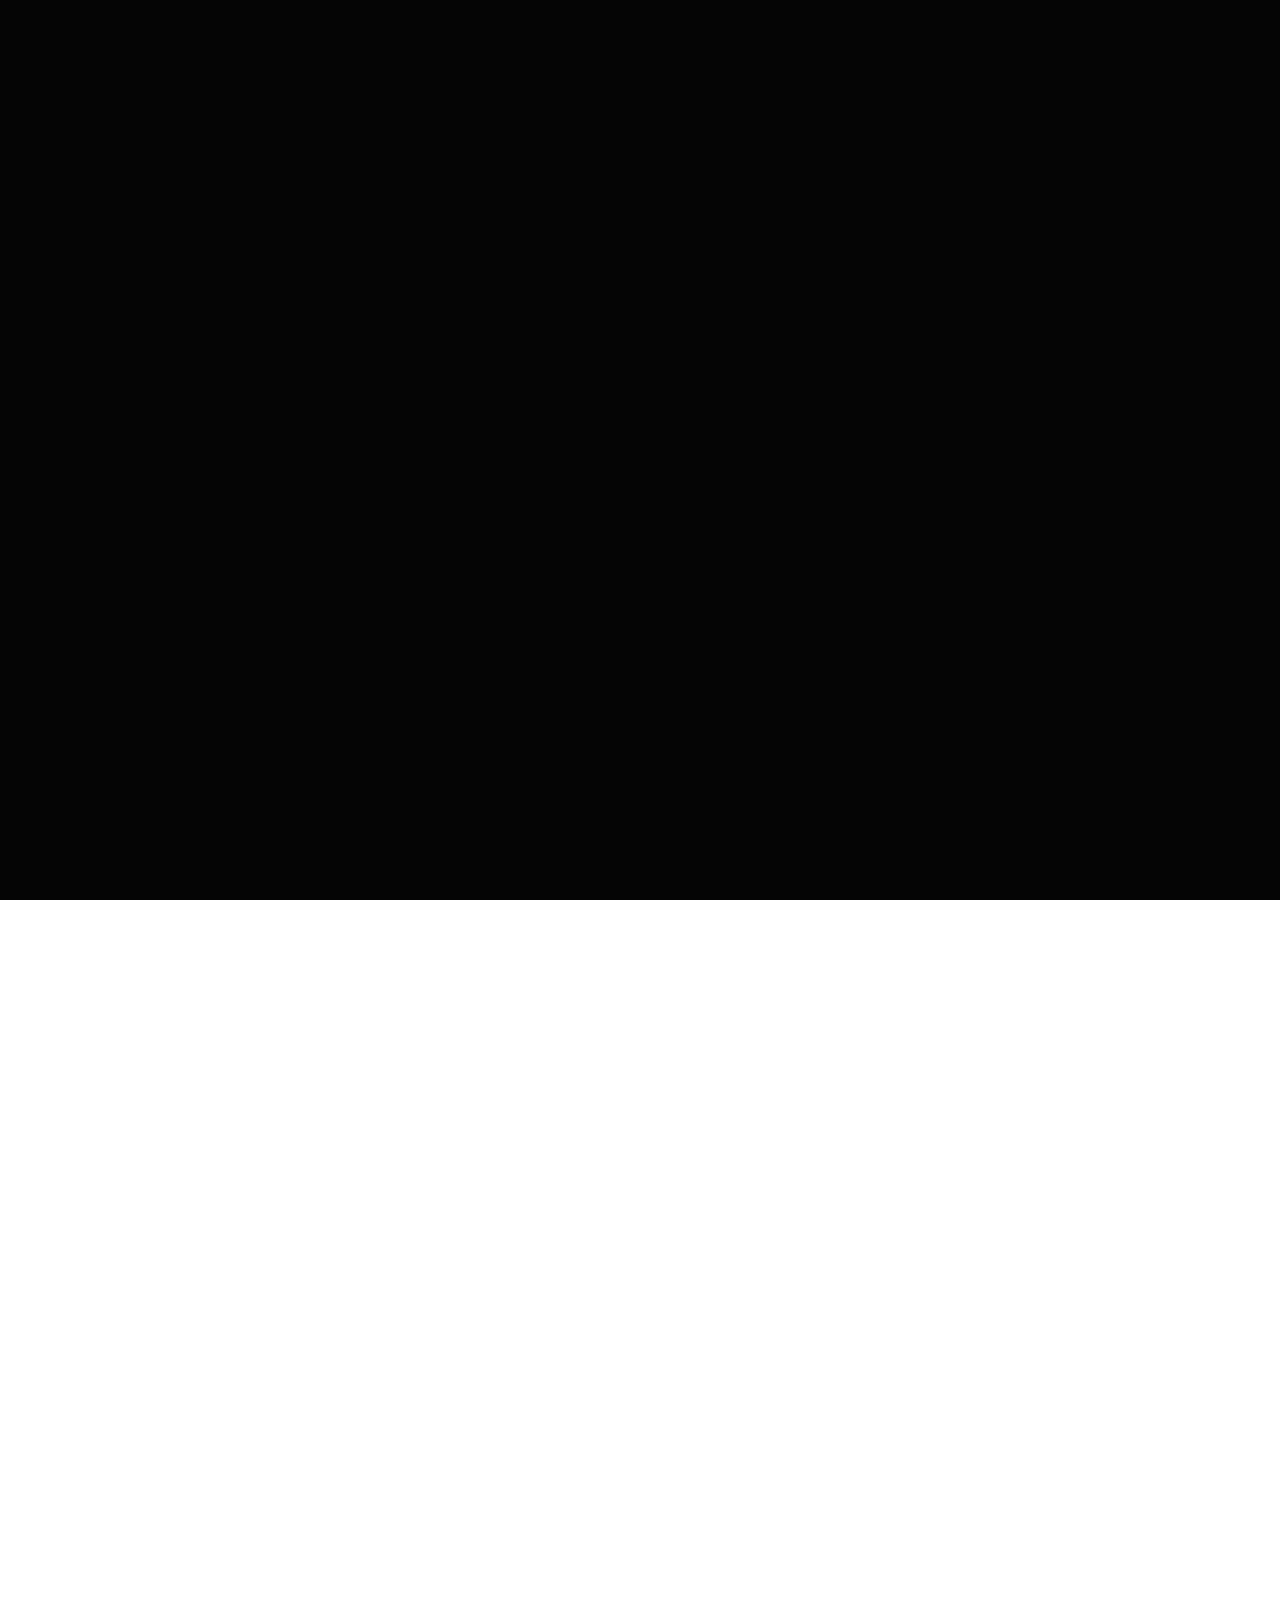
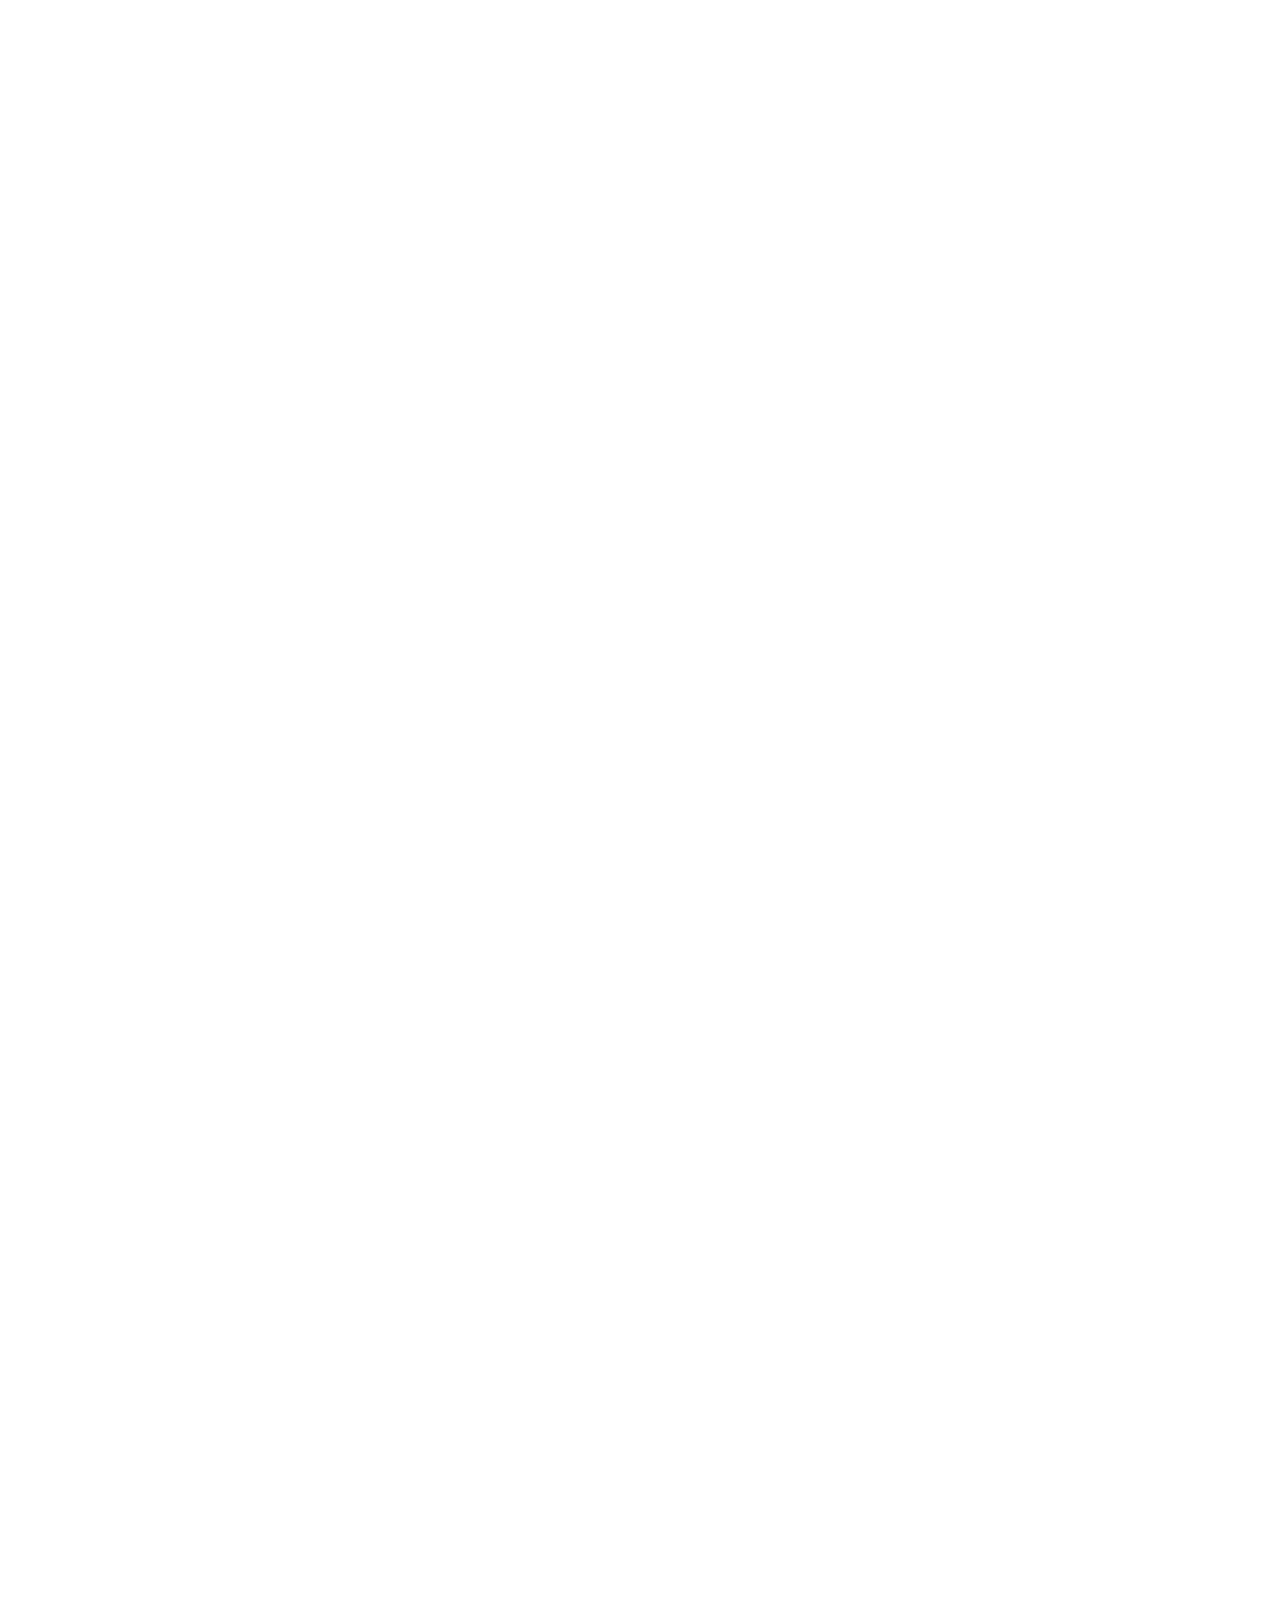
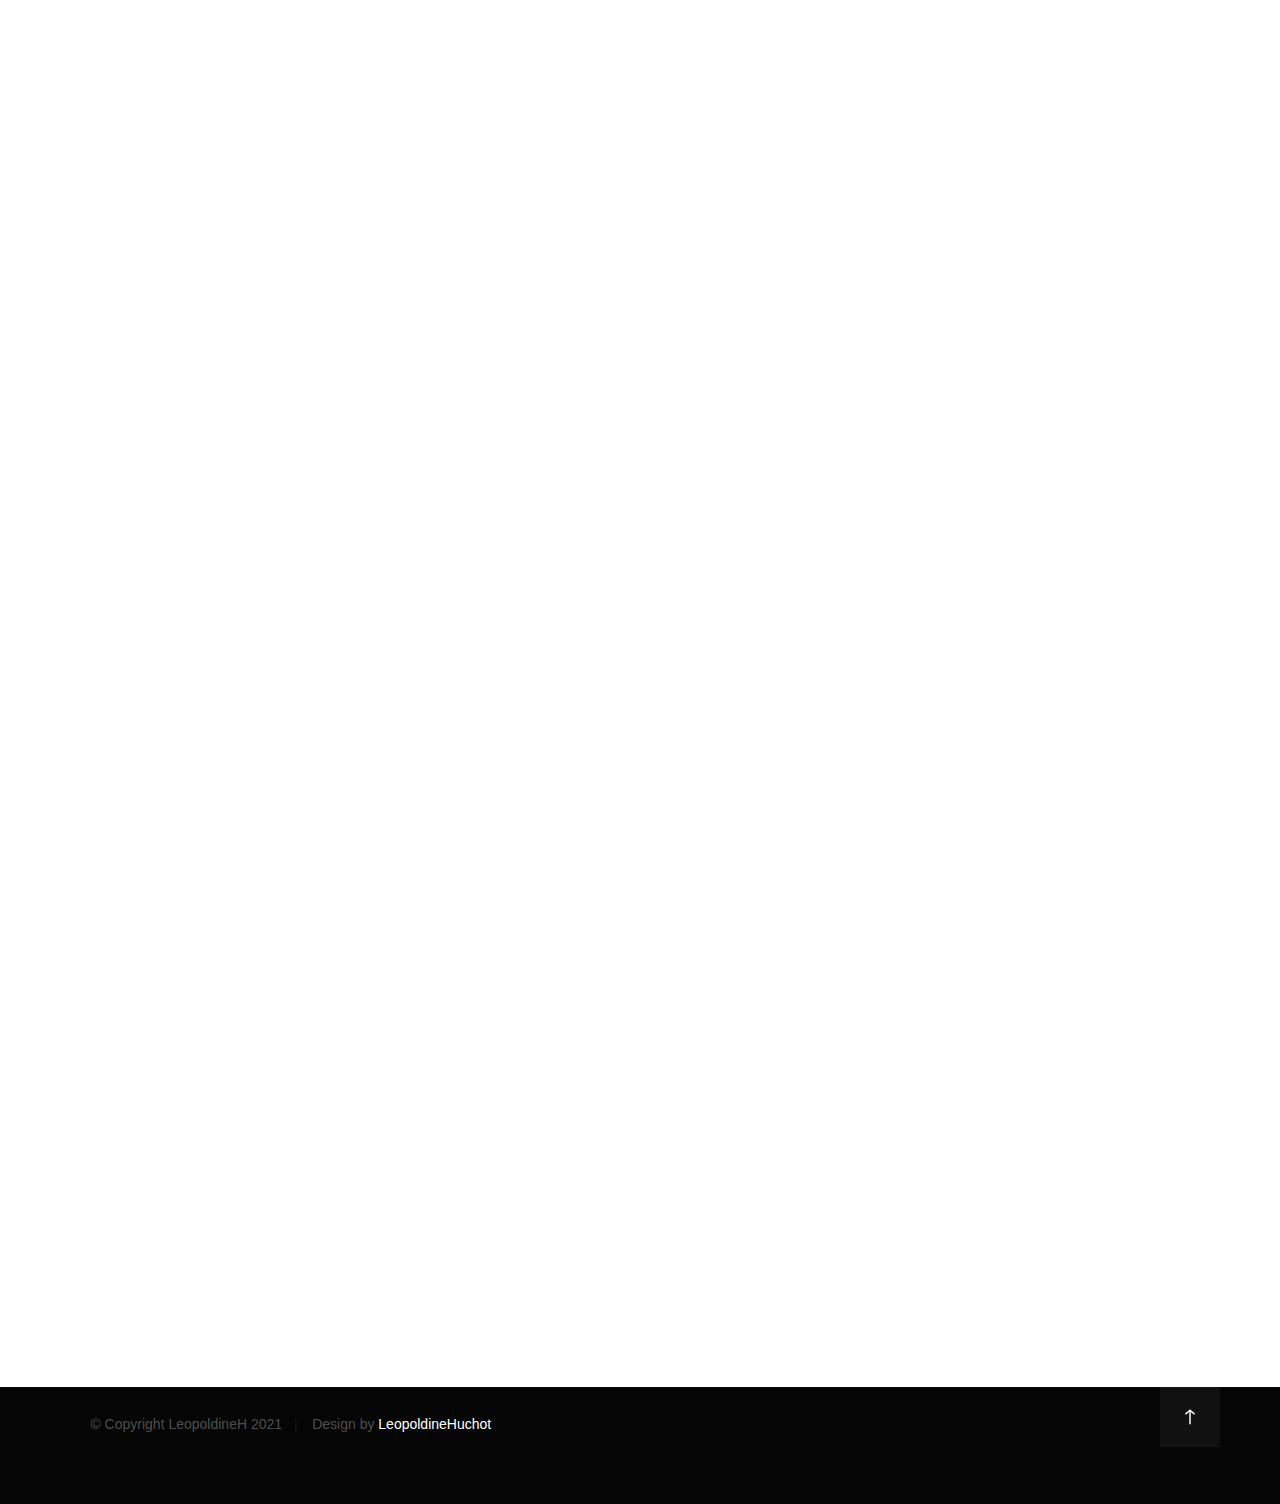
==== drawings.html @ d2690a74 "init" ====
<!DOCTYPE html>
<html class="no-js" lang="en">
<head>

    <!--- basic page needs
    ================================================== -->
    <meta charset="utf-8">
    <title>Drawings</title>
    <meta name="portfolio" content="">
    <meta name="L.H" content="">

    <!-- mobile specific metas
    ================================================== -->
    <meta name="viewport" content="width=device-width, initial-scale=1">

    <!-- CSS
    ================================================== -->
    <link rel="stylesheet" href="css/base.css">
    <link rel="stylesheet" href="css/vendor.css">
    <link rel="stylesheet" href="css/main.css">

    <!-- script
    ================================================== -->
    <script src="js/modernizr.js"></script>
    <script src="js/pace.min.js"></script>

    <!-- favicons
    ================================================== -->
    <link rel="apple-touch-icon" sizes="180x180" href="apple-touch-icon.png">
    <link rel="icon" type="image/png" sizes="32x32" href="images/Monster-Yellow-plein.png">
    <link rel="icon" type="image/png" sizes="16x16" href="images/Monster-Yellow-plein.png">
    <link rel="manifest" href="site.webmanifest">

</head>

<body id="top">

    <div id="preloader">
        <div id="loader"></div>
    </div>

    <!-- site header
    ================================================== -->
    <header class="s-header">

        <div class="header-logo">
            <a class="site-logo" href="index.html">
                <img src="images/LLogo.svg" alt="Homepage">
            </a>
        </div>

        <nav class="header-nav-wrap">
            <ul class="header-main-nav">
                <li class="current"><a class="smoothscroll" href="#intro" title="intro">Drawings</a></li>
                
                <li><a class="smoothscroll" href="#works" title="works">Creations</a></li>
                	
            </ul>

            <ul class="header-social">
                <li><a href="#0"><i class="fab fa-linkedin" aria-hidden="true"></i></a></li>
                
            </ul>
        </nav>

        <a class="header-menu-toggle" href="#"><span>Menu</span></a>

    </header> <!-- end s-header -->


    <!-- intro
    ================================================== -->
    <section id="intro" class="s-intro target-section">

        <div class="row intro-content">

            <div class="column large-9 mob-full intro-text">
                <h3>Digital draw</h3>
                <h1>
                    People mostly<br>
                    but also everything else
                   
                </h1>
            </div>

            <div class="intro-scroll">
                <a href="#about" class="intro-scroll-link smoothscroll">
                    Scroll For More
                </a>
            </div>

            <div class="intro-grid"></div>
            <div class="draw-pic"></div>

        </div> <!-- end row -->

    </section> <!-- end intro -->


    <!-- works
    ================================================== -->
    <section id="works" class="s-works target-section">

        <div class="row heading-block heading-block--center" data-aos="fade-up">
            <div class="column large-full">
                <h2 class="section-heading section-heading--centerbottom">CREATIONS</h2>
                <p class="section-desc">
                    Here some of my work
                </p>
            </div>
        </div> <!-- end heading-block -->

        <div class="masonry-wrap">

            <div class="masonry">
                <div class="grid-sizer"></div>
    
                <div class="masonry__brick" data-aos="fade-up">
                    <div class="item-folio">
                        <div class="item-folio__thumb">
                            <a href="images/Mouvements-6.png" class="thumb-link" title="mouvement" data-size="1050x700">
                                <img src="images/Mouvements-6.png" 
                                     srcset="images/Mouvements-6.png 1x, images/Mouvements-6.png 2x" alt="">
                            </a>    
                            
                        </div>
    
                        <div class="item-folio__text">
                            <h4 class="item-folio__title">
                                Moove
                            </h4> <br>
                            <p class="item-folio__cat">
                                Mouvements-6
                            </p>
                        </div>
    
                        <div class="item-folio__caption">
                            <p>Vero molestiae sed aut natus excepturi. Et tempora numquam. Temporibus iusto quo.Unde dolorem corrupti neque nisi.</p>
                        </div>
                    </div>
                </div> <!-- end masonry__brick -->
    
                <div class="masonry__brick" data-aos="fade-up">
                    <div class="item-folio">
                        <div class="item-folio__thumb">
                            <a href="images/Mouvement-1.png" class="thumb-link" title="mouvement" data-size="1050x700">
                                <img src="images/Mouvement-1.png" 
                                     srcset="images/Mouvement-1.png 1x, images/Mouvement-1.png 2x" alt="">
                            </a>
                            
                        </div>
                        <div class="item-folio__text">
                            <h4 class="item-folio__title">
                                Here with you
                            </h4> <br>
                            <p class="item-folio__cat">
                                Mouvement-1
                            </p>
                        </div>
                        <div class="item-folio__caption">
                            <p>Vero molestiae sed aut natus excepturi. Et tempora numquam. Temporibus iusto quo.Unde dolorem corrupti neque nisi.</p>
                        </div>
                    </div>
                </div> <!-- end masonry__brick -->

                <div class="masonry__brick" data-aos="fade-up">
                    <div class="item-folio">
                            
                        <div class="item-folio__thumb">
                            <a href="images/Glassmorphism.png" class="thumb-link" title="glassmorphism" data-size="1050x700">
                                <img src="images/Glassmorphism.png"
                                     srcset="images/Glassmorphism.png 1x, images/Glassmorphism.png 2x" alt="">
                            </a>
                            
                        </div>
                        <div class="item-folio__text">
                            <h4 class="item-folio__title">
                                Glassmorphism 
                            </h4>
                            <br>
                            <p class="item-folio__cat">
                                Apparently THE 2021 design, so I decided to make a glassmorphism designed app
                            </p>
                        </div>
                        <div class="item-folio__caption">
                            <p>Vero molestiae sed aut natus excepturi. Et tempora numquam. Temporibus iusto quo.Unde dolorem corrupti neque nisi.</p>
                        </div>
                    </div>
                </div> <!-- end masonry__brick -->

                <div class="masonry__brick" data-aos="fade-up">
                    <div class="item-folio">
                            
                        <div class="item-folio__thumb">
                            <a href="images/Cacatoes-Library.png" class="thumb-link" title="cacatoes" data-size="1050x700">
                                <img src="images/Cacatoes-Library.png"
                                     srcset="images/Cacatoes-Library.png 1x, images/Cacatoes-Library.png 2x" alt="">
                            </a>
                            
                        </div>
                        <div class="item-folio__text">
                            <h4 class="item-folio__title">
                                #CacatoesChallenge
                            </h4>
                            <br>
                            <p class="item-folio__cat">
                                The Slack of the agency Cacatoes Design Studio let UX/UI Designers do challenges every 2 weeks
                            </p>
                        </div>
                        <div class="item-folio__caption">
                            <p>Vero molestiae sed aut natus excepturi. Et tempora numquam. Temporibus iusto quo.Unde dolorem corrupti neque nisi.</p>
                        </div>
                    </div>
                </div> <!-- end masonry__brick -->

                <div class="masonry__brick" data-aos="fade-up">
                    <div class="item-folio">
                            
                        <div class="item-folio__thumb">
                            <a href="images/Mouvements-Chute.png" class="thumb-link" title="Fall" data-size="1050x700">
                                <img src="images/Mouvements-Chute.png"
                                     srcset="images/Mouvements-Chute.png 1x, images/Mouvements-Chute.png 2x" alt="">
                            </a>
                            
                        </div>
                        <div class="item-folio__text">
                            <h4 class="item-folio__title">
                                Fall 
                            </h4> <br>
                            <p class="item-folio__cat">
                               Did he jump ? or was he pushed ? 
                            </p>
                        </div>
                        <div class="item-folio__caption">
                            <p>Vero molestiae sed aut natus excepturi. Et tempora numquam. Temporibus iusto quo.Unde dolorem corrupti neque nisi.</p>
                        </div>
                    </div>
                </div> <!-- end masonry__brick -->

                <div class="masonry__brick" data-aos="fade-up">
                    <div class="item-folio">
                        <div class="item-folio__thumb">
                            <a href="images/Penseuse.png" class="thumb-link" title="Think" data-size="1050x700">
                                <img src="images/Penseuse.png" 
                                     srcset="images/Penseuse.png 1x, images/Penseuse.png 2x" alt="">
                            </a>
                           
                        </div>
                        <div class="item-folio__text">
                            <h4 class="item-folio__title">
                                Think
                            </h4>
                            <br>
                            <p class="item-folio__cat">
                                Penseuse
                            </p>
                        </div>
                        <div class="item-folio__caption">
                            <p>Vero molestiae sed aut natus excepturi. Et tempora numquam. Temporibus iusto quo.Unde dolorem corrupti neque nisi.</p>
                        </div>
                    </div>
                </div> <!-- end masonry__brick -->

                <div class="masonry__brick" data-aos="fade-up">
                    <div class="item-folio">
                            
                        <div class="item-folio__thumb">
                            <a href="images/Penseuse-2 2.png" class="thumb-link" title="think" data-size="1050x700">
                                <img src="images/Penseuse-2 2.png" 
                                     srcset="images/Penseuse-2 2.png 1x, images/Penseuse-2 2.png 2x" alt="">
                            </a>
                           
                        </div>
                        <div class="item-folio__text">
                            <h4 class="item-folio__title">
                                Lost in her mind
                            </h4>
                            <br>
                            <p class="item-folio__cat">
                                Penseuse-2
                            </p>
                        </div>
                        <div class="item-folio__caption">
                            <p>Vero molestiae sed aut natus excepturi. Et tempora numquam. Temporibus iusto quo.Unde dolorem corrupti neque nisi.</p>
                        </div>
                    </div>
                </div> <!-- end masonry__brick -->
        
                <div class="masonry__brick" data-aos="fade-up">
                    <div class="item-folio">
                            
                        <div class="item-folio__thumb">
                            <a href="images/Inherhead-2.png" class="thumb-link" title="herhead" data-size="1050x700">
                                <img src="images/Inherhead-2.png"
                                     srcset="images/Inherhead-2.png 1x, images/Inherhead-2.png 2x" alt="">
                            </a>
                            
                        </div>
                        <div class="item-folio__text">
                            <h4 class="item-folio__title">
                                What's on her head ? 
                            </h4>
                            <br>
                            <p class="item-folio__cat">
                                Inherhead-2
                            </p>
                        </div>
                        <div class="item-folio__caption">
                            <p>Vero molestiae sed aut natus excepturi. Et tempora numquam. Temporibus iusto quo.Unde dolorem corrupti neque nisi.</p>
                        </div>
                    </div>
                </div> <!-- end masonry__brick -->


            </div> <!-- end masonry -->

        </div> <!-- end masonry-wrap -->

    </section> <!-- end s-work -->


   



    <!-- footer
    ================================================== -->
    <footer>
        <div class="row">
            <div class="column large-full ss-copyright">
                <span>© Copyright LeopoldineH 2021</span> 
                <span>Design by <a>LeopoldineHuchot</a></span>
            </div>            

            <div class="ss-go-top">
                <a class="smoothscroll" title="Back to Top" href="#top"></a>
            </div>
        </div>
    </footer>


    <!-- photoswipe background
    ================================================== -->
    <div aria-hidden="true" class="pswp" role="dialog" tabindex="-1">

        <div class="pswp__bg"></div>
        <div class="pswp__scroll-wrap">

            <div class="pswp__container">
                <div class="pswp__item"></div>
                <div class="pswp__item"></div>
                <div class="pswp__item"></div>
            </div>

            <div class="pswp__ui pswp__ui--hidden">
                <div class="pswp__top-bar">
                    <div class="pswp__counter"></div><button class="pswp__button pswp__button--close" title="Close (Esc)"></button> <button class="pswp__button pswp__button--share" title=
                    "Share"></button> <button class="pswp__button pswp__button--fs" title="Toggle fullscreen"></button> <button class="pswp__button pswp__button--zoom" title=
                    "Zoom in/out"></button>
                    <div class="pswp__preloader">
                        <div class="pswp__preloader__icn">
                            <div class="pswp__preloader__cut">
                                <div class="pswp__preloader__donut"></div>
                            </div>
                        </div>
                    </div>
                </div>
                <div class="pswp__share-modal pswp__share-modal--hidden pswp__single-tap">
                    <div class="pswp__share-tooltip"></div>
                </div><button class="pswp__button pswp__button--arrow--left" title="Previous (arrow left)"></button> <button class="pswp__button pswp__button--arrow--right" title=
                "Next (arrow right)"></button>
                <div class="pswp__caption">
                    <div class="pswp__caption__center"></div>
                </div>
            </div>

        </div>

    </div><!-- end photoSwipe background -->


    <!-- Java Script
    ================================================== -->
    <script src="js/jquery-3.2.1.min.js"></script>
    <script src="js/plugins.js"></script>
    <script src="js/main.js"></script>

</body>
---- css/base.css ----
/* =================================================================== 
 *
 *  Epitome Base Stylesheet
 *  Template Ver. 1.0.0
 *  04-22-2019
 *  ------------------------------------------------------------------
 *
 *  TOC:
 *  # imports
 *  # normalize
 *  # basic/base setup styles
 *	# grid v2 
 *		## medium screen devices
 *		## tablets
 *		## mobile devices
 *		## small mobile devices <= 400px	
 *	# block grids
 *		## block grids - medium screen devices
 *		## block grids - tablets
 *		## block grids - mobile devices
 *		## block grids - small mobile devices <= 400px
 *	# MISC
 *
 * =================================================================== */


/* ===================================================================
 * # imports 
 *
 * ------------------------------------------------------------------- */
@import url("https://fonts.googleapis.com/css?family=Frank+Ruhl+Libre:400,500|Lora:400,400i,700,700i|Roboto:300,400,500,600,700");
@import url("font-awesome/css/fontawesome-all.css");


/* ==========================================================================
 * # normalize
 * normalize.css v8.0.1 | MIT License |
 * github.com/necolas/normalize.css
 *
 * -------------------------------------------------------------------------- */

/* ------------------------------------------------------------------- 
 * ## document
 * ------------------------------------------------------------------- */

/* 1. Correct the line height in all browsers.
 * 2. Prevent adjustments of font size after orientation changes in iOS.*/
html {
	line-height: 1.15;  /* 1 */
	-webkit-text-size-adjust: 100%;  /* 2 */
}

/* ------------------------------------------------------------------- 
 * ## sections
 * ------------------------------------------------------------------- */

/* Remove the margin in all browsers. */
body {
	margin: 0;
}

/* Render the `main` element consistently in IE. */
main {
	display: block;
}

/* Correct the font size and margin on `h1` elements within `section` and
 * `article` contexts in Chrome, Firefox, and Safari. */
h1 {
	font-size: 2em;
	margin: 0.67em 0;
}

/* ------------------------------------------------------------------- 
 * ## grouping
 * ------------------------------------------------------------------- */

/* 1. Add the correct box sizing in Firefox.
 * 2. Show the overflow in Edge and IE. */
hr {
	box-sizing: content-box;  /* 1 */
	height: 0;  /* 1 */
	overflow: visible;  /* 2 */
}

/* 1. Correct the inheritance and scaling of font size in all browsers.
 * 2. Correct the odd `em` font sizing in all browsers. */
pre {
	font-family: monospace, monospace;  /* 1 */
	font-size: 1em;  /* 2 */
}

/* ------------------------------------------------------------------- 
 * ## text-level semantics
 * ------------------------------------------------------------------- */

/* Remove the gray background on active links in IE 10. */
a {
	background-color: transparent;
}

/* 1. Remove the bottom border in Chrome 57-
 * 2. Add the correct text decoration in Chrome, Edge, IE, Opera, and Safari. */
abbr[title] {
	border-bottom: none;  /* 1 */
	text-decoration: underline;  /* 2 */
	text-decoration: underline dotted;  /* 2 */
}

/* Add the correct font weight in Chrome, Edge, and Safari. */
b,
strong {
	font-weight: bolder;
}

/* 1. Correct the inheritance and scaling of font size in all browsers.
 * 2. Correct the odd `em` font sizing in all browsers. */
code,
kbd,
samp {
	font-family: monospace, monospace;  /* 1 */
	font-size: 1em;  /* 2 */
}

/* Add the correct font size in all browsers. */
small {
	font-size: 80%;
}

/* Prevent `sub` and `sup` elements from affecting the line height in
 * all browsers. */
sub,
sup {
	font-size: 75%;
	line-height: 0;
	position: relative;
	vertical-align: baseline;
}

sub {
	bottom: -0.25em;
}

sup {
	top: -0.5em;
}

/* ------------------------------------------------------------------- 
 * ## embedded content
 * ------------------------------------------------------------------- */

/* Remove the border on images inside links in IE 10. */
img {
	border-style: none;
}

/* ------------------------------------------------------------------- 
 * ## forms
 * ------------------------------------------------------------------- */

/* 1. Change the font styles in all browsers.
 * 2. Remove the margin in Firefox and Safari. */
button,
input,
optgroup,
select,
textarea {
	font-family: inherit;  /* 1 */
	font-size: 100%;  /* 1 */
	line-height: 1.15;  /* 1 */
	margin: 0;  /* 2 */
}

/* Show the overflow in IE.
 * 1. Show the overflow in Edge. */
button,
input {

	/* 1 */
	overflow: visible;
}

/* Remove the inheritance of text transform in Edge, Firefox, and IE.
 * 1. Remove the inheritance of text transform in Firefox. */
button,
select {

	/* 1 */
	text-transform: none;
}

/* Correct the inability to style clickable types in iOS and Safari. */
button,
[type="button"],
[type="reset"],
[type="submit"] {
	-webkit-appearance: button;
}

/* Remove the inner border and padding in Firefox. */
button::-moz-focus-inner,
[type="button"]::-moz-focus-inner,
[type="reset"]::-moz-focus-inner,
[type="submit"]::-moz-focus-inner {
	border-style: none;
	padding: 0;
}

/* Restore the focus styles unset by the previous rule. */
button:-moz-focusring,
[type="button"]:-moz-focusring,
[type="reset"]:-moz-focusring,
[type="submit"]:-moz-focusring {
	outline: 1px dotted ButtonText;
}

/* Correct the padding in Firefox. */
fieldset {
	padding: 0.35em 0.75em 0.625em;
}

/* 1. Correct the text wrapping in Edge and IE.
 * 2. Correct the color inheritance from `fieldset` elements in IE.
 * 3. Remove the padding so developers are not caught out when they zero out
 *    `fieldset` elements in all browsers. */
legend {
	box-sizing: border-box;  /* 1 */
	color: inherit;  /* 2 */
	display: table;  /* 1 */
	max-width: 100%;  /* 1 */
	padding: 0;  /* 3 */
	white-space: normal;  /* 1 */
}

/* Add the correct vertical alignment in Chrome, Firefox, and Opera. */
progress {
	vertical-align: baseline;
}

/* Remove the default vertical scrollbar in IE 10+. */
textarea {
	overflow: auto;
}

/* 1. Add the correct box sizing in IE 10.
 * 2. Remove the padding in IE 10. */
[type="checkbox"],
[type="radio"] {
	box-sizing: border-box;  /* 1 */
	padding: 0;  /* 2 */
}

/* Correct the cursor style of increment and decrement buttons in Chrome. */
[type="number"]::-webkit-inner-spin-button,
[type="number"]::-webkit-outer-spin-button {
	height: auto;
}

/* 1. Correct the odd appearance in Chrome and Safari.
 * 2. Correct the outline style in Safari. */
[type="search"] {
	-webkit-appearance: textfield;  /* 1 */
	outline-offset: -2px;  /* 2 */
}

/* Remove the inner padding in Chrome and Safari on macOS. */
[type="search"]::-webkit-search-decoration {
	-webkit-appearance: none;
}

/* 1. Correct the inability to style clickable types in iOS and Safari.
 * 2. Change font properties to `inherit` in Safari. */
::-webkit-file-upload-button {
	-webkit-appearance: button;  /* 1 */
	font: inherit;  /* 2 */
}

/* ------------------------------------------------------------------- 
 * ## interactive
 * ------------------------------------------------------------------- */

/* Add the correct display in Edge, IE 10+, and Firefox. */
details {
	display: block;
}

/* Add the correct display in all browsers. */
summary {
	display: list-item;
}

/* ------------------------------------------------------------------- 
 * ## misc
 * ------------------------------------------------------------------- */

/* Add the correct display in IE 10+. */
template {
	display: none;
}

/* Add the correct display in IE 10. */
[hidden] {
	display: none;
}



/* ===================================================================
 * # basic/base setup styles
 *
 * ------------------------------------------------------------------- */
html {
	font-size: 62.5%;
	box-sizing: border-box;
}

*,
*::before,
*::after {
	box-sizing: inherit;
}

body {
	font-weight: normal;
	line-height: 1;
	word-wrap: break-word;
	-moz-font-smoothing: grayscale;
	-moz-osx-font-smoothing: grayscale;
	-webkit-font-smoothing: antialiased;
	-webkit-overflow-scrolling: touch;
	-webkit-text-size-adjust: none;
}

/* ------------------------------------------------------------------- 
 * ## Media
 * ------------------------------------------------------------------- */
svg,
img,
video
embed,
iframe,
object {
	max-width: 100%;
	height: auto;
}

/* ------------------------------------------------------------------- 
 * ## Typography resets 
 * ------------------------------------------------------------------- */
div, dl, dt, dd, ul, ol, li, h1, h2, h3, h4, h5, h6, pre, form, p, blockquote, th, td {
	margin: 0;
	padding: 0;
}

p {
	font-size: inherit;
	text-rendering: optimizeLegibility;
}

em,
i {
	font-style: italic;
	line-height: inherit;
}

strong,
b {
	font-weight: bold;
	line-height: inherit;
}

small {
	font-size: 60%;
	line-height: inherit;
}

ol,
ul {
	list-style: none;
}

li {
	display: block;
}

/* ------------------------------------------------------------------- 
 * ## links
 * ------------------------------------------------------------------- */
a {
	text-decoration: none;
	line-height: inherit;
}

a img {
	border: none;
}

/* ------------------------------------------------------------------- 
 * ## inputs
 * ------------------------------------------------------------------- */
fieldset {
	margin: 0;
	padding: 0;
}

input[type="email"],
input[type="number"],
input[type="search"],
input[type="text"],
input[type="tel"],
input[type="url"],
input[type="password"],
textarea {
	-webkit-appearance: none;
	-moz-appearance: none;
	appearance: none;
}



/* ===================================================================
 * # grid v2.0.0 
 *
 *   -----------------------------------------------------------------
 * - Grid breakpoints are based on MAXIMUM WIDTH media queries, 
 *   meaning they apply to that one breakpoint and ALL THOSE BELOW IT.
 * - Grid columns without a specified width will automatically layout 
 *   as equal width columns.
 * ------------------------------------------------------------------- */

/* rows
 * ------------------------------------- */
.row {
	width: 89%;
	max-width: 1200px;
	margin: 0 auto;
	display: -ms-flexbox;
	display: -webkit-flex;
	display: flex;
	-webkit-flex-flow: row wrap;
	-ms-flex-flow: row wrap;
	flex-flow: row wrap;
}

.row .row {
	width: auto;
	max-width: none;
	margin-left: -20px;
	margin-right: -20px;
}

/* columns
 * -------------------------------------- */
.column {
	-webkit-flex: 1 1 0%;
	-ms-flex: 1 1 0%;
	flex: 1 1 0%;
	padding: 0 20px;
}

.collapse > .column,
.column.collapse {
	padding: 0;
}

/* flex row containers utility classes
 * ----------------------------------------- */
.row.row-wrap {
	-webkit-flex-wrap: wrap;
	-ms-flex-wrap: wrap;
	flex-wrap: wrap;
}

.row.row-nowrap {
	-webkit-flex-wrap: nowrap;
	-ms-flex-wrap: none;
	flex-wrap: nowrap;
}

.row.row-top {
	-webkit-align-items: flex-start;
	-ms-flex-align: start;
	align-items: flex-start;
}

.row.row-bottom {
	-webkit-align-items: flex-end;
	-ms-flex-align: end;
	align-items: flex-end;
}

.row.row-center {
	-webkit-align-items: center;
	-ms-flex-align: center;
	align-items: center;
}

.row.row-stretch {
	-webkit-align-items: stretch;
	-ms-flex-align: stretch;
	align-items: stretch;
}

.row.row-baseline {
	-webkit-align-items: baseline;
	-ms-flex-align: baseline;
	align-items: baseline;
}

/* flex item utility alignment classes
 * ----------------------------------------- */
.align-center {
	margin: auto;
	-webkit-align-self: center;
	-ms-flex-item-align: center;
	align-self: center;
}

.align-left {
	margin-right: auto;
	-webkit-align-self: center;
	-ms-flex-item-align: center;
	align-self: center;
}

.align-right {
	margin-left: auto;
	-webkit-align-self: center;
	-ms-flex-item-align: center;
	align-self: center;
}

.align-x-center {
	margin-right: auto;
	margin-left: auto;
}

.align-x-left {
	margin-right: auto;
}

.align-x-right {
	margin-left: auto;
}

.align-y-center {
	-webkit-align-self: center;
	-ms-flex-item-align: center;
	align-self: center;
}

.align-y-top {
	-webkit-align-self: flex-start;
	-ms-flex-item-align: start;
	align-self: flex-start;
}

.align-y-bottom {
	-webkit-align-self: flex-end;
	-ms-flex-item-align: end;
	align-self: flex-end;
}

/* large screen column widths 
 * -------------------------------------- */
.large-1 {
	-webkit-flex: 0 0 8.33333%;
	-ms-flex: 0 0 8.33333%;
	flex: 0 0 8.33333%;
	max-width: 8.33333%;
}

.large-2 {
	-webkit-flex: 0 0 16.66667%;
	-ms-flex: 0 0 16.66667%;
	flex: 0 0 16.66667%;
	max-width: 16.66667%;
}

.large-3 {
	-webkit-flex: 0 0 25%;
	-ms-flex: 0 0 25%;
	flex: 0 0 25%;
	max-width: 25%;
}

.large-4 {
	-webkit-flex: 0 0 33.33333%;
	-ms-flex: 0 0 33.33333%;
	flex: 0 0 33.33333%;
	max-width: 33.33333%;
}

.large-5 {
	-webkit-flex: 0 0 41.66667%;
	-ms-flex: 0 0 41.66667%;
	flex: 0 0 41.66667%;
	max-width: 41.66667%;
}

.large-6,
.large-half {
	-webkit-flex: 0 0 50%;
	-ms-flex: 0 0 50%;
	flex: 0 0 50%;
	max-width: 50%;
}

.large-7 {
	-webkit-flex: 0 0 58.33333%;
	-ms-flex: 0 0 58.33333%;
	flex: 0 0 58.33333%;
	max-width: 58.33333%;
}

.large-8 {
	-webkit-flex: 0 0 66.66667%;
	-ms-flex: 0 0 66.66667%;
	flex: 0 0 66.66667%;
	max-width: 66.66667%;
}

.large-9 {
	-webkit-flex: 0 0 75%;
	-ms-flex: 0 0 75%;
	flex: 0 0 75%;
	max-width: 75%;
}

.large-10 {
	-webkit-flex: 0 0 83.33333%;
	-ms-flex: 0 0 83.33333%;
	flex: 0 0 83.33333%;
	max-width: 83.33333%;
}

.large-11 {
	-webkit-flex: 0 0 91.66667%;
	-ms-flex: 0 0 91.66667%;
	flex: 0 0 91.66667%;
	max-width: 91.66667%;
}

.large-12,
.large-full {
	-webkit-flex: 0 0 100%;
	-ms-flex: 0 0 100%;
	flex: 0 0 100%;
	max-width: 100%;
}

/* ------------------------------------------------------------------- 
 * ## medium screen devices
 * ------------------------------------------------------------------- */
@media screen and (max-width:1200px) {
	.row .row {
		margin-left: -16px;
		margin-right: -16px;
	}

	.column {
		padding: 0 16px;
	}

	.medium-1 {
		-webkit-flex: 0 0 8.33333%;
		-ms-flex: 0 0 8.33333%;
		flex: 0 0 8.33333%;
		max-width: 8.33333%;
	}

	.medium-2 {
		-webkit-flex: 0 0 16.66667%;
		-ms-flex: 0 0 16.66667%;
		flex: 0 0 16.66667%;
		max-width: 16.66667%;
	}

	.medium-3 {
		-webkit-flex: 0 0 25%;
		-ms-flex: 0 0 25%;
		flex: 0 0 25%;
		max-width: 25%;
	}

	.medium-4 {
		-webkit-flex: 0 0 33.33333%;
		-ms-flex: 0 0 33.33333%;
		flex: 0 0 33.33333%;
		max-width: 33.33333%;
	}

	.medium-5 {
		-webkit-flex: 0 0 41.66667%;
		-ms-flex: 0 0 41.66667%;
		flex: 0 0 41.66667%;
		max-width: 41.66667%;
	}

	.medium-6,
	.medium-half {
		-webkit-flex: 0 0 50%;
		-ms-flex: 0 0 50%;
		flex: 0 0 50%;
		max-width: 50%;
	}

	.medium-7 {
		-webkit-flex: 0 0 58.33333%;
		-ms-flex: 0 0 58.33333%;
		flex: 0 0 58.33333%;
		max-width: 58.33333%;
	}

	.medium-8 {
		-webkit-flex: 0 0 66.66667%;
		-ms-flex: 0 0 66.66667%;
		flex: 0 0 66.66667%;
		max-width: 66.66667%;
	}

	.medium-9 {
		-webkit-flex: 0 0 75%;
		-ms-flex: 0 0 75%;
		flex: 0 0 75%;
		max-width: 75%;
	}

	.medium-10 {
		-webkit-flex: 0 0 83.33333%;
		-ms-flex: 0 0 83.33333%;
		flex: 0 0 83.33333%;
		max-width: 83.33333%;
	}

	.medium-11 {
		-webkit-flex: 0 0 91.66667%;
		-ms-flex: 0 0 91.66667%;
		flex: 0 0 91.66667%;
		max-width: 91.66667%;
	}

	.medium-12,
	.medium-full {
		-webkit-flex: 0 0 100%;
		-ms-flex: 0 0 100%;
		flex: 0 0 100%;
		max-width: 100%;
	}

}

/* ------------------------------------------------------------------- 
 * ## tablets
 * ------------------------------------------------------------------- */
@media screen and (max-width:800px) {
	.tab-1 {
		-webkit-flex: 0 0 8.33333%;
		-ms-flex: 0 0 8.33333%;
		flex: 0 0 8.33333%;
		max-width: 8.33333%;
	}

	.tab-2 {
		-webkit-flex: 0 0 16.66667%;
		-ms-flex: 0 0 16.66667%;
		flex: 0 0 16.66667%;
		max-width: 16.66667%;
	}

	.tab-3 {
		-webkit-flex: 0 0 25%;
		-ms-flex: 0 0 25%;
		flex: 0 0 25%;
		max-width: 25%;
	}

	.tab-4 {
		-webkit-flex: 0 0 33.33333%;
		-ms-flex: 0 0 33.33333%;
		flex: 0 0 33.33333%;
		max-width: 33.33333%;
	}

	.tab-5 {
		-webkit-flex: 0 0 41.66667%;
		-ms-flex: 0 0 41.66667%;
		flex: 0 0 41.66667%;
		max-width: 41.66667%;
	}

	.tab-6,
	.tab-half {
		-webkit-flex: 0 0 50%;
		-ms-flex: 0 0 50%;
		flex: 0 0 50%;
		max-width: 50%;
	}

	.tab-7 {
		-webkit-flex: 0 0 58.33333%;
		-ms-flex: 0 0 58.33333%;
		flex: 0 0 58.33333%;
		max-width: 58.33333%;
	}

	.tab-8 {
		-webkit-flex: 0 0 66.66667%;
		-ms-flex: 0 0 66.66667%;
		flex: 0 0 66.66667%;
		max-width: 66.66667%;
	}

	.tab-9 {
		-webkit-flex: 0 0 75%;
		-ms-flex: 0 0 75%;
		flex: 0 0 75%;
		max-width: 75%;
	}

	.tab-10 {
		-webkit-flex: 0 0 83.33333%;
		-ms-flex: 0 0 83.33333%;
		flex: 0 0 83.33333%;
		max-width: 83.33333%;
	}

	.tab-11 {
		-webkit-flex: 0 0 91.66667%;
		-ms-flex: 0 0 91.66667%;
		flex: 0 0 91.66667%;
		max-width: 91.66667%;
	}

	.tab-12,
	.tab-full {
		-webkit-flex: 0 0 100%;
		-ms-flex: 0 0 100%;
		flex: 0 0 100%;
		max-width: 100%;
	}

	.hide-on-tablet {
		display: none;
	}

}

/* ------------------------------------------------------------------- 
 * ## mobile devices 
 * ------------------------------------------------------------------- */
@media screen and (max-width:600px) {
	.row {
		width: auto;
		padding-left: 25px;
		padding-right: 25px;
	}

	.row .row {
		margin-left: -10px;
		margin-right: -10px;
		padding-left: 0;
		padding-right: 0;
	}

	.column {
		padding: 0 10px;
	}

	.mob-1 {
		-webkit-flex: 0 0 8.33333%;
		-ms-flex: 0 0 8.33333%;
		flex: 0 0 8.33333%;
		max-width: 8.33333%;
	}

	.mob-2 {
		-webkit-flex: 0 0 16.66667%;
		-ms-flex: 0 0 16.66667%;
		flex: 0 0 16.66667%;
		max-width: 16.66667%;
	}

	.mob-3 {
		-webkit-flex: 0 0 25%;
		-ms-flex: 0 0 25%;
		flex: 0 0 25%;
		max-width: 25%;
	}

	.mob-4 {
		-webkit-flex: 0 0 33.33333%;
		-ms-flex: 0 0 33.33333%;
		flex: 0 0 33.33333%;
		max-width: 33.33333%;
	}

	.mob-5 {
		-webkit-flex: 0 0 41.66667%;
		-ms-flex: 0 0 41.66667%;
		flex: 0 0 41.66667%;
		max-width: 41.66667%;
	}

	.mob-6,
	.mob-half {
		-webkit-flex: 0 0 50%;
		-ms-flex: 0 0 50%;
		flex: 0 0 50%;
		max-width: 50%;
	}

	.mob-7 {
		-webkit-flex: 0 0 58.33333%;
		-ms-flex: 0 0 58.33333%;
		flex: 0 0 58.33333%;
		max-width: 58.33333%;
	}

	.mob-8 {
		-webkit-flex: 0 0 66.66667%;
		-ms-flex: 0 0 66.66667%;
		flex: 0 0 66.66667%;
		max-width: 66.66667%;
	}

	.mob-9 {
		-webkit-flex: 0 0 75%;
		-ms-flex: 0 0 75%;
		flex: 0 0 75%;
		max-width: 75%;
	}

	.mob-10 {
		-webkit-flex: 0 0 83.33333%;
		-ms-flex: 0 0 83.33333%;
		flex: 0 0 83.33333%;
		max-width: 83.33333%;
	}

	.mob-11 {
		-webkit-flex: 0 0 91.66667%;
		-ms-flex: 0 0 91.66667%;
		flex: 0 0 91.66667%;
		max-width: 91.66667%;
	}

	.mob-12,
	.mob-full {
		-webkit-flex: 0 0 100%;
		-ms-flex: 0 0 100%;
		flex: 0 0 100%;
		max-width: 100%;
	}

	.hide-on-mobile {
		display: none;
	}

}

/* ------------------------------------------------------------------- 
 * ## small mobile devices <= 400px
 * ------------------------------------------------------------------- */
@media screen and (max-width:400px) {
	.row .row {
		margin-left: 0;
		margin-right: 0;
	}

	.column {
		-webkit-flex: 0 0 100%;
		-ms-flex: 0 0 100%;
		flex: 0 0 100%;
		max-width: 100%;
		width: 100%;
		margin-left: 0;
		margin-right: 0;
		padding: 0;
	}

}



/* ===================================================================
 * # block grids
 *
 * -------------------------------------------------------------------
 * Equally-sized columns define at parent/row level.
 * ------------------------------------------------------------------- */
.block-large-1-8 > .column {
	-webkit-flex: 0 0 12.5%;
	-ms-flex: 0 0 12.5%;
	flex: 0 0 12.5%;
	max-width: 12.5%;
}

.block-large-1-6 > .column {
	-webkit-flex: 0 0 16.66667%;
	-ms-flex: 0 0 16.66667%;
	flex: 0 0 16.66667%;
	max-width: 16.66667%;
}

.block-large-1-5 > .column {
	-webkit-flex: 0 0 20%;
	-ms-flex: 0 0 20%;
	flex: 0 0 20%;
	max-width: 20%;
}

.block-large-1-4 > .column {
	-webkit-flex: 0 0 25%;
	-ms-flex: 0 0 25%;
	flex: 0 0 25%;
	max-width: 25%;
}

.block-large-1-3 > .column {
	-webkit-flex: 0 0 33.33333%;
	-ms-flex: 0 0 33.33333%;
	flex: 0 0 33.33333%;
	max-width: 33.33333%;
}

.block-large-1-2 > .column {
	-webkit-flex: 0 0 50%;
	-ms-flex: 0 0 50%;
	flex: 0 0 50%;
	max-width: 50%;
}

.block-large-full > .column {
	-webkit-flex: 0 0 100%;
	-ms-flex: 0 0 100%;
	flex: 0 0 100%;
	max-width: 100%;
}

/* ------------------------------------------------------------------- 
 * ## block grids - medium screen devices
 * ------------------------------------------------------------------- */
@media screen and (max-width:1200px) {
	.block-medium-1-8 > .column {
		-webkit-flex: 0 0 12.5%;
		-ms-flex: 0 0 12.5%;
		flex: 0 0 12.5%;
		max-width: 12.5%;
	}

	.block-medium-1-6 > .column {
		-webkit-flex: 0 0 16.66667%;
		-ms-flex: 0 0 16.66667%;
		flex: 0 0 16.66667%;
		max-width: 16.66667%;
	}

	.block-medium-1-5 > .column {
		-webkit-flex: 0 0 20%;
		-ms-flex: 0 0 20%;
		flex: 0 0 20%;
		max-width: 20%;
	}

	.block-medium-1-4 > .column {
		-webkit-flex: 0 0 25%;
		-ms-flex: 0 0 25%;
		flex: 0 0 25%;
		max-width: 25%;
	}

	.block-medium-1-3 > .column {
		-webkit-flex: 0 0 33.33333%;
		-ms-flex: 0 0 33.33333%;
		flex: 0 0 33.33333%;
		max-width: 33.33333%;
	}

	.block-medium-1-2 > .column {
		-webkit-flex: 0 0 50%;
		-ms-flex: 0 0 50%;
		flex: 0 0 50%;
		max-width: 50%;
	}

	.block-medium-full > .column {
		-webkit-flex: 0 0 100%;
		-ms-flex: 0 0 100%;
		flex: 0 0 100%;
		max-width: 100%;
	}

}

/* ------------------------------------------------------------------- 
 * ## block grids - tablets
 * ------------------------------------------------------------------- */
@media screen and (max-width:800px) {
	.block-tab-1-8 > .column {
		-webkit-flex: 0 0 12.5%;
		-ms-flex: 0 0 12.5%;
		flex: 0 0 12.5%;
		max-width: 12.5%;
	}

	.block-tab-1-6 > .column {
		-webkit-flex: 0 0 16.66667%;
		-ms-flex: 0 0 16.66667%;
		flex: 0 0 16.66667%;
		max-width: 16.66667%;
	}

	.block-tab-1-5 > .column {
		-webkit-flex: 0 0 20%;
		-ms-flex: 0 0 20%;
		flex: 0 0 20%;
		max-width: 20%;
	}

	.block-tab-1-4 > .column {
		-webkit-flex: 0 0 25%;
		-ms-flex: 0 0 25%;
		flex: 0 0 25%;
		max-width: 25%;
	}

	.block-tab-1-3 > .column {
		-webkit-flex: 0 0 33.33333%;
		-ms-flex: 0 0 33.33333%;
		flex: 0 0 33.33333%;
		max-width: 33.33333%;
	}

	.block-tab-1-2 > .column {
		-webkit-flex: 0 0 50%;
		-ms-flex: 0 0 50%;
		flex: 0 0 50%;
		max-width: 50%;
	}

	.block-tab-full > .column {
		-webkit-flex: 0 0 100%;
		-ms-flex: 0 0 100%;
		flex: 0 0 100%;
		max-width: 100%;
	}

}

/* ------------------------------------------------------------------- 
 * ## block grids - mobile devices
 * ------------------------------------------------------------------- */
@media screen and (max-width:600px) {
	.block-mob-1-8 > .column {
		-webkit-flex: 0 0 12.5%;
		-ms-flex: 0 0 12.5%;
		flex: 0 0 12.5%;
		max-width: 12.5%;
	}

	.block-mob-1-6 > .column {
		-webkit-flex: 0 0 16.66667%;
		-ms-flex: 0 0 16.66667%;
		flex: 0 0 16.66667%;
		max-width: 16.66667%;
	}

	.block-mob-1-5 > .column {
		-webkit-flex: 0 0 20%;
		-ms-flex: 0 0 20%;
		flex: 0 0 20%;
		max-width: 20%;
	}

	.block-mob-1-4 > .column {
		-webkit-flex: 0 0 25%;
		-ms-flex: 0 0 25%;
		flex: 0 0 25%;
		max-width: 25%;
	}

	.block-mob-1-3 > .column {
		-webkit-flex: 0 0 33.33333%;
		-ms-flex: 0 0 33.33333%;
		flex: 0 0 33.33333%;
		max-width: 33.33333%;
	}

	.block-mob-1-2 > .column {
		-webkit-flex: 0 0 50%;
		-ms-flex: 0 0 50%;
		flex: 0 0 50%;
		max-width: 50%;
	}

	.block-mob-full > .column {
		-webkit-flex: 0 0 100%;
		-ms-flex: 0 0 100%;
		flex: 0 0 100%;
		max-width: 100%;
	}

}

/* ------------------------------------------------------------------- 
 * ## block grids - small mobile devices <= 400px
 * ------------------------------------------------------------------- */
@media screen and (max-width:400px) {
	.stack > .column {
		-webkit-flex: 0 0 100%;
		-ms-flex: 0 0 100%;
		flex: 0 0 100%;
		max-width: 100%;
		width: 100%;
		margin-left: 0;
		margin-right: 0;
		padding: 0;
	}

}



/* ===================================================================
 * # MISC
 *
 * ------------------------------------------------------------------- */
.group:after {
	content: "";
	display: table;
	clear: both;
}

/* misc helper classes
 * -------------------------------------- */
.is-hidden {
	display: none;
}

.is-invisible {
	visibility: hidden;
}

.antialiased {
	-webkit-font-smoothing: antialiased;
	-moz-osx-font-smoothing: grayscale;
}

.overflow-hidden {
	overflow: hidden;
}

.remove-bottom {
	margin-bottom: 0;
}

.half-bottom {
	margin-bottom: 1.6rem !important;
}

.add-bottom {
	margin-bottom: 3.2rem !important;
}

.no-border {
	border: none;
}

.full-width {
	width: 100%;
}

.text-center {
	text-align: center;
}

.text-left {
	text-align: left;
}

.text-right {
	text-align: right;
}

.pull-left {
	float: left;
}

.pull-right {
	float: right;
}

/*# sourceMappingURL=base.css.map */
---- css/vendor.css ----
/* =================================================================== 
 *
 *  Epitome Vendor/Third Party CSS
 *  Template Ver. 1.0.0 
 *  04-22-2019
 *  ------------------------------------------------------------------
 *
 *  TOC:
 *  # animate on scroll 
 *  # slick slider
 *  # PhotoSwipe main CSS by Dmitry Semenov
 *  # PhotoSwipe Skin
 *
 * =================================================================== */


/* ===================================================================
 * # animate on scroll 
 * https://michalsnik.github.io/aos/
 * ------------------------------------------------------------------- */
[data-aos][data-aos][data-aos-duration='50'],
body[data-aos-duration='50'] [data-aos] {
  transition-duration: 50ms;
}

[data-aos][data-aos][data-aos-delay='50'],
body[data-aos-delay='50'] [data-aos] {
  transition-delay: 0;
}

[data-aos][data-aos][data-aos-delay='50'].aos-animate,
body[data-aos-delay='50'] [data-aos].aos-animate {
  transition-delay: 50ms;
}

[data-aos][data-aos][data-aos-duration='100'],
body[data-aos-duration='100'] [data-aos] {
  transition-duration: .1s;
}

[data-aos][data-aos][data-aos-delay='100'],
body[data-aos-delay='100'] [data-aos] {
  transition-delay: 0;
}

[data-aos][data-aos][data-aos-delay='100'].aos-animate,
body[data-aos-delay='100'] [data-aos].aos-animate {
  transition-delay: .1s;
}

[data-aos][data-aos][data-aos-duration='150'],
body[data-aos-duration='150'] [data-aos] {
  transition-duration: .15s;
}

[data-aos][data-aos][data-aos-delay='150'],
body[data-aos-delay='150'] [data-aos] {
  transition-delay: 0;
}

[data-aos][data-aos][data-aos-delay='150'].aos-animate,
body[data-aos-delay='150'] [data-aos].aos-animate {
  transition-delay: .15s;
}

[data-aos][data-aos][data-aos-duration='200'],
body[data-aos-duration='200'] [data-aos] {
  transition-duration: .2s;
}

[data-aos][data-aos][data-aos-delay='200'],
body[data-aos-delay='200'] [data-aos] {
  transition-delay: 0;
}

[data-aos][data-aos][data-aos-delay='200'].aos-animate,
body[data-aos-delay='200'] [data-aos].aos-animate {
  transition-delay: .2s;
}

[data-aos][data-aos][data-aos-duration='250'],
body[data-aos-duration='250'] [data-aos] {
  transition-duration: .25s;
}

[data-aos][data-aos][data-aos-delay='250'],
body[data-aos-delay='250'] [data-aos] {
  transition-delay: 0;
}

[data-aos][data-aos][data-aos-delay='250'].aos-animate,
body[data-aos-delay='250'] [data-aos].aos-animate {
  transition-delay: .25s;
}

[data-aos][data-aos][data-aos-duration='300'],
body[data-aos-duration='300'] [data-aos] {
  transition-duration: .3s;
}

[data-aos][data-aos][data-aos-delay='300'],
body[data-aos-delay='300'] [data-aos] {
  transition-delay: 0;
}

[data-aos][data-aos][data-aos-delay='300'].aos-animate,
body[data-aos-delay='300'] [data-aos].aos-animate {
  transition-delay: .3s;
}

[data-aos][data-aos][data-aos-duration='350'],
body[data-aos-duration='350'] [data-aos] {
  transition-duration: .35s;
}

[data-aos][data-aos][data-aos-delay='350'],
body[data-aos-delay='350'] [data-aos] {
  transition-delay: 0;
}

[data-aos][data-aos][data-aos-delay='350'].aos-animate,
body[data-aos-delay='350'] [data-aos].aos-animate {
  transition-delay: .35s;
}

[data-aos][data-aos][data-aos-duration='400'],
body[data-aos-duration='400'] [data-aos] {
  transition-duration: .4s;
}

[data-aos][data-aos][data-aos-delay='400'],
body[data-aos-delay='400'] [data-aos] {
  transition-delay: 0;
}

[data-aos][data-aos][data-aos-delay='400'].aos-animate,
body[data-aos-delay='400'] [data-aos].aos-animate {
  transition-delay: .4s;
}

[data-aos][data-aos][data-aos-duration='450'],
body[data-aos-duration='450'] [data-aos] {
  transition-duration: .45s;
}

[data-aos][data-aos][data-aos-delay='450'],
body[data-aos-delay='450'] [data-aos] {
  transition-delay: 0;
}

[data-aos][data-aos][data-aos-delay='450'].aos-animate,
body[data-aos-delay='450'] [data-aos].aos-animate {
  transition-delay: .45s;
}

[data-aos][data-aos][data-aos-duration='500'],
body[data-aos-duration='500'] [data-aos] {
  transition-duration: .5s;
}

[data-aos][data-aos][data-aos-delay='500'],
body[data-aos-delay='500'] [data-aos] {
  transition-delay: 0;
}

[data-aos][data-aos][data-aos-delay='500'].aos-animate,
body[data-aos-delay='500'] [data-aos].aos-animate {
  transition-delay: .5s;
}

[data-aos][data-aos][data-aos-duration='550'],
body[data-aos-duration='550'] [data-aos] {
  transition-duration: .55s;
}

[data-aos][data-aos][data-aos-delay='550'],
body[data-aos-delay='550'] [data-aos] {
  transition-delay: 0;
}

[data-aos][data-aos][data-aos-delay='550'].aos-animate,
body[data-aos-delay='550'] [data-aos].aos-animate {
  transition-delay: .55s;
}

[data-aos][data-aos][data-aos-duration='600'],
body[data-aos-duration='600'] [data-aos] {
  transition-duration: .6s;
}

[data-aos][data-aos][data-aos-delay='600'],
body[data-aos-delay='600'] [data-aos] {
  transition-delay: 0;
}

[data-aos][data-aos][data-aos-delay='600'].aos-animate,
body[data-aos-delay='600'] [data-aos].aos-animate {
  transition-delay: .6s;
}

[data-aos][data-aos][data-aos-duration='650'],
body[data-aos-duration='650'] [data-aos] {
  transition-duration: .65s;
}

[data-aos][data-aos][data-aos-delay='650'],
body[data-aos-delay='650'] [data-aos] {
  transition-delay: 0;
}

[data-aos][data-aos][data-aos-delay='650'].aos-animate,
body[data-aos-delay='650'] [data-aos].aos-animate {
  transition-delay: .65s;
}

[data-aos][data-aos][data-aos-duration='700'],
body[data-aos-duration='700'] [data-aos] {
  transition-duration: .7s;
}

[data-aos][data-aos][data-aos-delay='700'],
body[data-aos-delay='700'] [data-aos] {
  transition-delay: 0;
}

[data-aos][data-aos][data-aos-delay='700'].aos-animate,
body[data-aos-delay='700'] [data-aos].aos-animate {
  transition-delay: .7s;
}

[data-aos][data-aos][data-aos-duration='750'],
body[data-aos-duration='750'] [data-aos] {
  transition-duration: .75s;
}

[data-aos][data-aos][data-aos-delay='750'],
body[data-aos-delay='750'] [data-aos] {
  transition-delay: 0;
}

[data-aos][data-aos][data-aos-delay='750'].aos-animate,
body[data-aos-delay='750'] [data-aos].aos-animate {
  transition-delay: .75s;
}

[data-aos][data-aos][data-aos-duration='800'],
body[data-aos-duration='800'] [data-aos] {
  transition-duration: .8s;
}

[data-aos][data-aos][data-aos-delay='800'],
body[data-aos-delay='800'] [data-aos] {
  transition-delay: 0;
}

[data-aos][data-aos][data-aos-delay='800'].aos-animate,
body[data-aos-delay='800'] [data-aos].aos-animate {
  transition-delay: .8s;
}

[data-aos][data-aos][data-aos-duration='850'],
body[data-aos-duration='850'] [data-aos] {
  transition-duration: .85s;
}

[data-aos][data-aos][data-aos-delay='850'],
body[data-aos-delay='850'] [data-aos] {
  transition-delay: 0;
}

[data-aos][data-aos][data-aos-delay='850'].aos-animate,
body[data-aos-delay='850'] [data-aos].aos-animate {
  transition-delay: .85s;
}

[data-aos][data-aos][data-aos-duration='900'],
body[data-aos-duration='900'] [data-aos] {
  transition-duration: .9s;
}

[data-aos][data-aos][data-aos-delay='900'],
body[data-aos-delay='900'] [data-aos] {
  transition-delay: 0;
}

[data-aos][data-aos][data-aos-delay='900'].aos-animate,
body[data-aos-delay='900'] [data-aos].aos-animate {
  transition-delay: .9s;
}

[data-aos][data-aos][data-aos-duration='950'],
body[data-aos-duration='950'] [data-aos] {
  transition-duration: .95s;
}

[data-aos][data-aos][data-aos-delay='950'],
body[data-aos-delay='950'] [data-aos] {
  transition-delay: 0;
}

[data-aos][data-aos][data-aos-delay='950'].aos-animate,
body[data-aos-delay='950'] [data-aos].aos-animate {
  transition-delay: .95s;
}

[data-aos][data-aos][data-aos-duration='1000'],
body[data-aos-duration='1000'] [data-aos] {
  transition-duration: 1s;
}

[data-aos][data-aos][data-aos-delay='1000'],
body[data-aos-delay='1000'] [data-aos] {
  transition-delay: 0;
}

[data-aos][data-aos][data-aos-delay='1000'].aos-animate,
body[data-aos-delay='1000'] [data-aos].aos-animate {
  transition-delay: 1s;
}

[data-aos][data-aos][data-aos-duration='1050'],
body[data-aos-duration='1050'] [data-aos] {
  transition-duration: 1.05s;
}

[data-aos][data-aos][data-aos-delay='1050'],
body[data-aos-delay='1050'] [data-aos] {
  transition-delay: 0;
}

[data-aos][data-aos][data-aos-delay='1050'].aos-animate,
body[data-aos-delay='1050'] [data-aos].aos-animate {
  transition-delay: 1.05s;
}

[data-aos][data-aos][data-aos-duration='1100'],
body[data-aos-duration='1100'] [data-aos] {
  transition-duration: 1.1s;
}

[data-aos][data-aos][data-aos-delay='1100'],
body[data-aos-delay='1100'] [data-aos] {
  transition-delay: 0;
}

[data-aos][data-aos][data-aos-delay='1100'].aos-animate,
body[data-aos-delay='1100'] [data-aos].aos-animate {
  transition-delay: 1.1s;
}

[data-aos][data-aos][data-aos-duration='1150'],
body[data-aos-duration='1150'] [data-aos] {
  transition-duration: 1.15s;
}

[data-aos][data-aos][data-aos-delay='1150'],
body[data-aos-delay='1150'] [data-aos] {
  transition-delay: 0;
}

[data-aos][data-aos][data-aos-delay='1150'].aos-animate,
body[data-aos-delay='1150'] [data-aos].aos-animate {
  transition-delay: 1.15s;
}

[data-aos][data-aos][data-aos-duration='1200'],
body[data-aos-duration='1200'] [data-aos] {
  transition-duration: 1.2s;
}

[data-aos][data-aos][data-aos-delay='1200'],
body[data-aos-delay='1200'] [data-aos] {
  transition-delay: 0;
}

[data-aos][data-aos][data-aos-delay='1200'].aos-animate,
body[data-aos-delay='1200'] [data-aos].aos-animate {
  transition-delay: 1.2s;
}

[data-aos][data-aos][data-aos-duration='1250'],
body[data-aos-duration='1250'] [data-aos] {
  transition-duration: 1.25s;
}

[data-aos][data-aos][data-aos-delay='1250'],
body[data-aos-delay='1250'] [data-aos] {
  transition-delay: 0;
}

[data-aos][data-aos][data-aos-delay='1250'].aos-animate,
body[data-aos-delay='1250'] [data-aos].aos-animate {
  transition-delay: 1.25s;
}

[data-aos][data-aos][data-aos-duration='1300'],
body[data-aos-duration='1300'] [data-aos] {
  transition-duration: 1.3s;
}

[data-aos][data-aos][data-aos-delay='1300'],
body[data-aos-delay='1300'] [data-aos] {
  transition-delay: 0;
}

[data-aos][data-aos][data-aos-delay='1300'].aos-animate,
body[data-aos-delay='1300'] [data-aos].aos-animate {
  transition-delay: 1.3s;
}

[data-aos][data-aos][data-aos-duration='1350'],
body[data-aos-duration='1350'] [data-aos] {
  transition-duration: 1.35s;
}

[data-aos][data-aos][data-aos-delay='1350'],
body[data-aos-delay='1350'] [data-aos] {
  transition-delay: 0;
}

[data-aos][data-aos][data-aos-delay='1350'].aos-animate,
body[data-aos-delay='1350'] [data-aos].aos-animate {
  transition-delay: 1.35s;
}

[data-aos][data-aos][data-aos-duration='1400'],
body[data-aos-duration='1400'] [data-aos] {
  transition-duration: 1.4s;
}

[data-aos][data-aos][data-aos-delay='1400'],
body[data-aos-delay='1400'] [data-aos] {
  transition-delay: 0;
}

[data-aos][data-aos][data-aos-delay='1400'].aos-animate,
body[data-aos-delay='1400'] [data-aos].aos-animate {
  transition-delay: 1.4s;
}

[data-aos][data-aos][data-aos-duration='1450'],
body[data-aos-duration='1450'] [data-aos] {
  transition-duration: 1.45s;
}

[data-aos][data-aos][data-aos-delay='1450'],
body[data-aos-delay='1450'] [data-aos] {
  transition-delay: 0;
}

[data-aos][data-aos][data-aos-delay='1450'].aos-animate,
body[data-aos-delay='1450'] [data-aos].aos-animate {
  transition-delay: 1.45s;
}

[data-aos][data-aos][data-aos-duration='1500'],
body[data-aos-duration='1500'] [data-aos] {
  transition-duration: 1.5s;
}

[data-aos][data-aos][data-aos-delay='1500'],
body[data-aos-delay='1500'] [data-aos] {
  transition-delay: 0;
}

[data-aos][data-aos][data-aos-delay='1500'].aos-animate,
body[data-aos-delay='1500'] [data-aos].aos-animate {
  transition-delay: 1.5s;
}

[data-aos][data-aos][data-aos-duration='1550'],
body[data-aos-duration='1550'] [data-aos] {
  transition-duration: 1.55s;
}

[data-aos][data-aos][data-aos-delay='1550'],
body[data-aos-delay='1550'] [data-aos] {
  transition-delay: 0;
}

[data-aos][data-aos][data-aos-delay='1550'].aos-animate,
body[data-aos-delay='1550'] [data-aos].aos-animate {
  transition-delay: 1.55s;
}

[data-aos][data-aos][data-aos-duration='1600'],
body[data-aos-duration='1600'] [data-aos] {
  transition-duration: 1.6s;
}

[data-aos][data-aos][data-aos-delay='1600'],
body[data-aos-delay='1600'] [data-aos] {
  transition-delay: 0;
}

[data-aos][data-aos][data-aos-delay='1600'].aos-animate,
body[data-aos-delay='1600'] [data-aos].aos-animate {
  transition-delay: 1.6s;
}

[data-aos][data-aos][data-aos-duration='1650'],
body[data-aos-duration='1650'] [data-aos] {
  transition-duration: 1.65s;
}

[data-aos][data-aos][data-aos-delay='1650'],
body[data-aos-delay='1650'] [data-aos] {
  transition-delay: 0;
}

[data-aos][data-aos][data-aos-delay='1650'].aos-animate,
body[data-aos-delay='1650'] [data-aos].aos-animate {
  transition-delay: 1.65s;
}

[data-aos][data-aos][data-aos-duration='1700'],
body[data-aos-duration='1700'] [data-aos] {
  transition-duration: 1.7s;
}

[data-aos][data-aos][data-aos-delay='1700'],
body[data-aos-delay='1700'] [data-aos] {
  transition-delay: 0;
}

[data-aos][data-aos][data-aos-delay='1700'].aos-animate,
body[data-aos-delay='1700'] [data-aos].aos-animate {
  transition-delay: 1.7s;
}

[data-aos][data-aos][data-aos-duration='1750'],
body[data-aos-duration='1750'] [data-aos] {
  transition-duration: 1.75s;
}

[data-aos][data-aos][data-aos-delay='1750'],
body[data-aos-delay='1750'] [data-aos] {
  transition-delay: 0;
}

[data-aos][data-aos][data-aos-delay='1750'].aos-animate,
body[data-aos-delay='1750'] [data-aos].aos-animate {
  transition-delay: 1.75s;
}

[data-aos][data-aos][data-aos-duration='1800'],
body[data-aos-duration='1800'] [data-aos] {
  transition-duration: 1.8s;
}

[data-aos][data-aos][data-aos-delay='1800'],
body[data-aos-delay='1800'] [data-aos] {
  transition-delay: 0;
}

[data-aos][data-aos][data-aos-delay='1800'].aos-animate,
body[data-aos-delay='1800'] [data-aos].aos-animate {
  transition-delay: 1.8s;
}

[data-aos][data-aos][data-aos-duration='1850'],
body[data-aos-duration='1850'] [data-aos] {
  transition-duration: 1.85s;
}

[data-aos][data-aos][data-aos-delay='1850'],
body[data-aos-delay='1850'] [data-aos] {
  transition-delay: 0;
}

[data-aos][data-aos][data-aos-delay='1850'].aos-animate,
body[data-aos-delay='1850'] [data-aos].aos-animate {
  transition-delay: 1.85s;
}

[data-aos][data-aos][data-aos-duration='1900'],
body[data-aos-duration='1900'] [data-aos] {
  transition-duration: 1.9s;
}

[data-aos][data-aos][data-aos-delay='1900'],
body[data-aos-delay='1900'] [data-aos] {
  transition-delay: 0;
}

[data-aos][data-aos][data-aos-delay='1900'].aos-animate,
body[data-aos-delay='1900'] [data-aos].aos-animate {
  transition-delay: 1.9s;
}

[data-aos][data-aos][data-aos-duration='1950'],
body[data-aos-duration='1950'] [data-aos] {
  transition-duration: 1.95s;
}

[data-aos][data-aos][data-aos-delay='1950'],
body[data-aos-delay='1950'] [data-aos] {
  transition-delay: 0;
}

[data-aos][data-aos][data-aos-delay='1950'].aos-animate,
body[data-aos-delay='1950'] [data-aos].aos-animate {
  transition-delay: 1.95s;
}

[data-aos][data-aos][data-aos-duration='2000'],
body[data-aos-duration='2000'] [data-aos] {
  transition-duration: 2s;
}

[data-aos][data-aos][data-aos-delay='2000'],
body[data-aos-delay='2000'] [data-aos] {
  transition-delay: 0;
}

[data-aos][data-aos][data-aos-delay='2000'].aos-animate,
body[data-aos-delay='2000'] [data-aos].aos-animate {
  transition-delay: 2s;
}

[data-aos][data-aos][data-aos-duration='2050'],
body[data-aos-duration='2050'] [data-aos] {
  transition-duration: 2.05s;
}

[data-aos][data-aos][data-aos-delay='2050'],
body[data-aos-delay='2050'] [data-aos] {
  transition-delay: 0;
}

[data-aos][data-aos][data-aos-delay='2050'].aos-animate,
body[data-aos-delay='2050'] [data-aos].aos-animate {
  transition-delay: 2.05s;
}

[data-aos][data-aos][data-aos-duration='2100'],
body[data-aos-duration='2100'] [data-aos] {
  transition-duration: 2.1s;
}

[data-aos][data-aos][data-aos-delay='2100'],
body[data-aos-delay='2100'] [data-aos] {
  transition-delay: 0;
}

[data-aos][data-aos][data-aos-delay='2100'].aos-animate,
body[data-aos-delay='2100'] [data-aos].aos-animate {
  transition-delay: 2.1s;
}

[data-aos][data-aos][data-aos-duration='2150'],
body[data-aos-duration='2150'] [data-aos] {
  transition-duration: 2.15s;
}

[data-aos][data-aos][data-aos-delay='2150'],
body[data-aos-delay='2150'] [data-aos] {
  transition-delay: 0;
}

[data-aos][data-aos][data-aos-delay='2150'].aos-animate,
body[data-aos-delay='2150'] [data-aos].aos-animate {
  transition-delay: 2.15s;
}

[data-aos][data-aos][data-aos-duration='2200'],
body[data-aos-duration='2200'] [data-aos] {
  transition-duration: 2.2s;
}

[data-aos][data-aos][data-aos-delay='2200'],
body[data-aos-delay='2200'] [data-aos] {
  transition-delay: 0;
}

[data-aos][data-aos][data-aos-delay='2200'].aos-animate,
body[data-aos-delay='2200'] [data-aos].aos-animate {
  transition-delay: 2.2s;
}

[data-aos][data-aos][data-aos-duration='2250'],
body[data-aos-duration='2250'] [data-aos] {
  transition-duration: 2.25s;
}

[data-aos][data-aos][data-aos-delay='2250'],
body[data-aos-delay='2250'] [data-aos] {
  transition-delay: 0;
}

[data-aos][data-aos][data-aos-delay='2250'].aos-animate,
body[data-aos-delay='2250'] [data-aos].aos-animate {
  transition-delay: 2.25s;
}

[data-aos][data-aos][data-aos-duration='2300'],
body[data-aos-duration='2300'] [data-aos] {
  transition-duration: 2.3s;
}

[data-aos][data-aos][data-aos-delay='2300'],
body[data-aos-delay='2300'] [data-aos] {
  transition-delay: 0;
}

[data-aos][data-aos][data-aos-delay='2300'].aos-animate,
body[data-aos-delay='2300'] [data-aos].aos-animate {
  transition-delay: 2.3s;
}

[data-aos][data-aos][data-aos-duration='2350'],
body[data-aos-duration='2350'] [data-aos] {
  transition-duration: 2.35s;
}

[data-aos][data-aos][data-aos-delay='2350'],
body[data-aos-delay='2350'] [data-aos] {
  transition-delay: 0;
}

[data-aos][data-aos][data-aos-delay='2350'].aos-animate,
body[data-aos-delay='2350'] [data-aos].aos-animate {
  transition-delay: 2.35s;
}

[data-aos][data-aos][data-aos-duration='2400'],
body[data-aos-duration='2400'] [data-aos] {
  transition-duration: 2.4s;
}

[data-aos][data-aos][data-aos-delay='2400'],
body[data-aos-delay='2400'] [data-aos] {
  transition-delay: 0;
}

[data-aos][data-aos][data-aos-delay='2400'].aos-animate,
body[data-aos-delay='2400'] [data-aos].aos-animate {
  transition-delay: 2.4s;
}

[data-aos][data-aos][data-aos-duration='2450'],
body[data-aos-duration='2450'] [data-aos] {
  transition-duration: 2.45s;
}

[data-aos][data-aos][data-aos-delay='2450'],
body[data-aos-delay='2450'] [data-aos] {
  transition-delay: 0;
}

[data-aos][data-aos][data-aos-delay='2450'].aos-animate,
body[data-aos-delay='2450'] [data-aos].aos-animate {
  transition-delay: 2.45s;
}

[data-aos][data-aos][data-aos-duration='2500'],
body[data-aos-duration='2500'] [data-aos] {
  transition-duration: 2.5s;
}

[data-aos][data-aos][data-aos-delay='2500'],
body[data-aos-delay='2500'] [data-aos] {
  transition-delay: 0;
}

[data-aos][data-aos][data-aos-delay='2500'].aos-animate,
body[data-aos-delay='2500'] [data-aos].aos-animate {
  transition-delay: 2.5s;
}

[data-aos][data-aos][data-aos-duration='2550'],
body[data-aos-duration='2550'] [data-aos] {
  transition-duration: 2.55s;
}

[data-aos][data-aos][data-aos-delay='2550'],
body[data-aos-delay='2550'] [data-aos] {
  transition-delay: 0;
}

[data-aos][data-aos][data-aos-delay='2550'].aos-animate,
body[data-aos-delay='2550'] [data-aos].aos-animate {
  transition-delay: 2.55s;
}

[data-aos][data-aos][data-aos-duration='2600'],
body[data-aos-duration='2600'] [data-aos] {
  transition-duration: 2.6s;
}

[data-aos][data-aos][data-aos-delay='2600'],
body[data-aos-delay='2600'] [data-aos] {
  transition-delay: 0;
}

[data-aos][data-aos][data-aos-delay='2600'].aos-animate,
body[data-aos-delay='2600'] [data-aos].aos-animate {
  transition-delay: 2.6s;
}

[data-aos][data-aos][data-aos-duration='2650'],
body[data-aos-duration='2650'] [data-aos] {
  transition-duration: 2.65s;
}

[data-aos][data-aos][data-aos-delay='2650'],
body[data-aos-delay='2650'] [data-aos] {
  transition-delay: 0;
}

[data-aos][data-aos][data-aos-delay='2650'].aos-animate,
body[data-aos-delay='2650'] [data-aos].aos-animate {
  transition-delay: 2.65s;
}

[data-aos][data-aos][data-aos-duration='2700'],
body[data-aos-duration='2700'] [data-aos] {
  transition-duration: 2.7s;
}

[data-aos][data-aos][data-aos-delay='2700'],
body[data-aos-delay='2700'] [data-aos] {
  transition-delay: 0;
}

[data-aos][data-aos][data-aos-delay='2700'].aos-animate,
body[data-aos-delay='2700'] [data-aos].aos-animate {
  transition-delay: 2.7s;
}

[data-aos][data-aos][data-aos-duration='2750'],
body[data-aos-duration='2750'] [data-aos] {
  transition-duration: 2.75s;
}

[data-aos][data-aos][data-aos-delay='2750'],
body[data-aos-delay='2750'] [data-aos] {
  transition-delay: 0;
}

[data-aos][data-aos][data-aos-delay='2750'].aos-animate,
body[data-aos-delay='2750'] [data-aos].aos-animate {
  transition-delay: 2.75s;
}

[data-aos][data-aos][data-aos-duration='2800'],
body[data-aos-duration='2800'] [data-aos] {
  transition-duration: 2.8s;
}

[data-aos][data-aos][data-aos-delay='2800'],
body[data-aos-delay='2800'] [data-aos] {
  transition-delay: 0;
}

[data-aos][data-aos][data-aos-delay='2800'].aos-animate,
body[data-aos-delay='2800'] [data-aos].aos-animate {
  transition-delay: 2.8s;
}

[data-aos][data-aos][data-aos-duration='2850'],
body[data-aos-duration='2850'] [data-aos] {
  transition-duration: 2.85s;
}

[data-aos][data-aos][data-aos-delay='2850'],
body[data-aos-delay='2850'] [data-aos] {
  transition-delay: 0;
}

[data-aos][data-aos][data-aos-delay='2850'].aos-animate,
body[data-aos-delay='2850'] [data-aos].aos-animate {
  transition-delay: 2.85s;
}

[data-aos][data-aos][data-aos-duration='2900'],
body[data-aos-duration='2900'] [data-aos] {
  transition-duration: 2.9s;
}

[data-aos][data-aos][data-aos-delay='2900'],
body[data-aos-delay='2900'] [data-aos] {
  transition-delay: 0;
}

[data-aos][data-aos][data-aos-delay='2900'].aos-animate,
body[data-aos-delay='2900'] [data-aos].aos-animate {
  transition-delay: 2.9s;
}

[data-aos][data-aos][data-aos-duration='2950'],
body[data-aos-duration='2950'] [data-aos] {
  transition-duration: 2.95s;
}

[data-aos][data-aos][data-aos-delay='2950'],
body[data-aos-delay='2950'] [data-aos] {
  transition-delay: 0;
}

[data-aos][data-aos][data-aos-delay='2950'].aos-animate,
body[data-aos-delay='2950'] [data-aos].aos-animate {
  transition-delay: 2.95s;
}

[data-aos][data-aos][data-aos-duration='3000'],
body[data-aos-duration='3000'] [data-aos] {
  transition-duration: 3s;
}

[data-aos][data-aos][data-aos-delay='3000'],
body[data-aos-delay='3000'] [data-aos] {
  transition-delay: 0;
}

[data-aos][data-aos][data-aos-delay='3000'].aos-animate,
body[data-aos-delay='3000'] [data-aos].aos-animate {
  transition-delay: 3s;
}

[data-aos][data-aos][data-aos-easing=linear],
body[data-aos-easing=linear] [data-aos] {
  transition-timing-function: cubic-bezier(0.25, 0.25, 0.75, 0.75);
}

[data-aos][data-aos][data-aos-easing=ease],
body[data-aos-easing=ease] [data-aos] {
  transition-timing-function: ease;
}

[data-aos][data-aos][data-aos-easing=ease-in],
body[data-aos-easing=ease-in] [data-aos] {
  transition-timing-function: ease-in;
}

[data-aos][data-aos][data-aos-easing=ease-out],
body[data-aos-easing=ease-out] [data-aos] {
  transition-timing-function: ease-out;
}

[data-aos][data-aos][data-aos-easing=ease-in-out],
body[data-aos-easing=ease-in-out] [data-aos] {
  transition-timing-function: ease-in-out;
}

[data-aos][data-aos][data-aos-easing=ease-in-back],
body[data-aos-easing=ease-in-back] [data-aos] {
  transition-timing-function: cubic-bezier(0.6, -0.28, 0.735, 0.045);
}

[data-aos][data-aos][data-aos-easing=ease-out-back],
body[data-aos-easing=ease-out-back] [data-aos] {
  transition-timing-function: cubic-bezier(0.175, 0.885, 0.32, 1.275);
}

[data-aos][data-aos][data-aos-easing=ease-in-out-back],
body[data-aos-easing=ease-in-out-back] [data-aos] {
  transition-timing-function: cubic-bezier(0.68, -0.55, 0.265, 1.55);
}

[data-aos][data-aos][data-aos-easing=ease-in-sine],
body[data-aos-easing=ease-in-sine] [data-aos] {
  transition-timing-function: cubic-bezier(0.47, 0, 0.745, 0.715);
}

[data-aos][data-aos][data-aos-easing=ease-out-sine],
body[data-aos-easing=ease-out-sine] [data-aos] {
  transition-timing-function: cubic-bezier(0.39, 0.575, 0.565, 1);
}

[data-aos][data-aos][data-aos-easing=ease-in-out-sine],
body[data-aos-easing=ease-in-out-sine] [data-aos] {
  transition-timing-function: cubic-bezier(0.445, 0.05, 0.55, 0.95);
}

[data-aos][data-aos][data-aos-easing=ease-in-quad],
body[data-aos-easing=ease-in-quad] [data-aos] {
  transition-timing-function: cubic-bezier(0.55, 0.085, 0.68, 0.53);
}

[data-aos][data-aos][data-aos-easing=ease-out-quad],
body[data-aos-easing=ease-out-quad] [data-aos] {
  transition-timing-function: cubic-bezier(0.25, 0.46, 0.45, 0.94);
}

[data-aos][data-aos][data-aos-easing=ease-in-out-quad],
body[data-aos-easing=ease-in-out-quad] [data-aos] {
  transition-timing-function: cubic-bezier(0.455, 0.03, 0.515, 0.955);
}

[data-aos][data-aos][data-aos-easing=ease-in-cubic],
body[data-aos-easing=ease-in-cubic] [data-aos] {
  transition-timing-function: cubic-bezier(0.55, 0.085, 0.68, 0.53);
}

[data-aos][data-aos][data-aos-easing=ease-out-cubic],
body[data-aos-easing=ease-out-cubic] [data-aos] {
  transition-timing-function: cubic-bezier(0.25, 0.46, 0.45, 0.94);
}

[data-aos][data-aos][data-aos-easing=ease-in-out-cubic],
body[data-aos-easing=ease-in-out-cubic] [data-aos] {
  transition-timing-function: cubic-bezier(0.455, 0.03, 0.515, 0.955);
}

[data-aos][data-aos][data-aos-easing=ease-in-quart],
body[data-aos-easing=ease-in-quart] [data-aos] {
  transition-timing-function: cubic-bezier(0.55, 0.085, 0.68, 0.53);
}

[data-aos][data-aos][data-aos-easing=ease-out-quart],
body[data-aos-easing=ease-out-quart] [data-aos] {
  transition-timing-function: cubic-bezier(0.25, 0.46, 0.45, 0.94);
}

[data-aos][data-aos][data-aos-easing=ease-in-out-quart],
body[data-aos-easing=ease-in-out-quart] [data-aos] {
  transition-timing-function: cubic-bezier(0.455, 0.03, 0.515, 0.955);
}

[data-aos^=fade][data-aos^=fade] {
  opacity: 0;
  transition-property: opacity, transform;
}

[data-aos^=fade][data-aos^=fade].aos-animate {
  opacity: 1;
  transform: translate(0);
}

[data-aos=fade-up] {
  transform: translateY(100px);
}

[data-aos=fade-down] {
  transform: translateY(-100px);
}

[data-aos=fade-right] {
  transform: translate(-100px);
}

[data-aos=fade-left] {
  transform: translate(100px);
}

[data-aos=fade-up-right] {
  transform: translate(-100px, 100px);
}

[data-aos=fade-up-left] {
  transform: translate(100px, 100px);
}

[data-aos=fade-down-right] {
  transform: translate(-100px, -100px);
}

[data-aos=fade-down-left] {
  transform: translate(100px, -100px);
}

[data-aos^=zoom][data-aos^=zoom] {
  opacity: 0;
  transition-property: opacity, transform;
}

[data-aos^=zoom][data-aos^=zoom].aos-animate {
  opacity: 1;
  transform: translate(0) scale(1);
}

[data-aos=zoom-in] {
  transform: scale(0.6);
}

[data-aos=zoom-in-up] {
  transform: translateY(100px) scale(0.6);
}

[data-aos=zoom-in-down] {
  transform: translateY(-100px) scale(0.6);
}

[data-aos=zoom-in-right] {
  transform: translate(-100px) scale(0.6);
}

[data-aos=zoom-in-left] {
  transform: translate(100px) scale(0.6);
}

[data-aos=zoom-out] {
  transform: scale(1.2);
}

[data-aos=zoom-out-up] {
  transform: translateY(100px) scale(1.2);
}

[data-aos=zoom-out-down] {
  transform: translateY(-100px) scale(1.2);
}

[data-aos=zoom-out-right] {
  transform: translate(-100px) scale(1.2);
}

[data-aos=zoom-out-left] {
  transform: translate(100px) scale(1.2);
}

[data-aos^=slide][data-aos^=slide] {
  transition-property: transform;
}

[data-aos^=slide][data-aos^=slide].aos-animate {
  transform: translate(0);
}

[data-aos=slide-up] {
  transform: translateY(100%);
}

[data-aos=slide-down] {
  transform: translateY(-100%);
}

[data-aos=slide-right] {
  transform: translateX(-100%);
}

[data-aos=slide-left] {
  transform: translateX(100%);
}

[data-aos^=flip][data-aos^=flip] {
  backface-visibility: hidden;
  transition-property: transform;
}

[data-aos=flip-left] {
  transform: perspective(2500px) rotateY(-100deg);
}

[data-aos=flip-left].aos-animate {
  transform: perspective(2500px) rotateY(0);
}

[data-aos=flip-right] {
  transform: perspective(2500px) rotateY(100deg);
}

[data-aos=flip-right].aos-animate {
  transform: perspective(2500px) rotateY(0);
}

[data-aos=flip-up] {
  transform: perspective(2500px) rotateX(-100deg);
}

[data-aos=flip-up].aos-animate {
  transform: perspective(2500px) rotateX(0);
}

[data-aos=flip-down] {
  transform: perspective(2500px) rotateX(100deg);
}

[data-aos=flip-down].aos-animate {
  transform: perspective(2500px) rotateX(0);
}

/*# sourceMappingURL=aos.css.map*/



/* ===================================================================
 * # slick slider
 * http://kenwheeler.github.io/slick/
 * ------------------------------------------------------------------- */

/* Slider */
.slick-slider {
  position: relative;
  display: block;
  box-sizing: border-box;
  -webkit-touch-callout: none;
  -webkit-user-select: none;
  -khtml-user-select: none;
  -moz-user-select: none;
  -ms-user-select: none;
  user-select: none;
  -ms-touch-action: pan-y;
  touch-action: pan-y;
  -webkit-tap-highlight-color: transparent;
}

.slick-list {
  position: relative;
  overflow: hidden;
  display: block;
  margin: 0;
  padding: 0;
}

.slick-list:focus {
  outline: none;
}

.slick-list.dragging {
  cursor: pointer;
  cursor: hand;
}

.slick-slider .slick-track,
.slick-slider .slick-list {
  -webkit-transform: translate3d(0, 0, 0);
  -moz-transform: translate3d(0, 0, 0);
  -ms-transform: translate3d(0, 0, 0);
  -o-transform: translate3d(0, 0, 0);
  transform: translate3d(0, 0, 0);
}

.slick-track {
  position: relative;
  left: 0;
  top: 0;
  display: block;
  margin-left: auto;
  margin-right: auto;
}

.slick-track:before,
.slick-track:after {
  content: "";
  display: table;
}

.slick-track:after {
  clear: both;
}

.slick-loading .slick-track {
  visibility: hidden;
}

.slick-slide {
  float: left;
  height: 100%;
  min-height: 1px;
  display: none;
}

[dir="rtl"] .slick-slide {
  float: right;
}

.slick-slide img {
  display: block;
}

.slick-slide.slick-loading img {
  display: none;
}

.slick-slide.dragging img {
  pointer-events: none;
}

.slick-initialized .slick-slide {
  display: block;
}

.slick-loading .slick-slide {
  visibility: hidden;
}

.slick-vertical .slick-slide {
  display: block;
  height: auto;
  border: 1px solid transparent;
}

.slick-arrow.slick-hidden {
  display: none;
}



/* ===================================================================
 * # PhotoSwipe main CSS by Dmitry Semenov
 *   photoswipe.com | MIT license 
 * ------------------------------------------------------------------- */

/*
    Styles for basic PhotoSwipe functionality (sliding area, open/close transitions)
*/

/* pswp = photoswipe */
.pswp {
  display: none;
  position: absolute;
  width: 100%;
  height: 100%;
  left: 0;
  top: 0;
  overflow: hidden;
  -ms-touch-action: none;
  touch-action: none;
  z-index: 1500;
  -webkit-text-size-adjust: 100%;  /* create separate layer, to avoid paint on window.onscroll in webkit/blink */
  -webkit-backface-visibility: hidden;
  outline: none;
}

.pswp * {
  -webkit-box-sizing: border-box;
  box-sizing: border-box;
}

.pswp img {
  max-width: none;
}

/* style is added when JS option showHideOpacity is set to true */
.pswp--animate_opacity {

  /* 0.001, because opacity:0 doesn't trigger Paint action, which causes lag at start of transition */
  opacity: 0.001;
  will-change: opacity;  /* for open/close transition */
  -webkit-transition: opacity 333ms cubic-bezier(0.4, 0, 0.22, 1);
  transition: opacity 333ms cubic-bezier(0.4, 0, 0.22, 1);
}

.pswp--open {
  display: block;
}

.pswp--zoom-allowed .pswp__img {

  /* autoprefixer: off */
  cursor: -webkit-zoom-in;
  cursor: -moz-zoom-in;
  cursor: zoom-in;
}

.pswp--zoomed-in .pswp__img {

  /* autoprefixer: off */
  cursor: -webkit-grab;
  cursor: -moz-grab;
  cursor: grab;
}

.pswp--dragging .pswp__img {

  /* autoprefixer: off */
  cursor: -webkit-grabbing;
  cursor: -moz-grabbing;
  cursor: grabbing;
}

/*
  Background is added as a separate element.
  As animating opacity is much faster than animating rgba() background-color.
*/
.pswp__bg {
  position: absolute;
  left: 0;
  top: 0;
  width: 100%;
  height: 100%;
  background: #000;
  opacity: 0;
  -webkit-transform: translateZ(0);
  transform: translateZ(0);
  -webkit-backface-visibility: hidden;
  will-change: opacity;
}

.pswp__scroll-wrap {
  position: absolute;
  left: 0;
  top: 0;
  width: 100%;
  height: 100%;
  overflow: hidden;
}

.pswp__container,
.pswp__zoom-wrap {
  -ms-touch-action: none;
  touch-action: none;
  position: absolute;
  left: 0;
  right: 0;
  top: 0;
  bottom: 0;
}

/* Prevent selection and tap highlights */
.pswp__container,
.pswp__img {
  -webkit-user-select: none;
  -moz-user-select: none;
  -ms-user-select: none;
  user-select: none;
  -webkit-tap-highlight-color: transparent;
  -webkit-touch-callout: none;
}

.pswp__zoom-wrap {
  position: absolute;
  width: 100%;
  -webkit-transform-origin: left top;
  -ms-transform-origin: left top;
  transform-origin: left top;  /* for open/close transition */
  -webkit-transition: -webkit-transform 333ms cubic-bezier(0.4, 0, 0.22, 1);
  transition: transform 333ms cubic-bezier(0.4, 0, 0.22, 1);
}

.pswp__bg {
  will-change: opacity;  /* for open/close transition */
  -webkit-transition: opacity 333ms cubic-bezier(0.4, 0, 0.22, 1);
  transition: opacity 333ms cubic-bezier(0.4, 0, 0.22, 1);
}

.pswp--animated-in .pswp__bg,
.pswp--animated-in .pswp__zoom-wrap {
  -webkit-transition: none;
  transition: none;
}

.pswp__container,
.pswp__zoom-wrap {
  -webkit-backface-visibility: hidden;
}

.pswp__item {
  position: absolute;
  left: 0;
  right: 0;
  top: 0;
  bottom: 0;
  overflow: hidden;
}

.pswp__img {
  position: absolute;
  width: auto;
  height: auto;
  top: 0;
  left: 0;
}

/*
  stretched thumbnail or div placeholder element (see below)
  style is added to avoid flickering in webkit/blink when layers overlap
*/
.pswp__img--placeholder {
  -webkit-backface-visibility: hidden;
}

/*
  div element that matches size of large image
  large image loads on top of it
*/
.pswp__img--placeholder--blank {
  background: #222;
}

.pswp--ie .pswp__img {
  width: 100% !important;
  height: auto !important;
  left: 0;
  top: 0;
}

/*
  Error message appears when image is not loaded
  (JS option errorMsg controls markup)
*/
.pswp__error-msg {
  position: absolute;
  left: 0;
  top: 50%;
  width: 100%;
  text-align: center;
  font-size: 14px;
  line-height: 16px;
  margin-top: -8px;
  color: #CCC;
}

.pswp__error-msg a {
  color: #CCC;
  text-decoration: underline;
}



/* ===================================================================
 * # PhotoSwipe Skin
 *
 * ------------------------------------------------------------------- */

/*
  Contents:

  1. Buttons
  2. Share modal and links
  3. Index indicator ("1 of X" counter)
  4. Caption
  5. Loading indicator
  6. Additional styles (root element, top bar, idle state, hidden state, etc.)
*/

/* -------------------------------------------------------------------
 * ## 1. buttons
 * ------------------------------------------------------------------- */

/* <button> css reset */
.pswp__button {
  width: 44px;
  height: 44px;
  line-height: 1;
  position: relative;
  background: none;
  cursor: pointer;
  overflow: visible;
  -webkit-appearance: none;
  display: block;
  border: 0;
  padding: 0;
  margin: 0;
  float: right;
  opacity: 0.6;
  -webkit-transition: opacity 0.2s;
  transition: opacity 0.2s;
  -webkit-box-shadow: none;
  box-shadow: none;
}

.pswp__button:focus,
.pswp__button:hover {
  opacity: 1;
  background-color: transparent;
}

.pswp__button:active {
  outline: none;
  opacity: 0.9;
}

.pswp__button::-moz-focus-inner {
  padding: 0;
  border: 0;
}

/* 
pswp__ui--over-close class it added when mouse is 
over element that should close gallery 
*/
.pswp__ui--over-close .pswp__button--close {
  opacity: 1;
}

.pswp__button,
.pswp__button--arrow--left:before,
.pswp__button--arrow--right:before {
  background: url(../images/photoswipe/default-skin.png) 0 0 no-repeat;
  background-size: 264px 88px;
  width: 44px;
  height: 44px;
}

@media (-webkit-min-device-pixel-ratio:1.1), (-webkit-min-device-pixel-ratio:1.09375), (min-resolution:105dpi), (min-resolution:1.1dppx) {

  /* Serve SVG sprite if browser supports SVG and resolution is more than 105dpi */
  .pswp--svg .pswp__button,
  .pswp--svg .pswp__button--arrow--left:before,
  .pswp--svg .pswp__button--arrow--right:before {
    background-image: url(images/photoswipe/default-skin.svg);
  }

  .pswp--svg .pswp__button--arrow--left,
  .pswp--svg .pswp__button--arrow--right {
    background: none;
  }

}

.pswp__button--close {
  background-position: 0 -44px;
}

.pswp__button--share {
  background-position: -44px -44px;
}

.pswp__button--fs {
  display: none;
}

.pswp--supports-fs .pswp__button--fs {
  display: block;
}

.pswp--fs .pswp__button--fs {
  background-position: -44px 0;
}

.pswp__button--zoom {
  display: none;
  background-position: -88px 0;
}

.pswp--zoom-allowed .pswp__button--zoom {
  display: block;
}

.pswp--zoomed-in .pswp__button--zoom {
  background-position: -132px 0;
}

/* no arrows on touch screens */
.pswp--touch .pswp__button--arrow--left,
.pswp--touch .pswp__button--arrow--right {
  visibility: hidden;
}

/*
Arrow buttons hit area
(icon is added to :before pseudo-element)
*/
.pswp__button--arrow--left,
.pswp__button--arrow--right {
  background: none;
  top: 50%;
  margin-top: -22px;
  width: 30px;
  height: 32px;
  position: absolute;
}

.pswp__button--arrow--left {
  left: 12px;
}

.pswp__button--arrow--right {
  right: 12px;
}

.pswp__button--arrow--left:before,
.pswp__button--arrow--right:before {
  content: '';
  top: 0;
  background-color: rgba(0, 0, 0, 0.3);
  height: 30px;
  width: 32px;
  position: absolute;
  border-radius: 3px;
}

.pswp__button--arrow--left:before {
  left: 6px;
  background-position: -138px -44px;
}

.pswp__button--arrow--right:before {
  right: 6px;
  background-position: -94px -44px;
}

/* -------------------------------------------------------------------
 * ## 2. Share modal/popup and links
 * ------------------------------------------------------------------- */
.pswp__counter,
.pswp__share-modal {
  -webkit-user-select: none;
  -moz-user-select: none;
  -ms-user-select: none;
  user-select: none;
}

.pswp__share-modal {
  display: block;
  background: rgba(0, 0, 0, 0.5);
  width: 100%;
  height: 100%;
  top: 0;
  left: 0;
  padding: 10px;
  position: absolute;
  z-index: 1600;
  opacity: 0;
  -webkit-transition: opacity 0.25s ease-out;
  transition: opacity 0.25s ease-out;
  -webkit-backface-visibility: hidden;
  will-change: opacity;
}

.pswp__share-modal--hidden {
  display: none;
}

.pswp__share-tooltip {
  z-index: 1620;
  position: absolute;
  background: #FFF;
  top: 56px;
  border-radius: 3px;
  display: block;
  width: auto;
  right: 44px;
  -webkit-box-shadow: 0 2px 5px rgba(0, 0, 0, 0.25);
  box-shadow: 0 2px 5px rgba(0, 0, 0, 0.25);
  -webkit-transform: translateY(6px);
  -ms-transform: translateY(6px);
  transform: translateY(6px);
  -webkit-transition: -webkit-transform 0.25s;
  transition: transform 0.25s;
  -webkit-backface-visibility: hidden;
  will-change: transform;
}

.pswp__share-tooltip a {
  display: block;
  padding: 9px 15px;
  color: #000;
  text-decoration: none;
  font-size: 13px;
  line-height: 18px;
}

.pswp__share-tooltip a:hover {
  text-decoration: none;
  color: #000;
}

.pswp__share-tooltip a:first-child {

  /* round corners on the first/last list item */
  border-radius: 3px 3px 0 0;
}

.pswp__share-tooltip a:last-child {
  border-radius: 0 0 3px 3px;
}

.pswp__share-modal--fade-in {
  opacity: 1;
}

.pswp__share-modal--fade-in .pswp__share-tooltip {
  -webkit-transform: translateY(0);
  -ms-transform: translateY(0);
  transform: translateY(0);
}

/* increase size of share links on touch devices */
.pswp--touch .pswp__share-tooltip a {
  padding: 16px 12px;
}

a.pswp__share--facebook:before {
  content: '';
  display: block;
  width: 0;
  height: 0;
  position: absolute;
  top: -12px;
  right: 15px;
  border: 6px solid transparent;
  border-bottom-color: #FFF;
  -webkit-pointer-events: none;
  -moz-pointer-events: none;
  pointer-events: none;
}

a.pswp__share--facebook:hover {
  background: #3E5C9A;
  color: #FFF;
}

a.pswp__share--facebook:hover:before {
  border-bottom-color: #3E5C9A;
}

a.pswp__share--twitter:hover {
  background: #55ACEE;
  color: #FFF;
}

a.pswp__share--pinterest:hover {
  background: #CCC;
  color: #CE272D;
}

a.pswp__share--download:hover {
  background: #DDD;
}

/* -------------------------------------------------------------------
 * ## 3. Index indicator ("1 of X" counter)
 * ------------------------------------------------------------------- */
.pswp__counter {
  position: absolute;
  left: 6px;
  top: 0;
  height: 44px;
  font-size: 13px;
  line-height: 44px;
  color: #FFF;
  opacity: 0.75;
  padding: 0 10px;
}

/* -------------------------------------------------------------------
 * ## 4. Caption
 * ------------------------------------------------------------------- */
.pswp__caption {
  position: absolute;
  left: 0;
  bottom: 0;
  width: 100%;
  min-height: 45px;
}

.pswp__caption h4 {
  font-family: "Roboto", sans-serif;
  font-size: 1.8rem;
  line-height: 1.333;
  margin: 0 0 .6rem;
  color: #ffffff;
}

.pswp__caption small {
  font-size: 12px;
  color: rgba(255, 255, 255, 0.5);
}

.pswp__caption__center {
  text-align: center;
  max-width: 900px;
  margin: 0 auto;
  font-size: 14px;
  padding: 10px;
  line-height: 20px;
  color: rgba(255, 255, 255, 0.5);
}

.pswp__caption--empty {
  display: none;
}

/* Fake caption element, used to calculate height of next/prev image */
.pswp__caption--fake {
  visibility: hidden;
}

/* -------------------------------------------------------------------
 * ## 5. Loading indicator (preloader)
 * You can play with it here - http://codepen.io/dimsemenov/pen/yyBWoR
 * ------------------------------------------------------------------- */
.pswp__preloader {
  width: 44px;
  height: 44px;
  position: absolute;
  top: 0;
  left: 50%;
  margin-left: -22px;
  opacity: 0;
  -webkit-transition: opacity 0.25s ease-out;
  transition: opacity 0.25s ease-out;
  will-change: opacity;
  direction: ltr;
}

.pswp__preloader__icn {
  width: 20px;
  height: 20px;
  margin: 12px;
}

.pswp__preloader--active {
  opacity: 1;
}

.pswp__preloader--active .pswp__preloader__icn {

  /* We use .gif in browsers that don't support CSS animation */
  background: url(..images/photoswipe/preloader.gif) 0 0 no-repeat;
}

.pswp--css_animation .pswp__preloader--active {
  opacity: 1;
}

.pswp--css_animation .pswp__preloader--active .pswp__preloader__icn {
  -webkit-animation: clockwise 500ms linear infinite;
  animation: clockwise 500ms linear infinite;
}

.pswp--css_animation .pswp__preloader--active .pswp__preloader__donut {
  -webkit-animation: donut-rotate 1000ms cubic-bezier(0.4, 0, 0.22, 1) infinite;
  animation: donut-rotate 1000ms cubic-bezier(0.4, 0, 0.22, 1) infinite;
}

.pswp--css_animation .pswp__preloader__icn {
  background: none;
  opacity: 0.75;
  width: 14px;
  height: 14px;
  position: absolute;
  left: 15px;
  top: 15px;
  margin: 0;
}

.pswp--css_animation .pswp__preloader__cut {

  /* 
        The idea of animating inner circle is based on Polymer ("material") loading indicator 
         by Keanu Lee https://blog.keanulee.com/2014/10/20/the-tale-of-three-spinners.html
      */
  position: relative;
  width: 7px;
  height: 14px;
  overflow: hidden;
}

.pswp--css_animation .pswp__preloader__donut {
  -webkit-box-sizing: border-box;
  box-sizing: border-box;
  width: 14px;
  height: 14px;
  border: 2px solid #FFF;
  border-radius: 50%;
  border-left-color: transparent;
  border-bottom-color: transparent;
  position: absolute;
  top: 0;
  left: 0;
  background: none;
  margin: 0;
}

@media screen and (max-width:1024px) {
  .pswp__preloader {
    position: relative;
    left: auto;
    top: auto;
    margin: 0;
    float: right;
  }

}

@-webkit-keyframes clockwise {
  0% {
    -webkit-transform: rotate(0deg);
    transform: rotate(0deg);
  }

  100% {
    -webkit-transform: rotate(360deg);
    transform: rotate(360deg);
  }

}

@keyframes clockwise {
  0% {
    -webkit-transform: rotate(0deg);
    transform: rotate(0deg);
  }

  100% {
    -webkit-transform: rotate(360deg);
    transform: rotate(360deg);
  }

}

@-webkit-keyframes donut-rotate {
  0% {
    -webkit-transform: rotate(0);
    transform: rotate(0);
  }

  50% {
    -webkit-transform: rotate(-140deg);
    transform: rotate(-140deg);
  }

  100% {
    -webkit-transform: rotate(0);
    transform: rotate(0);
  }

}

@keyframes donut-rotate {
  0% {
    -webkit-transform: rotate(0);
    transform: rotate(0);
  }

  50% {
    -webkit-transform: rotate(-140deg);
    transform: rotate(-140deg);
  }

  100% {
    -webkit-transform: rotate(0);
    transform: rotate(0);
  }

}

/* -------------------------------------------------------------------
 * ## 6. additional styles
 * ------------------------------------------------------------------- */

/* root element of UI */
.pswp {
  font-family: "Roboto", sans-serif;
}

.pswp__ui {
  -webkit-font-smoothing: auto;
  visibility: visible;
  opacity: 1;
  z-index: 1550;
}

/* top black bar with buttons and "1 of X" indicator */
.pswp__top-bar {
  position: absolute;
  left: 0;
  top: 0;
  height: 44px;
  width: 100%;
  padding: 0 6px;
}

.pswp__caption,
.pswp__top-bar,
.pswp--has_mouse .pswp__button--arrow--left,
.pswp--has_mouse .pswp__button--arrow--right {
  -webkit-backface-visibility: hidden;
  will-change: opacity;
  -webkit-transition: opacity 333ms cubic-bezier(0.4, 0, 0.22, 1);
  transition: opacity 333ms cubic-bezier(0.4, 0, 0.22, 1);
}

/* pswp--has_mouse class is added only when two subsequent mousemove events occur */
.pswp--has_mouse .pswp__button--arrow--left,
.pswp--has_mouse .pswp__button--arrow--right {
  visibility: visible;
}

.pswp__top-bar,
.pswp__caption {
  background-color: rgba(0, 0, 0, 0.5);
}

/* pswp__ui--fit class is added when main image "fits" between top bar and bottom bar (caption) */
.pswp__ui--fit .pswp__top-bar,
.pswp__ui--fit .pswp__caption {
  background-color: rgba(0, 0, 0, 0.3);
}

/* pswp__ui--idle class is added when mouse isn't moving for several seconds (JS option timeToIdle) */
.pswp__ui--idle .pswp__top-bar {
  opacity: 0;
}

.pswp__ui--idle .pswp__button--arrow--left,
.pswp__ui--idle .pswp__button--arrow--right {
  opacity: 0;
}

/*
  pswp__ui--hidden class is added when controls are hidden
  e.g. when user taps to toggle visibility of controls
*/
.pswp__ui--hidden .pswp__top-bar,
.pswp__ui--hidden .pswp__caption,
.pswp__ui--hidden .pswp__button--arrow--left,
.pswp__ui--hidden .pswp__button--arrow--right {

  /* Force paint & create composition layer for controls. */
  opacity: 0.001;
}

/* pswp__ui--one-slide class is added when there is just one item in gallery */
.pswp__ui--one-slide .pswp__button--arrow--left,
.pswp__ui--one-slide .pswp__button--arrow--right,
.pswp__ui--one-slide .pswp__counter {
  display: none;
}

.pswp__element--disabled {
  display: none !important;
}

.pswp--minimal--dark .pswp__top-bar {
  background: none;
}

/*# sourceMappingURL=vendor.css.map */
---- css/main.css ----
/* =================================================================== 
 *
 *  Epitome Main Stylesheet
 *  Template Ver. 1.0.0
 *  04-22-2019
 *  ------------------------------------------------------------------
 *
 *  TOC:
 *  # base style overrides
 *     ## links
 *  # typography & general theme styles
 *    ## Lists
 *    ## responsive video container
 *    ## floated image
 *    ## tables
 *    ## Spacing 
 *    ## pace.js styles - minimal
 *  # preloader
 *  # forms 
 *    ## Style Placeholder Text
 *    ## Change Autocomplete styles in Chrome
 *  # buttons
 *  # additional components
 *    ## additional typo styles 
 *    ## skillbars
 *    ## alert box 
 *    ## pagination 
 *  # Common and Reusable Styles
 *  # header 
 *    ## header logo
 *    ## main navigation
 *    ## menu trigger
 *  # intro 
 *  # about
 *    ## timeline
 *  # services
 *  # CTA
 *  # works
 *  # testimonials
 *  # contact
 *  # footer
 *    ## copyright
 *    ## go to top
 *  # IE10/IE11 Specific
 *
 * =================================================================== */



/* ===================================================================
 * # base style overrides
 *
 * ------------------------------------------------------------------- */
html {
  font-size: 10px;
}

@media screen and (max-width:400px) {
  html {
    font-size: 9.411764705882353px;
  }

}

html,
body {
  height: 100%;
}

body {
  background: #050505;
  font-family: "Avenir Next", serif;
  font-size: 1.7rem;
  font-style: normal;
  font-weight: normal;
  line-height: 1.882;
  color: #000000;
  margin: 0;
  padding: 0;
}

/* ------------------------------------------------------------------- 
 * ## links
 * ------------------------------------------------------------------- */
a {
  color: #e2d455;
  transition: all 0.3s ease-in-out;
}

a:hover,
a:focus,
a:active {
  color: #000000;
}

a:hover,
a:active {
  outline: 0;
}



/* ===================================================================
 * # typography & general theme styles
 * 
 * ------------------------------------------------------------------- */
h1, h2, h3, h4, h5, h6, .h1, .h2, .h3, .h4, .h5, .h6 {
  font-family: "Avenir Next", serif;
  font-weight: 500;
  font-style: normal;
  color: #000000;
  font-variant-ligatures: common-ligatures;
  text-rendering: optimizeLegibility;
}

h1, .h1, h2, .h2, h3, .h3, h4, .h4 {
  margin-top: 6rem;
  margin-bottom: 1.6rem;
}

@media screen and (max-width:600px) {
  h1, .h1, h2, .h2, h3, .h3, h4, .h4 {
    margin-top: 6rem;
  }
}

h5, .h5, h6, .h6 {
  margin-top: 4.8rem;
  margin-bottom: 1.2rem;
}

@media screen and (max-width:600px) {
  h5, .h5, h6, .h6 {
    margin-top: 4rem;
    margin-bottom: 0.8rem;
  }

}

h1, .h1 {
  font-size: 3.6rem;
  line-height: 1.222;
  letter-spacing: -.1rem;
}

@media screen and (max-width:600px) {
  h1, .h1 {
    font-size: 3.3rem;
    letter-spacing: -.07rem;
  }

}

h2, .h2 {
  font-size: 3rem;
  line-height: 1.2;
}

h3, .h3 {
  font-size: 2.4rem;
  line-height: 1.1667;
}

h4, .h4 {
  font-size: 2.1rem;
  line-height: 1.286;
}

h5, .h5 {
  font-size: 1.8rem;
  line-height: 1.333;
}

h6, .h6 {
  font-size: 1.6rem;
  line-height: 1.5;
  text-transform: uppercase;
  letter-spacing: .16rem;
}

p img {
  margin: 0;
}

p.lead {
  font-family: "Avenir Next", serif;
  font-weight: 300;
  font-size: 2.4rem;
  line-height: 1.833;
  margin-bottom: 3.6rem;
  color: #000000;
}

@media screen and (max-width:1200px) {
  p.lead {
    font-size: 2.2rem;
  }

}

em,
i,
strong,
b {
  font-size: inherit;
  line-height: inherit;
}

em,
i {
  font-family: "Avenir Next", serif;
  font-style: italic;
}

strong,
b {
  font-family: "Avenir Next", serif;
  font-weight: 700;
}

small {
  font-size: 1.2rem;
  line-height: inherit;
}

blockquote {
  margin: 4rem 0;
  padding-left: 4.8rem;
  position: relative;
}

blockquote:before {
  content: "\201C";
  font-size: 11.2rem;
  line-height: 0px;
  margin: 0;
  color: rgba(0, 0, 0, 0.2);
  font-family: arial, sans-serif;
  position: absolute;
  top: 4.8rem;
  left: 0;
}

blockquote p {
  font-family: "Avenir Next", serif;
  font-weight: 400;
  padding: 0;
  font-size: 2.1rem;
  line-height: 1.905;
  color: #000000;
}

blockquote cite {
  display: block;
  font-family: "Avenir Next", sans-serif;
  font-size: 1.4rem;
  font-style: normal;
  line-height: 1.429;
}

blockquote cite:before {
  content: "\2014 \0020";
}

blockquote cite,
blockquote cite a,
blockquote cite a:visited {
  color: #7e7e7e;
  border: none;
}

abbr {
  font-family: "Avenir Next", serif;
  font-weight: 700;
  font-variant: small-caps;
  text-transform: lowercase;
  letter-spacing: .05rem;
  color: #7e7e7e;
}

var,
kbd,
samp,
code,
pre {
  font-family: Consolas, "Andale Mono", Courier, "Courier New", monospace;
}

pre {
  padding: 2.4rem 3.2rem 3.2rem;
  background: #e0e0e0;
  overflow-x: auto;
}

code {
  font-size: 1.4rem;
  margin: 0 .2rem;
  padding: .4rem .8rem;
  white-space: nowrap;
  background: #e0e0e0;
  border: 1px solid #c3c3c3;
  color: #000000;
  border-radius: 3px;
}

pre > code {
  display: block;
  white-space: pre;
  line-height: 2;
  padding: 0;
  margin: 0;
}

pre.prettyprint > code {
  border: none;
}

del {
  text-decoration: line-through;
}

abbr[title],
dfn[title] {
  border-bottom: 1px dotted;
  cursor: help;
  text-decoration: none;
}

mark {
  background: #fff099;
  color: #000000;
}

hr {
  border: solid #e0e0e0;
  border-width: 1px 0 0;
  clear: both;
  margin: 2.4rem 0 1.6rem;
  height: 0;
}

/* ------------------------------------------------------------------- 
 * ## Lists
 * ------------------------------------------------------------------- */
ol {
  list-style: decimal;
}

ul {
  list-style: disc;
}

li {
  display: list-item;
}

ol,
ul {
  margin-left: 1.6rem;
}

ul li {
  padding-left: .4rem;
}

ul ul,
ul ol,
ol ol,
ol ul {
  margin: .8rem 0 .8rem 1.6rem;
}

ul.disc li {
  display: list-item;
  list-style: none;
  padding: 0 0 0 .8rem;
  position: relative;
}

ul.disc li::before {
  content: "";
  display: inline-block;
  width: 8px;
  height: 8px;
  border-radius: 50%;
  background: #e2d455;
  position: absolute;
  left: -16px;
  top: 11px;
  vertical-align: middle;
}

dt {
  margin: 0;
  color: #e2d455;
}

dd {
  margin: 0 0 0 2rem;
}

/* ------------------------------------------------------------------- 
 * ## responsive video container
 * ------------------------------------------------------------------- */
.video-container {
  position: relative;
  padding-bottom: 56.25%;
  height: 0;
  overflow: hidden;
}

.video-container iframe,
.video-container object,
.video-container embed,
.video-container video {
  position: absolute;
  top: 0;
  left: 0;
  width: 100%;
  height: 100%;
}

/* ------------------------------------------------------------------- 
 * ## floated image
 * ------------------------------------------------------------------- */
img.pull-right {
  margin: 1.2rem 0 0 2.8rem;
}

img.pull-left {
  margin: 1.2rem 2.8rem 0 0;
}

/* ------------------------------------------------------------------- 
 * ## tables
 * ------------------------------------------------------------------- */
table {
  border-width: 0;
  width: 100%;
  max-width: 100%;
  font-family: "Avenir Next", serif;
  border-collapse: collapse;
}

th,
td {
  padding: 1.5rem 3.2rem;
  text-align: left;
  border-bottom: 1px solid #e0e0e0;
}

th {
  color: #000000;
  font-family: "Avenir Next", serif;
  font-weight: 700;
}

th:first-child,
td:first-child {
  padding-left: 0;
}

th:last-child,
td:last-child {
  padding-right: 0;
}

.table-responsive {
  overflow-x: auto;
  -webkit-overflow-scrolling: touch;
}

/* ------------------------------------------------------------------- 
 * ## Spacing 
 * ------------------------------------------------------------------- */
button,
.btn {
  margin-bottom: 1.6rem;
}

fieldset {
  margin-bottom: 1.6rem;
}

input,
textarea,
select,
pre,
blockquote,
figure,
table,
p,
ul,
ol,
dl,
form,
.video-container,
.ss-custom-select {
  margin-bottom: 3.2rem;
}

/* ------------------------------------------------------------------- 
 * ## pace.js styles - minimal
 * ------------------------------------------------------------------- */
.pace {
  -webkit-pointer-events: none;
  pointer-events: none;
  -webkit-user-select: none;
  -moz-user-select: none;
  user-select: none;
}

.pace-inactive {
  display: none;
}

.pace .pace-progress {
  background: #cf1767;
  position: fixed;
  z-index: 501;
  top: 0;
  right: 100%;
  width: 100%;
  height: 4px;
}

.oldie .pace {
  display: none;
}



/* =================================================================== 
 * # preloader
 *
 * ------------------------------------------------------------------- */
#preloader {
  position: fixed;
  top: 0;
  left: 0;
  right: 0;
  bottom: 0;
  background: #050505;
  z-index: 500;
  height: 100vh;
  width: 100%;
}

.no-js #preloader,
.oldie #preloader {
  display: none;
}

#loader {
  position: absolute;
  left: 50%;
  top: 50%;
  width: 60px;
  height: 60px;
  padding: 0;
  margin-left: -30px;
  margin-top: -30px;
}

#loader:before {
  content: "";
  border-top: 6px solid rgba(255, 255, 255, 0.1);
  border-right: 6px solid rgba(255, 255, 255, 0.1);
  border-bottom: 6px solid rgba(255, 255, 255, 0.1);
  border-left: 6px solid #cf1767;
  -webkit-animation: load 1.1s infinite linear;
  animation: load 1.1s infinite linear;
  display: block;
  border-radius: 50%;
  width: 60px;
  height: 60px;
}

@-webkit-keyframes load {
  0% {
    -webkit-transform: rotate(0deg);
    transform: rotate(0deg);
  }

  100% {
    -webkit-transform: rotate(360deg);
    transform: rotate(360deg);
  }

}

@keyframes load {
  0% {
    -webkit-transform: rotate(0deg);
    transform: rotate(0deg);
  }

  100% {
    -webkit-transform: rotate(360deg);
    transform: rotate(360deg);
  }

}



/* ===================================================================
 * # forms 
 *
 * ------------------------------------------------------------------- */
fieldset {
  border: none;
}

input[type="email"],
input[type="number"],
input[type="search"],
input[type="text"],
input[type="tel"],
input[type="url"],
input[type="password"],
textarea,
select {
  display: block;
  height: 6.4rem;
  padding: 1.6rem 0 1.5rem;
  border: 0;
  outline: none;
  color: #000000;
  font-family: "Roboto", sans-serif;
  font-size: 1.6rem;
  line-height: 3.2rem;
  max-width: 100%;
  background: transparent;
  border-bottom: 1px solid #c3c3c3;
  transition: all .3s ease-in-out;
}

.ss-custom-select {
  position: relative;
  padding: 0;
}

.ss-custom-select select {
  -webkit-appearance: none;
  -moz-appearance: none;
  appearance: none;
  text-indent: 0.01px;
  text-overflow: '';
  margin: 0;
  line-height: 3rem;
  vertical-align: middle;
}

.ss-custom-select select option {
  padding-left: 2rem;
  padding-right: 2rem;
}

.ss-custom-select select::-ms-expand {
  display: none;
}

.ss-custom-select::after {
  border-bottom: 2px solid #000000;
  border-right: 2px solid #000000;
  content: '';
  display: block;
  height: 8px;
  width: 8px;
  margin-top: -7px;
  pointer-events: none;
  position: absolute;
  right: 2.4rem;
  top: 50%;
  transition: all 0.15s ease-in-out;
  -webkit-transform-origin: 66% 66%;
  transform-origin: 66% 66%;
  -webkit-transform: rotate(45deg);
  transform: rotate(45deg);
}

textarea {
  min-height: 25.6rem;
}

input[type="email"]:focus,
input[type="number"]:focus,
input[type="search"]:focus,
input[type="text"]:focus,
input[type="tel"]:focus,
input[type="url"]:focus,
input[type="password"]:focus,
textarea:focus,
select:focus {
  color: #000000;
  border-bottom: 1px solid #000000;
}

label,
legend {
  font-family: "Roboto", sans-serif;
  font-weight: 700;
  font-size: 1.4rem;
  margin-bottom: .8rem;
  line-height: 1.714;
  color: #000000;
  display: block;
}

input[type="checkbox"],
input[type="radio"] {
  display: inline;
}

label > .label-text {
  display: inline-block;
  margin-left: 1rem;
  font-family: "Roboto", sans-serif;
  line-height: inherit;
}

label > input[type="checkbox"],
label > input[type="radio"] {
  margin: 0;
  position: relative;
  top: .2rem;
}

/* ------------------------------------------------------------------- 
 * ## Style Placeholder Text
 * ------------------------------------------------------------------- */
::-webkit-input-placeholder {

  /* WebKit, Blink, Edge */
  color: #8c8c8c;
}

:-moz-placeholder {

  /* Mozilla Firefox 4 to 18 */
  color: #8c8c8c;
  opacity: 1;
}

::-moz-placeholder {

  /* Mozilla Firefox 19+ */
  color: #8c8c8c;
  opacity: 1;
}

:-ms-input-placeholder {

  /* Internet Explorer 10-11 */
  color: #8c8c8c;
}

::-ms-input-placeholder {

  /* Microsoft Edge */
  color: #8c8c8c;
}

::placeholder {

  /* Most modern browsers support this now. */
  color: #8c8c8c;
}

.placeholder {
  color: #8c8c8c !important;
}

/* ------------------------------------------------------------------- 
 * ## Change Autocomplete styles in Chrome
 * ------------------------------------------------------------------- */
input:-webkit-autofill,
input:-webkit-autofill:hover,
input:-webkit-autofill:focus
input:-webkit-autofill,
textarea:-webkit-autofill,
textarea:-webkit-autofill:hover
textarea:-webkit-autofill:focus,
select:-webkit-autofill,
select:-webkit-autofill:hover,
select:-webkit-autofill:focus {
  -webkit-text-fill-color: #e2d455;
  transition: background-color 5000s ease-in-out 0s;
}



/* ===================================================================
 * # buttons
 *
 * ------------------------------------------------------------------- */
.btn,
button,
input[type="submit"],
input[type="reset"],
input[type="button"] {
  display: inline-block;
  font-family: "Roboto", sans-serif;
  font-weight: 700;
  font-size: 1.4rem;
  text-transform: uppercase;
  letter-spacing: .5rem;
  height: 6rem;
  line-height: 5.6rem;
  padding: 0 3.2rem;
  margin: 0 .4rem 1.6rem 0;
  color: #000000;
  text-decoration: none;
  text-align: center;
  white-space: nowrap;
  cursor: pointer;
  transition: all .3s ease-in-out;
  -webkit-font-smoothing: antialiased;
  -moz-osx-font-smoothing: grayscale;
  background-color: #d3d3d3;
  border: 0.2rem solid #d3d3d3;
}

.btn:hover,
button:hover,
input[type="submit"]:hover,
input[type="reset"]:hover,
input[type="button"]:hover,
.btn:focus,
button:focus,
input[type="submit"]:focus,
input[type="reset"]:focus,
input[type="button"]:focus {
  background-color: #c3c3c3;
  border-color: #c3c3c3;
  color: #000000;
  outline: 0;
}

/* button primary
 * ------------------------------------------------- */
.btn.btn--primary,
button.btn--primary,
input[type="submit"].btn--primary,
input[type="reset"].btn--primary,
input[type="button"].btn--primary {
  background: #000000;
  border-color: #000000;
  color: #ffffff;
}

.btn.btn--primary:hover,
button.btn--primary:hover,
input[type="submit"].btn--primary:hover,
input[type="reset"].btn--primary:hover,
input[type="button"].btn--primary:hover,
.btn.btn--primary:focus,
button.btn--primary:focus,
input[type="submit"].btn--primary:focus,
input[type="reset"].btn--primary:focus,
input[type="button"].btn--primary:focus {
  background: #e2d455;
  border-color: #e2d455;
}

/* button modifiers
 * ------------------------------------------------- */
.btn.full-width,
button.full-width {
  width: 100%;
  margin-right: 0;
}

.btn--medium,
button.btn--medium {
  height: 6.4rem !important;
  line-height: 6rem !important;
}

.btn--large,
button.btn--large {
  height: 6.8rem !important;
  line-height: 6.4rem !important;
}

.btn--stroke,
button.btn--stroke {
  background: transparent !important;
  border: 0.2rem solid #000000;
  color: #000000;
}

.btn--stroke:hover,
button.btn--stroke:hover {
  background: #000000 !important;
  border: 0.2rem solid #000000;
  color: #ffffff;
}

.btn--pill,
button.btn--pill {
  padding-left: 3.2rem !important;
  padding-right: 3.2rem !important;
  border-radius: 1000px !important;
}

button::-moz-focus-inner,
input::-moz-focus-inner {
  border: 0;
  padding: 0;
}



/* =================================================================== 
 * # additional components
 *
 * ------------------------------------------------------------------- */

/* ------------------------------------------------------------------- 
 * ## additional typo styles 
 * ------------------------------------------------------------------- */

/* drop cap 
 * ----------------------------------------------- */
.drop-cap:first-letter {
  float: left;
  margin: 0;
  padding: 1.6rem .8rem 0 0;
  font-family: "Roboto", sans-serif;
  font-weight: 700;
  font-size: 8.4rem;
  line-height: 6rem;
  text-indent: 0;
  background: transparent;
  color: #000000;
}

/* line definition style 
 * ----------------------------------------------- */
.lining dt,
.lining dd {
  display: inline;
  margin: 0;
}

.lining dt + dt:before,
.lining dd + dt:before {
  content: "\A";
  white-space: pre;
}

.lining dd + dd:before {
  content: ", ";
}

.lining dd + dd:before {
  content: ", ";
}

.lining dd:before {
  content: ": ";
  margin-left: -0.2em;
}

/* dictionary definition style 
 * ----------------------------------------------- */
.dictionary-style dt {
  display: inline;
  counter-reset: definitions;
}

.dictionary-style dt + dt:before {
  content: ", ";
  margin-left: -0.2em;
}

.dictionary-style dd {
  display: block;
  counter-increment: definitions;
}

.dictionary-style dd:before {
  content: counter(definitions, decimal) ". ";
}

/** 
 * Pull Quotes
 * -----------
 * markup:
 *
 * <aside class="pull-quote">
 *    <blockquote>
 *      <p></p>
 *    </blockquote>
 *  </aside>
 *
 * --------------------------------------------------------------------- */
.pull-quote {
  position: relative;
  padding: 2.4rem 3.2rem 2.4rem 0px;
}

.pull-quote:before,
.pull-quote:after {
  height: 1em;
  position: absolute;
  font-size: 11.2rem;
  font-family: Arial, Sans-Serif;
  color: rgba(0, 0, 0, 0.2);
}

.pull-quote:before {
  content: "\201C";
  top: -3.4rem;
  left: 0;
}

.pull-quote:after {
  content: '\201D';
  bottom: 3.4rem;
  right: 0;
}

.pull-quote blockquote {
  margin: 0;
  padding-left: 4.8rem;
  padding-right: 0;
  position: relative;
}

.pull-quote blockquote p {
  font-family: "Frank Ruhl Libre", serif;
  font-weight: 400;
  padding: 0;
  font-size: 2.1rem;
  line-height: 1.905;
  color: #000000;
}

.pull-quote blockquote:before {
  content: none;
}

/** 
 * Stats Tab
 * ---------
 * markup:
 *
 * <ul class="stats-tabs">
 *    <li><a href="#">[value]<em>[name]</em></a></li>
 *  </ul>
 *
 * Extend this object into your markup.
 *
 * --------------------------------------------------------------------- */
.stats-tabs {
  padding: 0;
  margin: 3.2rem 0;
}

.stats-tabs li {
  display: inline-block;
  margin: 0 1.6rem 3.2rem 0;
  padding: 0 1.5rem 0 0;
  border-right: 1px solid #d3d3d3;
}

.stats-tabs li:last-child {
  margin: 0;
  padding: 0;
  border: none;
}

.stats-tabs li a {
  display: inline-block;
  font-size: 2.5rem;
  font-family: "Roboto", sans-serif;
  font-weight: 700;
  border: none;
  color: #000000;
}

.stats-tabs li a:hover {
  color: #e2d455;
}

.stats-tabs li a em {
  display: block;
  margin: .8rem 0 0 0;
  font-family: "Roboto", sans-serif;
  font-size: 1.5rem;
  font-weight: normal;
  font-style: normal;
  color: #7e7e7e;
}

/* ------------------------------------------------------------------- 
 * ## skillbars
 * ------------------------------------------------------------------- */
.skill-bars {
  list-style: none;
  margin: 6.8rem 0 3.2rem;
}

.skill-bars li {
  height: .4rem;
  background: #c3c3c3;
  width: 100%;
  margin-bottom: 6.8rem;
  padding: 0;
  position: relative;
}

.skill-bars li strong {
  position: absolute;
  left: 0;
  top: -4rem;
  font-family: "Roboto", sans-serif;
  font-weight: 700;
  color: #000000;
  text-transform: uppercase;
  letter-spacing: .2rem;
  font-size: 1.4rem;
  line-height: 2.4rem;
}

.skill-bars li .progress {
  background: #000000;
  position: relative;
  height: 100%;
}

.skill-bars li .progress span {
  position: absolute;
  right: 0;
  top: -3.6rem;
  display: block;
  font-family: "Roboto", sans-serif;
  color: #ffffff;
  font-size: 1.1rem;
  line-height: 1;
  background: #000000;
  padding: .8rem .8rem;
  border-radius: 3px;
}

.skill-bars li .progress span::after {
  position: absolute;
  left: 50%;
  bottom: -10px;
  margin-left: -5px;
  width: 0;
  height: 0;
  border: 5px solid transparent;
  border-top-color: #000000;
  content: "";
}

.skill-bars li .percent5 {
  width: 5%;
}

.skill-bars li .percent10 {
  width: 10%;
}

.skill-bars li .percent15 {
  width: 15%;
}

.skill-bars li .percent20 {
  width: 20%;
}

.skill-bars li .percent25 {
  width: 25%;
}

.skill-bars li .percent30 {
  width: 30%;
}

.skill-bars li .percent35 {
  width: 35%;
}

.skill-bars li .percent40 {
  width: 40%;
}

.skill-bars li .percent45 {
  width: 45%;
}

.skill-bars li .percent50 {
  width: 50%;
}

.skill-bars li .percent55 {
  width: 55%;
}

.skill-bars li .percent60 {
  width: 60%;
}

.skill-bars li .percent65 {
  width: 65%;
}

.skill-bars li .percent70 {
  width: 70%;
}

.skill-bars li .percent75 {
  width: 75%;
}

.skill-bars li .percent80 {
  width: 80%;
}

.skill-bars li .percent85 {
  width: 85%;
}

.skill-bars li .percent90 {
  width: 90%;
}

.skill-bars li .percent95 {
  width: 95%;
}

.skill-bars li .percent100 {
  width: 100%;
}

/* ------------------------------------------------------------------- 
 * ## alert box 
 * ------------------------------------------------------------------- */
.alert-box {
  padding: 2.4rem 4rem 2.4rem 3.2rem;
  position: relative;
  margin-bottom: 3.2rem;
  border-radius: 3px;
  font-family: "Roboto", sans-serif;
  font-weight: 600;
  font-size: 1.5rem;
  line-height: 1.6;
}

.alert-box__close {
  position: absolute;
  display: block;
  right: 1.6rem;
  top: 1.6rem;
  cursor: pointer;
  width: 12px;
  height: 12px;
}

.alert-box__close::before,
.alert-box__close::after {
  content: '';
  position: absolute;
  display: inline-block;
  width: 2px;
  height: 12px;
  top: 0;
  left: 5px;
}

.alert-box__close::before {
  -webkit-transform: rotate(45deg);
  transform: rotate(45deg);
}

.alert-box__close::after {
  -webkit-transform: rotate(-45deg);
  transform: rotate(-45deg);
}

.alert-box--error {
  background-color: #ffd1d2;
  color: #e2d455;
}

.alert-box--error .alert-box__close::before,
.alert-box--error .alert-box__close::after {
  background-color: #e2d455;
}

.alert-box--success {
  background-color: #c8e675;
  color: #637533;
}

.alert-box--success .alert-box__close::before,
.alert-box--success .alert-box__close::after {
  background-color: #637533;
}

.alert-box--info {
  background-color: #d5ebfb;
  color: #387fb2;
}

.alert-box--info .alert-box__close::before,
.alert-box--info .alert-box__close::after {
  background-color: #387fb2;
}

.alert-box--notice {
  background-color: #fff099;
  color: #827217;
}

.alert-box--notice .alert-box__close::before,
.alert-box--notice .alert-box__close::after {
  background-color: #827217;
}

/* -------------------------------------------------------------------
 * ## pagination 
 * ------------------------------------------------------------------- */
.pgn {
  margin: 3.2rem auto;
  text-align: center;
}

.pgn ul {
  display: inline-block;
  list-style: none;
  margin-left: 0;
  position: relative;
  padding: 0 6rem;
}

.pgn ul li {
  display: inline-block;
  margin: 0;
  padding: 0;
}

.pgn__num {
  font-family: "Avenir Next", serif;
  font-weight: 700;
  font-size: 1.7rem;
  line-height: 3.2rem;
  display: inline-block;
  padding: .2rem 1.2rem;
  height: 3.6rem;
  margin: .2rem .2rem;
  color: #000000;
  border-radius: 4px;
  transition: all, .3s, ease-in-out;
}

.pgn__num:hover {
  background: #d3d3d3;
  color: #000000;
}

.pgn .current,
.pgn .current:hover {
  background-color: #e2d455;
  color: white;
}

.pgn .inactive,
.pgn .inactive:hover {
  opacity: 0.4;
  cursor: default;
}

.pgn__prev,
.pgn__next {
  display: block;
  background-repeat: no-repeat;
  background-size: 24px 11px;
  background-position: center;
  height: 3.6rem;
  width: 4.8rem;
  line-height: 2rem;
  border-radius: 3px;
  padding: 0;
  margin: 0;
  opacity: 1;
  font: 0/0 a;
  text-shadow: none;
  color: transparent;
  transition: all, .2s, ease-in-out;
  position: absolute;
  top: 50%;
  -webkit-transform: translate3d(0, -50%, 0);
  transform: translate3d(0, -50%, 0);
}

.pgn__prev:hover,
.pgn__next:hover {
  background-color: #d3d3d3;
}

.pgn__prev {
  background-image: url("../images/icons/icon-arrow-left.svg");
  left: 0;
}

.pgn__next {
  background-image: url("../images/icons/icon-arrow-right.svg");
  right: 0;
}

.pgn__prev.inactive,
.pgn__next.inactive {
  opacity: 0.4;
  cursor: default;
}

.pgn__prev.inactive:hover,
.pgn__next.inactive:hover {
  background-color: transparent;
}

/* ------------------------------------------------------------------- 
 * responsive:
 * pagination
 * ------------------------------------------------------------------- */
@media screen and (max-width:600px) {
  .pgn ul {
    padding: 0 5.2rem;
  }

}



/* ===================================================================
 * # Common and Reusable Styles
 *
 * ------------------------------------------------------------------- */
.wide {
  max-width: 1400px;
}

.narrow {
  max-width: 1000px;
}

.heading-block {
  position: relative;
}

.heading-block--center {
  max-width: 940px;
  text-align: center;
}

.section-heading {
  font-family: "Roboto", sans-serif;
  font-weight: 600;
  font-size: 1.7rem;
  line-height: 1.176;
  text-transform: uppercase;
  letter-spacing: .5rem;
  margin-top: 0;
  padding-top: 3.2rem;
  margin-bottom: 8rem;
  position: relative;
}

.section-heading::before {
  content: "";
  display: block;
  width: 150px;
  height: 2px;
  background-color: #e2d455;
  position: absolute;
  top: 0;
  left: 0;
}

.section-heading--centerbottom {
  text-align: center;
  padding-top: 0;
  padding-bottom: 3.2rem;
}

.section-heading--centerbottom::before {
  margin-left: -75px;
  top: auto;
  bottom: 0;
  left: 50%;
}

.section-desc {
  font-family: "Avenir Next", serif;
  font-size: 5.4rem;
  font-weight: 400;
  line-height: 1.259;
  letter-spacing: -0.05rem;
  color: #000000;
}

.item-title {
  font-family: "Avenir Next", serif;
  font-size: 3.6rem;
  font-weight: 500;
  line-height: 1.222;
  margin-top: 0;
  color: #000000;
}

.ss-dark .section-heading,
.ss-dark .section-desc {
  color: #ffffff;
}

/* ------------------------------------------------------------------- 
 * responsive:
 * common and reusable styles
 * ------------------------------------------------------------------- */
@media screen and (max-width:1200px) {
  .item-title {
    font-size: 3rem;
  }

}

@media screen and (max-width:1024px) {
  .heading-block {
    max-width: 800px;
  }

  .section-desc {
    font-size: 4.8rem;
  }

}

@media screen and (max-width:800px) {
  .heading-block {
    max-width: 600px;
  }

  .section-heading {
    font-size: 1.6rem;
    padding-top: 0;
    padding-bottom: 3.2rem;
    text-align: center;
  }

  .section-heading::before {
    top: auto;
    bottom: 0;
    left: 50%;
    margin-left: -75px;
  }

}

@media screen and (max-width:600px) {
  .section-heading {
    margin-bottom: 6.8rem;
  }

  .section-desc {
    font-size: 4rem;
  }

}

@media screen and (max-width:400px) {
  .section-desc {
    font-size: 3.4rem;
  }

  .item-title {
    font-size: 2.8rem;
  }

}



/* ===================================================================
 * # header 
 *
 * ------------------------------------------------------------------- */
.s-header {
  position: absolute;
  top: 2rem;
  left: 0;
  width: 100%;
  height: 78px;
  text-align: center;
  z-index: 100;
}

.s-header.sticky {
  background-color: #050505;
  position: fixed;
  top: 0;
  left: 0;
}

/* -------------------------------------------------------------------
 * ## header logo
 * ------------------------------------------------------------------- */
.header-logo {
  display: inline-block;
  margin: 6px 0 0 0;
  padding: 0;
  -webkit-transform: translate3d(0, -50%, 0);
  transform: translate3d(0, -50%, 0);
  position: absolute;
  top: 50%;
  left: 40px;
}

.header-logo a {
  display: block;
  margin: 0;
  padding: 0;
  outline: 0;
  border: none;
  transition: all .3s;
}

.header-logo img {
  width: 132px;
  height: 36px;
  margin: 0;
}

/* -------------------------------------------------------------------
 * ## main navigation
 * ------------------------------------------------------------------- */
.header-nav-wrap {
  display: inline-block;
}

.header-nav-wrap ul {
  display: inline-block;
  list-style: none;
  margin-left: 0;
  margin-top: 18px;
}

.header-nav-wrap li {
  display: inline-block;
  padding-left: 0;
}

.header-nav-wrap li a {
  display: block;
  line-height: calc(78px - (18px * 2));
}

.header-main-nav {
  font-family: "Roboto", sans-serif;
  font-size: 13px;
  text-transform: uppercase;
  letter-spacing: .3rem;
  color: rgba(255, 255, 255, 0.5);
  margin: 0 0 0 4px;
  z-index: 2;
  position: static;
}

.header-main-nav li {
  margin: 0 2rem;
}

.header-main-nav a {
  color: rgba(255, 255, 255, 0.5);
  position: relative;
}

.header-main-nav a:hover,
.header-main-nav a:focus,
.header-main-nav a:active {
  color: #ffffff;
}

.header-main-nav .current a {
  color: #ffffff;
}

.header-social {
  font-size: 2rem;
  margin: 0;
  position: absolute;
  top: 0;
  right: 40px;
}

.header-social li {
  margin-right: 1rem;
}

.header-social li:last-child {
  margin-right: 0;
}

.header-social li a {
  color: #ffffff;
}

/* ------------------------------------------------------------------- 
 * ## menu trigger
 * ------------------------------------------------------------------- */
.header-menu-toggle {
  display: none;
  height: 42px;
  width: 42px;
  line-height: 42px;
  font-family: "Avenir Next", serif;
  font-size: 1.4rem;
  text-transform: uppercase;
  letter-spacing: .2rem;
  color: rgba(255, 255, 255, 0.5);
  transition: all .3s;
  position: absolute;
  right: 32px;
  top: 18px;
}

.header-menu-toggle:hover,
.header-menu-toggle:focus {
  color: #ffffff;
}

.header-menu-toggle span {
  display: block;
  width: 24px;
  height: 2px;
  margin-top: -1px;
  background-color: #ffffff;
  transition: all .5s;
  font: 0/0 a;
  text-shadow: none;
  color: transparent;
  position: absolute;
  top: 50%;
  left: 9px;
  right: auto;
  bottom: auto;
}

.header-menu-toggle span::before,
.header-menu-toggle span::after {
  content: '';
  width: 100%;
  height: 100%;
  background-color: inherit;
  position: absolute;
  left: 0;
  transition: all .5s;
}

.header-menu-toggle span::before {
  top: -9px;
}

.header-menu-toggle span::after {
  bottom: -9px;
}

.header-menu-toggle.is-clicked span {
  background-color: rgba(255, 255, 255, 0);
  transition: all .1s;
}

.header-menu-toggle.is-clicked span::before,
.header-menu-toggle.is-clicked span::after {
  background-color: white;
}

.header-menu-toggle.is-clicked span::before {
  top: 0;
  -webkit-transform: rotate(135deg);
  transform: rotate(135deg);
}

.header-menu-toggle.is-clicked span::after {
  bottom: 0;
  -webkit-transform: rotate(225deg);
  transform: rotate(225deg);
}

/* ------------------------------------------------------------------- 
 * responsive:
 * header
 * ------------------------------------------------------------------- */
@media screen and (max-width:1200px) {
  .header-main-nav {
    font-size: 12px;
  }

  .header-main-nav li {
    margin: 0 1.4rem;
  }

}

@media screen and (max-width:1000px) {
  .s-header {
    text-align: right;
  }

  .header-nav-wrap {
    margin-right: 36px;
  }

  .header-nav-wrap .header-social {
    display: none;
  }

}

@media screen and (max-width:800px) {
  .s-header {
    background-color: #050505;
    position: fixed;
    top: 0;
  }

  .header-logo img {
    width: 128px;
    height: 30px;
  }

  .header-nav-wrap {
    display: none;
    text-align: left;
    height: auto;
    width: 100%;
    background-color: #050505;
    padding: 120px 44px 64px;
  }

  .header-nav-wrap .header-main-nav {
    display: block;
    padding-left: 0;
    height: auto;
    margin: 0 0 4rem 0;
    border-top: 1px solid rgba(255, 255, 255, 0.05);
  }

  .header-nav-wrap .header-main-nav li {
    display: block;
    margin: 0;
    padding: 0;
    border-bottom: 1px solid rgba(255, 255, 255, 0.05);
  }

  .header-nav-wrap .header-main-nav li a {
    padding: 18px 0;
    line-height: 20px;
  }

  .header-nav-wrap .header-social {
    display: block;
    position: static;
  }

  .header-nav-wrap .header-social li {
    font-size: 1.8rem;
    margin-right: 1.6rem;
  }

  .header-nav-wrap .header-social li a {
    line-height: 36px;
  }

  .header-menu-toggle {
    display: block;
  }

}

@media screen and (max-width:600px) {
  .header-logo {
    left: 35px;
  }

}

/* -------------------------------------------------------------------
 * make sure the menu is visible on larger screens
 * ------------------------------------------------------------------- */
@media only screen and (min-width:801px) {
  .header-nav-wrap {
    display: block !important;
  }

}



/* ===================================================================
 * # intro 
 *
 * ------------------------------------------------------------------- */
.s-intro {
  width: 100%;
  height: 100vh;
  min-height: 792px;
  background-color: #050505;
}

.intro-content {
  height: 100%;
  max-width: 1140px;
  padding-top: 20vh;
  -webkit-align-items: center;
  -ms-flex-align: center;
  align-items: center;
  position: relative;
}

.intro-pic {
  background-color: transparent;
  background-repeat: no-repeat;
  background-position: top center;
  background-image: url(../images/Pic-1.png);
  background-size: cover;
  position: absolute;
  top: 20%;
  right: 0;
  bottom: 0;
  left: 50%;
}

.intro-pic::before {
  content: "";
  position: absolute;
  top: 0;
  left: 0;
  width: 100%;
  height: 100%;
  background-color: #000000;
  opacity: .2;
}

.mani-pic {
  background-color: transparent;
  background-repeat: no-repeat;
  background-position: top center;
  background-image: url(../images/Mani-PolarBear.png);
  background-size: cover;
  position: absolute;
  top: 20%;
  right: 0;
  bottom: 0;
  left: 50%;
}

.mani-pic::before {
  content: "";
  position: absolute;
  top: 0;
  left: 0;
  width: 100%;
  height: 100%;
  background-color: #000000;
  opacity: .2;
}

.pny-pic {
  background-color: transparent;
  background-repeat: no-repeat;
  background-position: top center;
  background-image: url(../images/cosmowhaaat.png);
  background-size: cover;
  position: absolute;
  top: 20%;
  right: 0;
  bottom: 0;
  left: 50%;
}

.pny-pic::before {
  content: "";
  position: absolute;
  top: 0;
  left: 0;
  width: 100%;
  height: 100%;
  background-color: #000000;
  opacity: .2;
}

.glucare-pic {
  background-color: transparent;
  background-repeat: no-repeat;
  background-position: top center;
  background-image: url(../images/Logo-Glucare.png);
  background-size: cover;
  position: absolute;
  top: 20%;
  right: 0;
  bottom: 0;
  left: 50%;
}

.glucare-pic::before {
  content: "";
  position: absolute;
  top: 0;
  left: 0;
  width: 100%;
  height: 100%;
  background-color: #000000;
  opacity: .2;
}

.lfl-pic {
  background-color: transparent;
  background-repeat: no-repeat;
  background-position: top center;
  background-image: url(../images/LFL-logo.png);
  background-size: cover;
  position: absolute;
  top: 20%;
  right: 0;
  bottom: 0;
  left: 40%;
}

.lfl-pic::before {
  content: "";
  position: absolute;
  top: 0;
  left: 0;
  width: 100%;
  height: 100%;
  background-color: #000000;
  opacity: .2;
}

.draw-pic {
  background-color: transparent;
  background-repeat: no-repeat;
  background-position: top center;
  background-image: url(../images/Fleurs.png);
  background-size: cover;
  position: absolute;
  top: 20%;
  right: 0;
  bottom: 0;
  left: 50%;
}

.draw-pic::before {
  content: "";
  position: absolute;
  top: 0;
  left: 0;
  width: 100%;
  height: 100%;
  background-color: #000000;
  opacity: .2;
}

.intro-grid {
  background-image: url(../images/pattern-dot-grid.svg);
  background-size: 24px 24px;
  opacity: .15;
  position: absolute;
  top: 30%;
  right: 0;
  bottom: 0;
  left: 30%;
}

.intro-text {
  -webkit-transform: translate3d(0, -3.6rem, 0);
  transform: translate3d(0, -3.6rem, 0);
  position: static;
  z-index: 1;
}

.intro-text h3 {
  font-family: "Avenir Next", sans-serif;
  font-size: 2.4rem;
  font-weight: 500;
  line-height: 1.333;
  color: #e2d455;
  margin-top: 0;
}

.intro-text h1 {
  font-size: 7.8rem;
  font-weight: 500;
  line-height: 1.179;
  color: #ffffff;
  margin-top: 0;
}

.intro-scroll {
  font-family: "Avenir Next", sans-serif;
  font-weight: 400;
  font-size: 1.2rem;
  line-height: 2;
  text-transform: uppercase;
  letter-spacing: .3rem;
  position: absolute;
  bottom: 8rem;
  left: 24px;
  z-index: 1;
}

.intro-scroll a {
  display: inline-block;
  color: rgba(255, 255, 255, 0.3);
  position: relative;
  padding-right: 8.8rem;
}

.intro-scroll a::after {
  content: "";
  position: absolute;
  top: 50%;
  right: 0;
  height: 1px;
  width: 72px;
  background-color: #e2d455;
}

/* ------------------------------------------------------------------- 
 * responsive:
 * intro
 * ------------------------------------------------------------------- */
@media screen and (max-width:1400px) {
  .intro-text h3 {
    font-size: 2.2rem;
  }

  .intro-text h1 {
    font-size: 7.2rem;
  }

}

@media screen and (max-width:1200px) {
  .intro-content {
    max-width: 1000px;
  }

  .intro-text h3 {
    font-size: 2rem;
  }

  .intro-text h1 {
    font-size: 7rem;
  }

}

@media screen and (max-width:1024px) {
  .s-intro {
    max-height: 800px;
  }

  .intro-text h1 {
    font-size: 6.2rem;
  }

}

@media screen and (max-width:900px) {
  .intro-text h1 {
    font-size: 6rem;
  }

  .intro-text br {
    display: none;
  }

}

@media screen and (max-width:800px) {
  .intro-content {
    width: 88%;
    padding-top: 8rem;
  }

  .intro-pic {
    top: 12%;
    left: 40%;
  }

  .intro-pic::before {
    opacity: .4;
  }

  .intro-grid {
    top: 20%;
    opacity: .1;
  }

  .intro-text h3 {
    font-size: 1.8rem;
  }

  .intro-text h1 {
    font-size: 5.6rem;
  }

}

@media screen and (max-width:700px) {
  .intro-text h1 {
    font-size: 5rem;
  }

  .intro-pic {
    left: 30%;
  }

  .intro-grid {
    left: 15%;
  }

}

@media screen and (max-width:600px) {
  .s-intro {
    max-height: none;
  }

  .intro-content {
    width: auto;
  }

  .intro-pic {
    left: 20%;
  }

  .intro-grid {
    left: 10%;
  }

  .intro-text {
    -webkit-transform: translate3d(0, -4.8rem, 0);
    transform: translate3d(0, -4.8rem, 0);
  }

  .intro-text h1 {
    font-size: 4.8rem;
  }

  .intro-scroll {
    font-size: 1.1rem;
    left: 30px;
  }

}

@media screen and (max-width:400px) {
  .s-intro {
    min-height: 656px;
  }

  .intro-text h1 {
    font-size: 4.5rem;
  }

}

@media screen and (max-width:350px) {
  .intro-text h1 {
    font-size: 4.2rem;
  }

}



/* ===================================================================
 * # about
 *
 * ------------------------------------------------------------------- */
.s-about {
  padding-top: 19.2rem;
  padding-bottom: 16.8rem;
  background-color: #ffffff;
}

.s-about .row {
  max-width: 1140px;
}

.s-about > [class*="about-"] {
  margin-bottom: 15.2rem;
}

.s-about > [class*="about-"]:last-child {
  margin-bottom: 0;
}

.about-me__text {
  -webkit-columns: 2 360px;
  -moz-columns: 2 360px;
  columns: 2 360px;
  column-gap: 64px;
}

.about-me__buttons {
  margin-top: 4.8rem;
}

.about-me__buttons .column:first-child {
  padding-right: 32px;
}

.about-me__buttons .column:last-child {
  padding-left: 32px;
}

/* -------------------------------------------------------------------
 * ## timeline
 * ------------------------------------------------------------------- */
.about-experience__timeline {
  margin-top: 1.6rem;
}

.about-experience__timeline .column:first-child {
  padding-right: 40px;
}

.about-experience__timeline .column:last-child {
  padding-left: 40px;
}

.timeline {
  padding-top: 4.8rem;
  position: relative;
}

.timeline::before {
  content: "";
  display: block;
  width: 1px;
  height: 100%;
  background-color: rgba(0, 0, 0, 0.12);
  position: absolute;
  left: 0;
  top: 0;
}

.timeline::after {
  content: "";
  display: block;
  width: 5.6rem;
  height: 1px;
  background-color: rgba(0, 0, 0, 0.12);
  position: absolute;
  left: 1px;
  top: 0;
}

.timeline__icon-wrap {
  display: block;
  width: 6rem;
  height: 6rem;
  border-radius: 50%;
  border: 1px solid rgba(0, 0, 0, 0.25);
  position: absolute;
  top: -2.2rem;
  left: 5.6rem;
}

.timeline__icon {
  display: block;
  width: 2.5rem;
  height: 2.5rem;
  background-repeat: no-repeat;
  background-position: center center;
  background-size: contain;
  -webkit-transform: translate3d(-50%, -50%, 0);
  transform: translate3d(-50%, -50%, 0);
  position: absolute;
  left: 50%;
  top: 50%;
}

.timeline__icon--work {
  background-image: url(../images/icons/icon-briefcase.svg);
}

.timeline__icon--education {
  background-image: url(../images/icons/icon-education.svg);
}

.timeline__block {
  position: relative;
  padding-left: 5.6rem;
  padding-bottom: .8rem;
  margin-top: 2.8rem;
  min-height: 35.6rem;
}

.timeline .timeline__block:last-child {
  padding-bottom: 0;
}

.timeline__bullet {
  content: "";
  display: block;
  width: 3px;
  height: 4.8rem;
  background-color: #000000;
  position: absolute;
  left: -1px;
  top: 8px;
}

.timeline__header {
  margin-bottom: 3.2rem;
}

.timeline__header .timeline__timeframe,
.timeline__header h5 {
  font-family: "Roboto", sans-serif;
}

.timeline__header .timeline__timeframe {
  font-size: 1.4rem;
  font-weight: 400;
  line-height: 1.714;
  text-transform: uppercase;
  letter-spacing: .3rem;
  margin-bottom: .8rem;
  color: #000000;
}

.timeline__header h3 {
  margin-bottom: 0;
}

.timeline__header h5 {
  font-size: 2.1rem;
  font-weight: 400;
  line-height: 1.333;
  margin-top: 0;
}

/* ------------------------------------------------------------------- 
 * responsive:
 * about
 * ------------------------------------------------------------------- */
@media screen and (max-width:1200px) {
  .s-about {
    padding-top: 17.2rem;
    padding-bottom: 15.6rem;
  }

  .about-experience__timeline .column:first-child {
    padding-right: 30px;
  }

  .about-experience__timeline .column::last-child {
    padding-left: 30px;
  }

  .timeline::after {
    width: 4.4rem;
  }

  .timeline__icon-wrap {
    left: 4.4rem;
  }

  .timeline__block {
    padding-left: 4.4rem;
  }

  .timeline__header h5 {
    font-size: 1.8rem;
  }

}

@media screen and (max-width:1024px) {
  .about-me__text {
    column-gap: 40px;
  }

  .about-me__buttons .column:first-child {
    padding-right: 20px;
  }

  .about-me__buttons .column:last-child {
    padding-left: 20px;
  }

  .about-experience__timeline .column:first-child {
    padding-right: 16px;
  }

  .about-experience__timeline .column:last-child {
    padding-left: 16px;
  }

}

@media screen and (max-width:900px) {
  .s-about .row {
    max-width: 700px;
  }

  .about-me__buttons .column:first-child {
    padding-right: 16px;
  }

  .about-me__buttons .column:last-child {
    padding-left: 16px;
  }

  .about-experience__timeline .column {
    -webkit-flex: 0 0 100%;
    -ms-flex: 0 0 100%;
    flex: 0 0 100%;
    max-width: 100%;
  }

  .about-experience__timeline .column:first-child {
    margin-bottom: 9.6rem;
  }

  .timeline::after {
    width: 5.6rem;
  }

  .timeline__icon-wrap {
    left: 5.6rem;
  }

  .timeline__block {
    min-height: 0;
    padding-left: 5.6rem;
  }

}

@media screen and (max-width:800px) {
  .s-about {
    padding-top: 16rem;
  }

  .s-about .row {
    max-width: 600px;
  }

}

@media screen and (max-width:600px) {
  .about-me__buttons .column:first-child,
  .about-experience__timeline .column:first-child {
    padding-right: 10px;
  }

  .about-me__buttons .column:last-child,
  .about-experience__timeline .column:last-child {
    padding-left: 10px;
  }

  .timeline::after {
    width: 4.4rem;
  }

  .timeline__icon-wrap {
    left: 4.4rem;
  }

  .timeline__block {
    padding-left: 4.4rem;
  }

  .timeline__header h5 {
    font-size: 1.8rem;
  }

}

@media screen and (max-width:400px) {
  .s-about > [class*="about-"] {
    margin-bottom: 14rem;
  }

  .about-me__buttons .column:first-child,
  .about-experience__timeline .column:first-child {
    padding-right: 0;
  }

  .about-me__buttons .column:last-child,
  .about-experience__timeline .column:last-child {
    padding-left: 0;
  }

  .timeline::after {
    width: 2.8rem;
  }

  .timeline__icon-wrap {
    left: 2.8rem;
  }

  .timeline__block {
    padding-left: 2.8rem;
  }

}



/* ===================================================================
 * # services
 *
 * ------------------------------------------------------------------- */
.s-services {
  padding-top: 19.2rem;
  padding-bottom: 16rem;
  background-repeat: no-repeat;
  background-position: center center;
  background-size: cover;
  background-image: url(../images/Pic-2.png);
  color: rgba(255, 255, 255, 0.7);
  position: relative;
}

.s-services .shadow-overlay {
  position: absolute;
  top: 0;
  left: 0;
  width: 100%;
  height: 100%;
  opacity: .3;
  background: radial-gradient(circle, rgba(0, 0, 0, 0) 0%, black 80%);
}

.s-services::before {
  content: "";
  position: absolute;
  top: 0;
  left: 0;
  width: 100%;
  height: 100%;
  background-color: #050505;
  opacity: .85;
}

.s-services h4 {
  font-weight: 400;
  color: #ffffff;
}

.s-services a {
  color: #e2d455;
}

.s-services a:hover,
.s-services a:focus,
.s-services a:active {
  color: #ffffff;
}

 /* ===================================================================
 * # solution
 *
 * ------------------------------------------------------------------- */

.s-solution {
  padding-top: 19.2rem;
  padding-bottom: 16rem;
  background-repeat: no-repeat;
  background-position: center center;
  background-size: cover;
  background-image: url(../images/oskar-kadaksoo-XksGjEexQgY-unsplash.jpg);
  color: rgba(255, 255, 255, 0.7);
  position: relative;
}

.s-solution .shadow-overlay {
  position: absolute;
  top: 0;
  left: 0;
  width: 100%;
  height: 100%;
  opacity: .3;
  background: radial-gradient(circle, rgba(0, 0, 0, 0) 0%, black 80%);
}

.s-solution::before {
  content: "";
  position: absolute;
  top: 0;
  left: 0;
  width: 100%;
  height: 100%;
  background-color: #050505;
  opacity: .85;
}

.s-solution h4 {
  font-weight: 400;
  color: #ffffff;
}

.s-solution a {
  color: #e2d455;
}

.s-solution a:hover,
.s-solution a:focus,
.s-solution a:active {
  color: #ffffff;
}
.solution-list {
  max-width: 1240px;
  margin-top: 8.8rem;
  counter-reset: ctr;
  position: relative;
}

.solution-list .item-service {
  margin-bottom: 2.4rem;
  padding: 0 30px;
  min-height: 44.8rem;
}

.solution-list .item-service__content {
  border-top: 1px solid rgba(255, 255, 255, 0.1);
  padding-top: 3.6rem;
}

.solution-list .item-service__content::before {
  display: block;
  content: counter(ctr, decimal-leading-zero) ".";
  counter-increment: ctr;
  margin-bottom: 4.8rem;
  font-family: "Roboto", sans-serif;
  font-weight: 300;
  font-size: 8rem;
  line-height: 1;
  color: #e2d455;
}

/* ===================================================================
 * # growth
 *
 * ------------------------------------------------------------------- */

 .s-growth {
  padding-top: 19.2rem;
  padding-bottom: 16rem;
  background-repeat: no-repeat;
  background-position: center center;
  background-size: cover;
  background-image: url(../images/louis-hansel-shotsoflouis-dphM2U1xq0U-unsplash.jpg);
  color: rgba(255, 255, 255, 0.7);
  position: relative;
}

.s-growth .shadow-overlay {
  position: absolute;
  top: 0;
  left: 0;
  width: 100%;
  height: 100%;
  opacity: .3;
  background: radial-gradient(circle, rgba(0, 0, 0, 0) 0%, black 80%);
}

.s-growth::before {
  content: "";
  position: absolute;
  top: 0;
  left: 0;
  width: 100%;
  height: 100%;
  background-color: #050505;
  opacity: .85;
}

.s-growth h4 {
  font-weight: 400;
  color: #ffffff;
}

.s-growth a {
  color: #e2d455;
}

.s-growth a:hover,
.s-growth a:focus,
.s-growth a:active {
  color: #ffffff;
}
.growth-list {
  max-width: 1240px;
  margin-top: 8.8rem;
  counter-reset: ctr;
  position: relative;
}

.growth-list .item-service {
  margin-bottom: 2.4rem;
  padding: 0 30px;
  min-height: 44.8rem;
}

.growth-list .item-service__content {
  border-top: 1px solid rgba(255, 255, 255, 0.1);
  padding-top: 3.6rem;
}

.growth-list .item-service__content::before {
  display: block;
  content: counter(ctr, decimal-leading-zero) ".";
  counter-increment: ctr;
  margin-bottom: 4.8rem;
  font-family: "Roboto", sans-serif;
  font-weight: 300;
  font-size: 8rem;
  line-height: 1;
  color: #e2d455;
}

/* ===================================================================
 * # todo
 *
 * ------------------------------------------------------------------- */

 .s-todo {
  padding-top: 19.2rem;
  padding-bottom: 16rem;
  background-repeat: no-repeat;
  background-position: center center;
  background-size: cover;
  background-image: url(../images/alexander-schimmeck-xnPxVawdg54-unsplash.jpg);
  color: rgba(255, 255, 255, 0.7);
  position: relative;
}

.s-todo .shadow-overlay {
  position: absolute;
  top: 0;
  left: 0;
  width: 100%;
  height: 100%;
  opacity: .3;
  background: radial-gradient(circle, rgba(0, 0, 0, 0) 0%, black 80%);
}

.s-todo::before {
  content: "";
  position: absolute;
  top: 0;
  left: 0;
  width: 100%;
  height: 100%;
  background-color: #050505;
  opacity: .85;
}

.s-todo h4 {
  font-weight: 400;
  color: #ffffff;
}

.s-todo a {
  color: #e2d455;
}

.s-todo a:hover,
.s-todo a:focus,
.s-todo a:active {
  color: #ffffff;
}
.todo-list {
  max-width: 1240px;
  margin-top: 8.8rem;
  counter-reset: ctr;
  position: relative;
}

.todo-list .item-service {
  margin-bottom: 2.4rem;
  padding: 0 30px;
  min-height: 44.8rem;
}

.todo-list .item-service__content {
  border-top: 1px solid rgba(255, 255, 255, 0.1);
  padding-top: 3.6rem;
}

.todo-list .item-service__content::before {
  display: block;
  content: counter(ctr, decimal-leading-zero) ".";
  counter-increment: ctr;
  margin-bottom: 4.8rem;
  font-family: "Roboto", sans-serif;
  font-weight: 300;
  font-size: 8rem;
  line-height: 1;
  color: #e2d455;
}


/* ===================================================================
 * # analyse
 *
 * ------------------------------------------------------------------- */

 .s-analyse {
  padding-top: 19.2rem;
  padding-bottom: 16rem;
  background-repeat: no-repeat;
  background-position: center center;
  background-size: cover;
  background-image: url(../images/kelly-sikkema-v9FQR4tbIq8-unsplash.jpg);
  color: rgba(255, 255, 255, 0.7);
  position: relative;
}

.s-analyse .shadow-overlay {
  position: absolute;
  top: 0;
  left: 0;
  width: 100%;
  height: 100%;
  opacity: .3;
  background: radial-gradient(circle, rgba(0, 0, 0, 0) 0%, black 80%);
}

.s-analyse::before {
  content: "";
  position: absolute;
  top: 0;
  left: 0;
  width: 100%;
  height: 100%;
  background-color: #050505;
  opacity: .85;
}

.s-analyse h4 {
  font-weight: 400;
  color: #ffffff;
}

.s-analyse a {
  color: #e2d455;
}

.s-analyse a:hover,
.s-analyse a:focus,
.s-analyse a:active {
  color: #ffffff;
}
.analyse-list {
  max-width: 1240px;
  margin-top: 8.8rem;
  counter-reset: ctr;
  position: relative;
}

.analyse-list .item-service {
  margin-bottom: 2.4rem;
  padding: 0 30px;
  min-height: 44.8rem;
}

.analyse-list .item-service__content {
  border-top: 1px solid rgba(255, 255, 255, 0.1);
  padding-top: 3.6rem;
}

.analyse-list .item-service__content::before {
  display: block;
  content: counter(ctr, decimal-leading-zero) ".";
  counter-increment: ctr;
  margin-bottom: 4.8rem;
  font-family: "Roboto", sans-serif;
  font-weight: 300;
  font-size: 8rem;
  line-height: 1;
  color: #e2d455;
}

/* Make sure that padding behaves as expected */
* {box-sizing:border-box}

/* Container for skill bars */
.container {
  
  width: 55%; /* Full width */
  background-color: #ddd; /* Grey background */
}

.skills {
  text-align: right; /* Right-align text */
  padding-top: 15px; /* Add top padding */
  padding-bottom: 15px; /* Add bottom padding */
  color: white; /* White text color */
}

.html {width: 90%; background-color: #dda3df;} 
.css {width: 90%; background-color: #e7ca8b;} 
.php {width: 90%; background-color: #eb87a5;} 
.more {width: 80%; background-color: #99f5b5;} 
/* ------------------------------------------------------------------- 
 * responsive:
 * services
 * ------------------------------------------------------------------- */
@media screen and (max-width:1400px) {
  .services-list .item-service {
    padding: 0 20px;
  }

  .services-list .item-service__content::before {
    font-size: 7.2rem;
  }

}

@media screen and (max-width:1200px) {
  .services-list {
    max-width: 900px;
  }

  .services-list .item-service__content::before {
    font-size: 6.8rem;
  }

}

@media screen and (max-width:800px) {
  .s-services {
    padding-top: 16rem;
    padding-bottom: 16rem;
  }

  .services-list {
    max-width: 600px;
    margin-top: 8rem;
  }

  .services-list .item-service {
    padding: 0 16px;
    min-height: 0;
  }

  .services-list .item-service__content::before {
    font-size: 5.4rem;
  }

}

@media screen and (max-width:600px) {
  .services-list .item-service {
    padding: 0 10px;
  }

}

@media screen and (max-width:400px) {
  .services-list .item-service {
    padding: 0;
  }

  .services-list .item-service__content::before {
    font-size: 4.8rem;
  }

}



/* ===================================================================
 * # CTA
 *
 * ------------------------------------------------------------------- */
.s-cta {
  padding-top: 13.5rem;
  padding-bottom: 13.6rem;
  background-color: #000000;
  border-top: 1px solid rgba(255, 255, 255, 0.03);
  font-size: 2.4rem;
  line-height: 1.833;
  color: rgba(255, 255, 255, 0.5);
  text-align: center;
}

.s-cta a {
  color: #ffffff;
}

.s-cta a:hover,
.s-cta a:focus,
.s-cta a:active {
  color: #e2d455;
}

.s-cta .section-desc {
  margin-top: 0;
}

.cta-content {
  max-width: 800px;
}

.cta-content .btn {
  max-width: 600px;
  background-color: #e2d455;
  border: 0.2rem solid #e2d455;
}

.cta-content .btn:hover,
.cta-content .btn:focus {
  background-color: #ffffff;
  border: 0.2rem solid #ffffff;
  color: #000000;
}

/* ------------------------------------------------------------------- 
 * responsive:
 * cta
 * ------------------------------------------------------------------- */
@media screen and (max-width:800px) {
  .s-cta {
    font-size: 2.2rem;
  }

  .cta-content {
    max-width: 600px;
  }

}

@media screen and (max-width:600px) {
  .s-cta {
    font-size: 2rem;
  }

}

@media screen and (max-width:600px) {
  .s-cta {
    font-size: 1.8rem;
  }

}



/* ===================================================================
 * # works
 *
 * ------------------------------------------------------------------- */
.s-works {
  padding-top: 19.2rem;
  padding-bottom: 16rem;
  background-color: #ffffff;
}

.masonry-wrap {
  width: 89%;
  max-width: 1400px;
  margin-top: 11.2rem;
  margin-right: auto;
  margin-left: auto;
}

.masonry .grid-sizer,
.masonry__brick {
  width: 50%;
}

.masonry__brick {
  float: left;
  padding: 0 30px;
  margin-bottom: 60px;
}

.item-folio {
  text-align: center;
  padding: 60px;
  background-color: #EFEFEF;
  transition: all 0.5s ease-in-out;
}

/* item-folio thumb
 * -------------------------------------- */
.item-folio__thumb {
  position: relative;
  overflow: hidden;
}

.item-folio__thumb .thumb-link {
  display: block;
  position: relative;
}

.item-folio__thumb .thumb-link::before,
.item-folio__thumb .thumb-link::after,
.item-folio__thumb .thumb-link .item-folio__project-link {
  transition: all 0.5s ease-in-out;
}

.item-folio__thumb .thumb-link::before {
  display: block;
  content: "";
  background-color: rgba(0, 0, 0, 0.7);
  position: absolute;
  top: 0;
  left: 0;
  width: 100%;
  height: 100%;
  opacity: 0;
  visibility: hidden;
}

.item-folio__thumb .thumb-link::after {
  display: block;
  content: "";
  width: 3.6rem;
  height: 3.6rem;
  background-repeat: no-repeat;
  background-position: center center;
  background-size: 80%;
  background-image: url(../images/icons/icon-plus.svg);
  opacity: 0;
  visibility: hidden;
  -webkit-transform: translate3d(-50%, -50%, 0);
  transform: translate3d(-50%, -50%, 0);
  z-index: 2;
  position: absolute;
  top: 50%;
  left: 50%;
}

.item-folio__thumb img {
  vertical-align: bottom;
}

.item-folio__thumb .item-folio__project-link {
  display: block;
  width: 6.4rem;
  height: 6.4rem;
  background-color: #e2d455;
  background-repeat: no-repeat;
  background-position: center center;
  background-size: 30%;
  background-image: url(../images/icons/icon-link.svg);
  -webkit-transform: translate3d(0, 100%, 0);
  transform: translate3d(0, 100%, 0);
  z-index: 2;
  position: absolute;
  bottom: 0;
  right: 0;
}

/* item-folio thumb on hover 
 * ----------------------------------------------- */
.item-folio__thumb:hover a::before,
.item-folio__thumb:hover a::after {
  opacity: 1;
  visibility: visible;
}

.item-folio__thumb:hover .item-folio__project-link {
  -webkit-transform: translate3d(0, 0, 0);
  transform: translate3d(0, 0, 0);
}

/* item-folio text
 * ------------------------------------------------ */
.item-folio__text {
  margin-top: 8.92%;
}

.item-folio__text,
.item-folio__title,
.item-folio__cat {
  display: inline-block;
}

.item-folio__title,
.item-folio__cat {
  font-family: "Avenir Next", serif;
  font-size: 1.7rem;
  margin-top: 0;
  margin-bottom: 0;
  line-height: 2rem;
}

.item-folio__title {
  font-weight: 500;
  color: #000000;
}

.item-folio__cat {
  font-weight: 300;
  color: rgba(0, 0, 0, 0.7);
}

.item-folio__cat::before {
  content: "-";
  margin: 0 .4rem;
}

.item-folio__caption {
  display: none;
}

/* ------------------------------------------------------------------- 
 * responsive:
 * works
 * ------------------------------------------------------------------- */
@media screen and (max-width:1200px) {
  .masonry__brick {
    padding: 0 24px;
    margin-bottom: 48px;
  }

  .item-folio {
    padding: 48px;
  }

  .item-folio__thumb .thumb-link::after {
    width: 3rem;
    height: 3rem;
  }

  .item-folio__thumb .item-folio__project-link {
    width: 5.6rem;
    height: 5.6rem;
  }

  .item-folio__title,
  .item-folio__cat {
    font-size: 1.5rem;
  }

}

@media screen and (max-width:1024px) {
  .masonry__brick {
    padding: 0 20px;
    margin-bottom: 40px;
  }

  .item-folio {
    padding: 40px;
  }

}

@media screen and (max-width:900px) {
  .masonry__brick {
    padding: 0 16px;
    margin-bottom: 32px;
  }

  .item-folio {
    padding: 32px;
  }

}

@media screen and (max-width:800px) {
  .s-works {
    padding-top: 16rem;
  }

  .masonry-wrap {
    margin-top: 7.2rem;
  }

  .masonry .grid-sizer,
  .masonry__brick {
    width: 100%;
  }

  .masonry__brick {
    float: none;
    margin-bottom: 60px;
  }

  .item-folio {
    padding: 8.92% 8.92% 8.92%;
  }

  .item-folio__thumb .thumb-link::after {
    width: 3.6rem;
    height: 3.6rem;
  }

  .item-folio__thumb .item-folio__project-link {
    width: 6.4rem;
    height: 6.4rem;
  }

  .item-folio__title,
  .item-folio__cat {
    font-size: 1.7rem;
  }

}

@media screen and (max-width:600px) {
  .masonry-wrap {
    width: auto;
    padding-left: 25px;
    padding-right: 25px;
  }

  .masonry__brick {
    padding: 0 10px;
    margin-bottom: 44px;
  }

  .item-folio__thumb .thumb-link::after {
    width: 3rem;
    height: 3rem;
  }

  .item-folio__thumb .item-folio__project-link {
    width: 5.6rem;
    height: 5.6rem;
  }

  .item-folio__title,
  .item-folio__cat {
    font-size: 1.5rem;
  }

}

@media screen and (max-width:500px) {
  .masonry__brick {
    margin-bottom: 3.6rem;
  }

}

@media screen and (max-width:400px) {
  .masonry__brick {
    padding: 0;
    margin-bottom: 3.2rem;
  }

}



/* ===================================================================
 * # testimonials
 *
 * ------------------------------------------------------------------- */
.s-testimonials {
  padding-top: 18.4rem;
  padding-bottom: 16rem;
  background-color: #efefef;
}

.testimonials {
  position: relative;
}

.testimonials p {
  font-family: "Roboto", sans-serif;
  font-weight: 400;
  font-size: 4rem;
  line-height: 1.8;
  color: #000000;
}

.testimonials__slider {
  position: relative;
}

.testimonials__slider .slick-slide {
  outline: none;
}

.testimonials__slider .slick-dots {
  display: block;
  list-style: none;
  padding: 0;
  margin: 0;
  position: absolute;
  bottom: 3.6rem;
  right: 4rem;
}

.testimonials__slider .slick-dots li {
  display: inline-block;
  width: 27px;
  height: 27px;
  margin: 0;
  padding: 9px;
  cursor: pointer;
}

.testimonials__slider .slick-dots li button {
  display: block;
  width: 10px;
  height: 10px;
  line-height: 10px;
  border-radius: 50%;
  background: rgba(0, 0, 0, 0.4);
  border: none;
  padding: 0;
  margin: 0;
  cursor: pointer;
  font: 0/0 a;
  text-shadow: none;
  color: transparent;
}

.testimonials__slider .slick-dots li button:hover,
.testimonials__slider .slick-dots li button:focus {
  outline: none;
}

.testimonials__slider .slick-dots li.slick-active button,
.testimonials__slider .slick-dots li:hover button {
  background: #e2d455;
}

.testimonials__slide {
  position: relative;
}

.testimonials__info {
  height: 7.2rem;
  margin-top: 8rem;
  padding-left: 10rem;
  position: relative;
}

.testimonials__avatar {
  width: 7.2rem;
  height: 7.2rem;
  border-radius: 100%;
  outline: none;
  position: absolute;
  top: 0;
  left: 0;
}

.testimonials__cite {
  display: block;
}

.testimonials__cite strong,
.testimonials__cite span {
  font-family: "Roboto", sans-serif;
  font-style: normal;
}

.testimonials__cite strong {
  font-size: 2.4rem;
  line-height: 1.5;
}

.testimonials__cite span {
  display: block;
  font-size: 1.8rem;
  line-height: 1.333;
  color: rgba(0, 0, 0, 0.7);
}

/* ------------------------------------------------------------------- 
 * responsive:
 * testimonials
 * ------------------------------------------------------------------- */
@media screen and (max-width:1400px) {
  .testimonials p {
    font-size: 3.8rem;
  }

}

@media screen and (max-width:1200px) {
  .testimonials {
    max-width: 1000px;
  }

  .testimonials p {
    font-size: 3.6rem;
  }

  .testimonials__info {
    height: 6.8rem;
    padding-left: 9.4rem;
  }

  .testimonials__avatar {
    width: 6.8rem;
    height: 6.8rem;
  }

  .testimonials__cite strong {
    font-size: 2.2rem;
  }

  .testimonials__cite span {
    font-size: 1.7rem;
  }

}

@media screen and (max-width:1000px) {
  .testimonials {
    max-width: 800px;
  }

  .testimonials p {
    font-size: 3.2rem;
  }

  .testimonials__cite strong {
    font-size: 2rem;
  }

  .testimonials__cite span {
    font-size: 1.6rem;
  }

}

@media screen and (max-width:900px) {
  .testimonials p {
    font-size: 3rem;
  }

}

@media screen and (max-width:800px) {
  .s-testimonials {
    padding-top: 16rem;
    text-align: center;
  }

  .testimonials p {
    font-size: 2.8rem;
  }

  .testimonials__slider .slick-dots {
    margin-top: 4rem;
    position: static;
  }

  .testimonials__info {
    display: inline-block;
    height: 6.4rem;
    padding-left: 9rem;
  }

  .testimonials__avatar {
    width: 6.4rem;
    height: 6.4rem;
  }

  .testimonials__cite strong {
    font-size: 1.8rem;
  }

  .testimonials__cite span {
    font-size: 1.6rem;
  }

}

@media screen and (max-width:600px) {
  .s-testimonials {
    padding-top: 13.6rem;
    padding-bottom: 13.6rem;
  }

  .testimonials p {
    font-size: 2.6rem;
  }

}

@media screen and (max-width:400px) {
  .testimonials p {
    font-size: 2.4rem;
  }

}



/* ===================================================================
 * # contact
 *
 * ------------------------------------------------------------------- */
.s-contact {
  padding-top: 18.4rem;
  padding-bottom: 6.4rem;
  background-color: #050505;
}

.contact-main a {
  border-bottom: 1px solid rgba(255, 255, 255, 0.1);
  display: inline-block;
}

.contact-main a:hover,
.contact-main a:focus,
.contact-main a:active {
  color: #e2d455;
  border-bottom: 1px solid white;
}

.contact-email {
  font-family: "Roboto", sans-serif;
  font-size: 8.2rem;
  font-weight: 400;
  line-height: 1;
  margin: 5.6rem 0 8rem;
}

.contact-infos {
  margin-top: 12.8rem;
  font-family: "Avenir Next", serif;
  font-weight: 400;
  font-size: 4.2rem;
  line-height: 1.333;
}

.contact-infos .column {
  margin-bottom: 1.6rem;
}

.contact-infos h4 {
  font-family: "Roboto", sans-serif;
  font-weight: 400;
  font-size: 2.4rem;
  line-height: 1.333;
  margin-top: 0;
  margin-bottom: .8rem;
  color: rgba(255, 255, 255, 0.35);
}

.contact-infos a {
  color: #ffffff;
}

.contact-infos a:hover,
.contact-infos a:focus,
.contact-infos a:active {
  color: #e2d455;
}

.contact-social ul {
  list-style: none;
  margin-left: 0;
  display: -ms-flexbox;
  display: -webkit-flex;
  display: flex;
  -webkit-flex-flow: row wrap;
  -ms-flex-flow: row wrap;
  flex-flow: row wrap;
}

.contact-social ul li {
  padding-left: 0;
}

.contact-social ul li::before {
  content: "/";
  color: #ffffff;
  margin-left: 4px;
  margin-right: 4px;
}

.contact-social ul li:first-child::before {
  display: none;
}

/* ------------------------------------------------------------------- 
* responsive:
* contact
* ------------------------------------------------------------------- */
@media screen and (max-width:1300px) {
  .contact-email {
    font-size: 8rem;
  }

  .contact-infos {
    font-size: 4rem;
  }

  .contact-infos h3 {
    font-size: 2rem;
  }

}

@media screen and (max-width:1200px) {
  .contact-email {
    font-size: 7rem;
  }

  .contact-infos {
    margin-top: 9.6rem;
  }

}

@media screen and (max-width:1024px) {
  .contact-email {
    font-size: 7.2rem;
  }

  .contact-infos {
    font-size: 3.8rem;
  }

  .contact-infos h4 {
    font-size: 1.8rem;
  }

}

@media screen and (max-width:800px) {
  .s-contact {
    padding-top: 16rem;
  }

  .contact-email {
    font-size: 9vw;
  }

  .contact-infos {
    font-size: 3.6rem;
  }

}

@media screen and (max-width:600px) {
  .contact-social ul li {
    margin-right: 1.2rem;
  }

  .contact-social ul li::before {
    display: none;
  }

}

@media screen and (max-width:400px) {
  .contact-infos {
    font-size: 3rem;
  }

}



/* ===================================================================
 * # footer
 *
 * ------------------------------------------------------------------- */
footer {
  font-family: "Avenir Next", sans-serif;
  font-weight: 400;
  font-size: 1.6rem;
  line-height: 2;
  padding-top: 0;
  padding-bottom: 6.4rem;
  border-top: 1px solid rgba(255, 255, 255, 0.03);
  color: rgba(255, 255, 255, 0.3);
  position: relative;
}

footer a,
footer a:visited {
  color: #ffffff;
}

/* ------------------------------------------------------------------- 
 * ## copyright
 * ------------------------------------------------------------------- */
.ss-copyright {
  margin-top: 2rem;
  padding-right: 80px;
}

.ss-copyright span {
  font-size: 14px;
  display: inline-block;
}

.ss-copyright span::after {
  content: "|";
  display: inline-block;
  padding: 0 1rem 0 1.2rem;
  color: rgba(255, 255, 255, 0.1);
}

.ss-copyright span:last-child::after {
  display: none;
}

/* ------------------------------------------------------------------- 
 * ## go to top
 * ------------------------------------------------------------------- */
.ss-go-top {
  position: absolute;
  top: -1px;
  right: 6rem;
  z-index: 2;
}

.ss-go-top a {
  display: block;
  background: rgba(255, 255, 255, 0.05);
  text-decoration: none;
  margin: 0;
  padding: 0;
  border: 0 none;
  height: 60px;
  width: 60px;
  line-height: 60px;
  text-align: center;
  color: white;
  text-transform: uppercase;
  transition: all .3s;
  background-repeat: no-repeat;
  background-position: center center;
  background-image: url(../images/icons/icon-arrow-up.svg);
  background-size: 10px 16px;
  position: relative;
}

.ss-go-top a:hover,
.ss-go-top a:focus {
  background-color: #e2d455;
  color: #ffffff;
}

.ss-go-top::before {
  content: "";
  display: block;
  width: 1px;
  height: 100px;
  background-color: rgba(255, 255, 255, 0.05);
  position: absolute;
  top: -115px;
  left: 50%;
}

.ss-go-top::after {
  content: "back to top";
  display: block;
  float: left;
  width: 120px;
  font-size: 1.2rem;
  line-height: 30px;
  text-transform: uppercase;
  letter-spacing: .2rem;
  color: rgba(255, 255, 255, 0.15);
  transition: all 0.5s;
  -webkit-transform: rotate(-90deg);
  transform: rotate(-90deg);
  -webkit-transform-origin: left bottom;
  -ms-transform-origin: left bottom;
  transform-origin: left bottom;
  position: absolute;
  left: calc(30px + 15px);
  top: -165px;
}

/* ------------------------------------------------------------------- 
 * responsive:
 * footer
 * ------------------------------------------------------------------- */
@media screen and (max-width:1200px) {
  .ss-go-top {
    right: 3rem;
  }

}

@media screen and (max-width:900px) {
  .ss-go-top {
    right: 0;
  }

  .ss-go-top::before,
  .ss-go-top::after {
    display: none;
  }

}

@media screen and (max-width:600px) {
  .ss-copyright {
    margin-top: 9rem;
    padding: 0;
    text-align: center;
  }

  .ss-copyright span {
    display: block;
  }

  .ss-copyright span::after {
    display: none;
  }

  .ss-go-top {
    right: 50%;
    margin-right: -30px;
  }

}

@media screen and (max-width:400px) {
  .ss-copyright span {
    font-size: 13px;
  }

}



/* ===================================================================
 * # IE10/IE11 Specific
 *
 * ------------------------------------------------------------------- */
html[data-useragent*='MSIE 10.0'] .ss-go-top::before,
html[data-useragent*='MSIE 10.0'] .ss-go-top::after,
html[data-useragent*='rv:11.0'] .ss-go-top::before,
html[data-useragent*='rv:11.0'] .ss-go-top::after {
  display: none;
}

/*# sourceMappingURL=main.css.map */
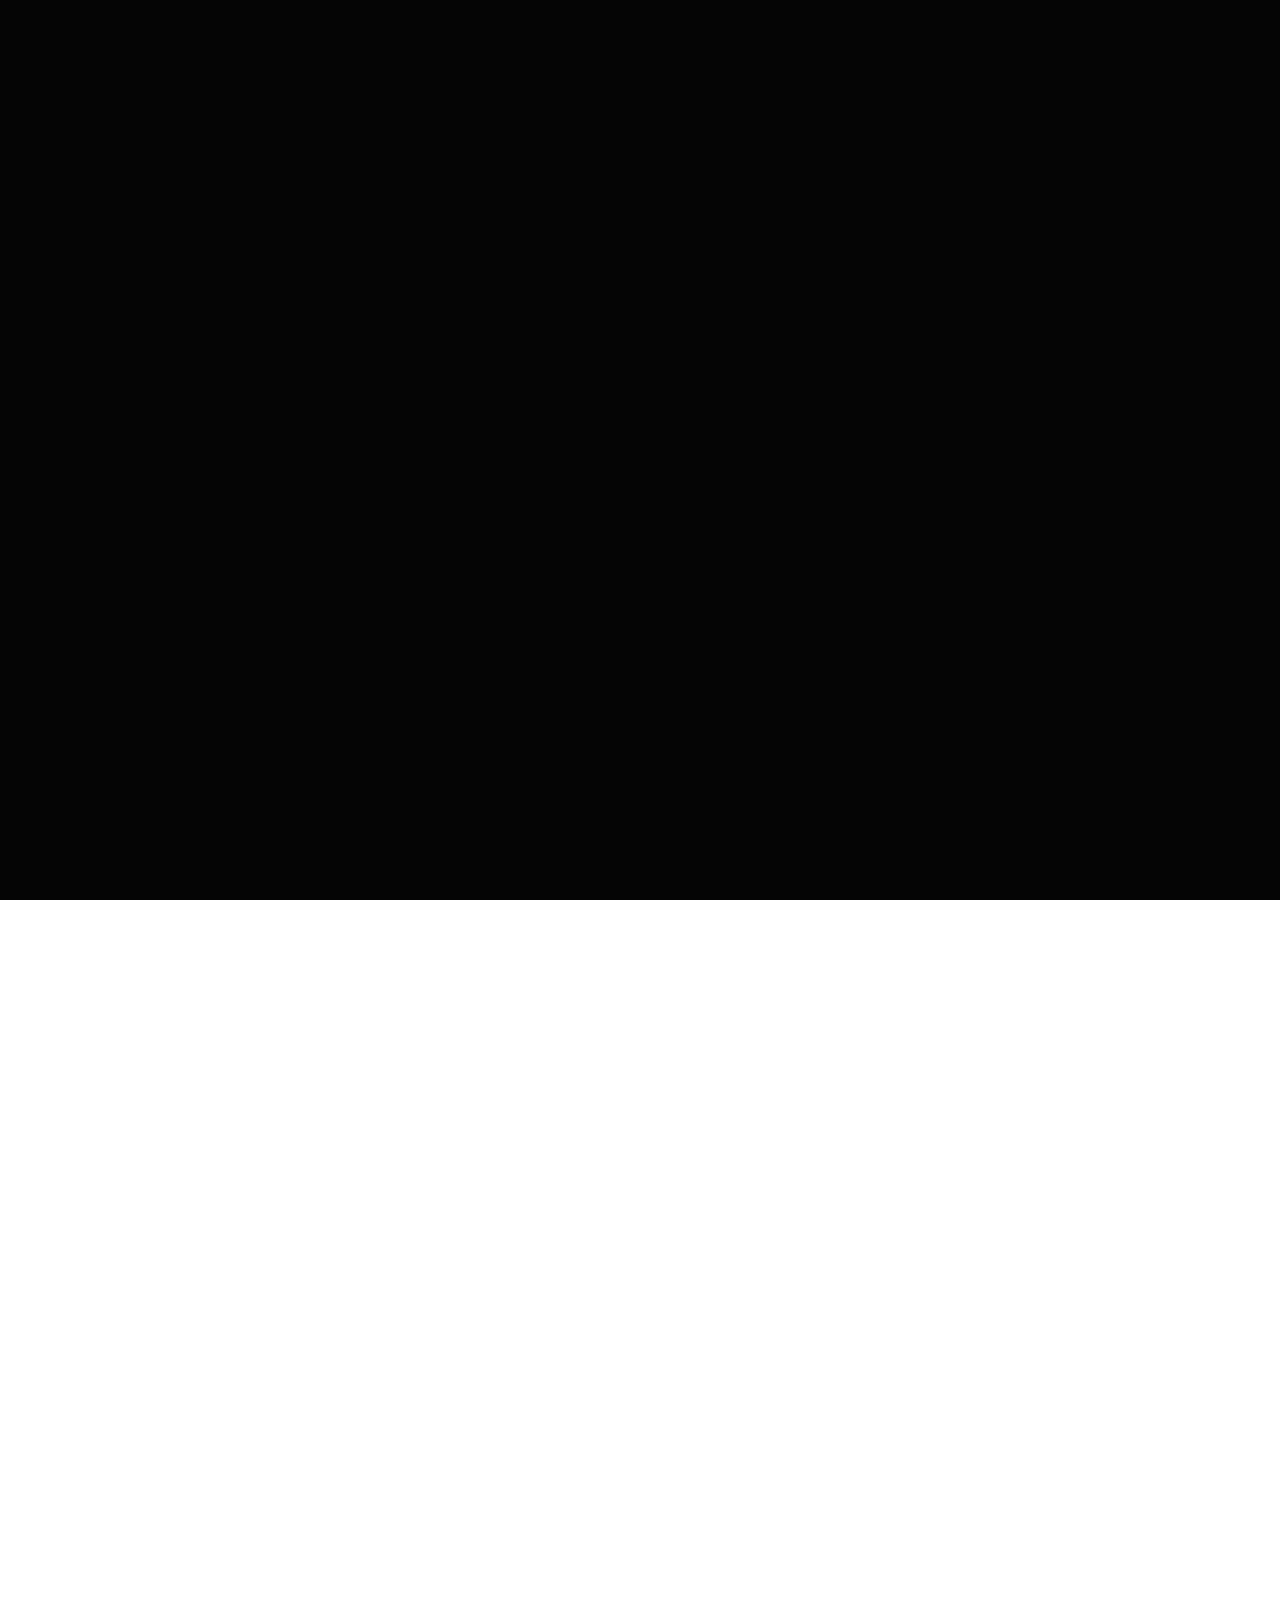
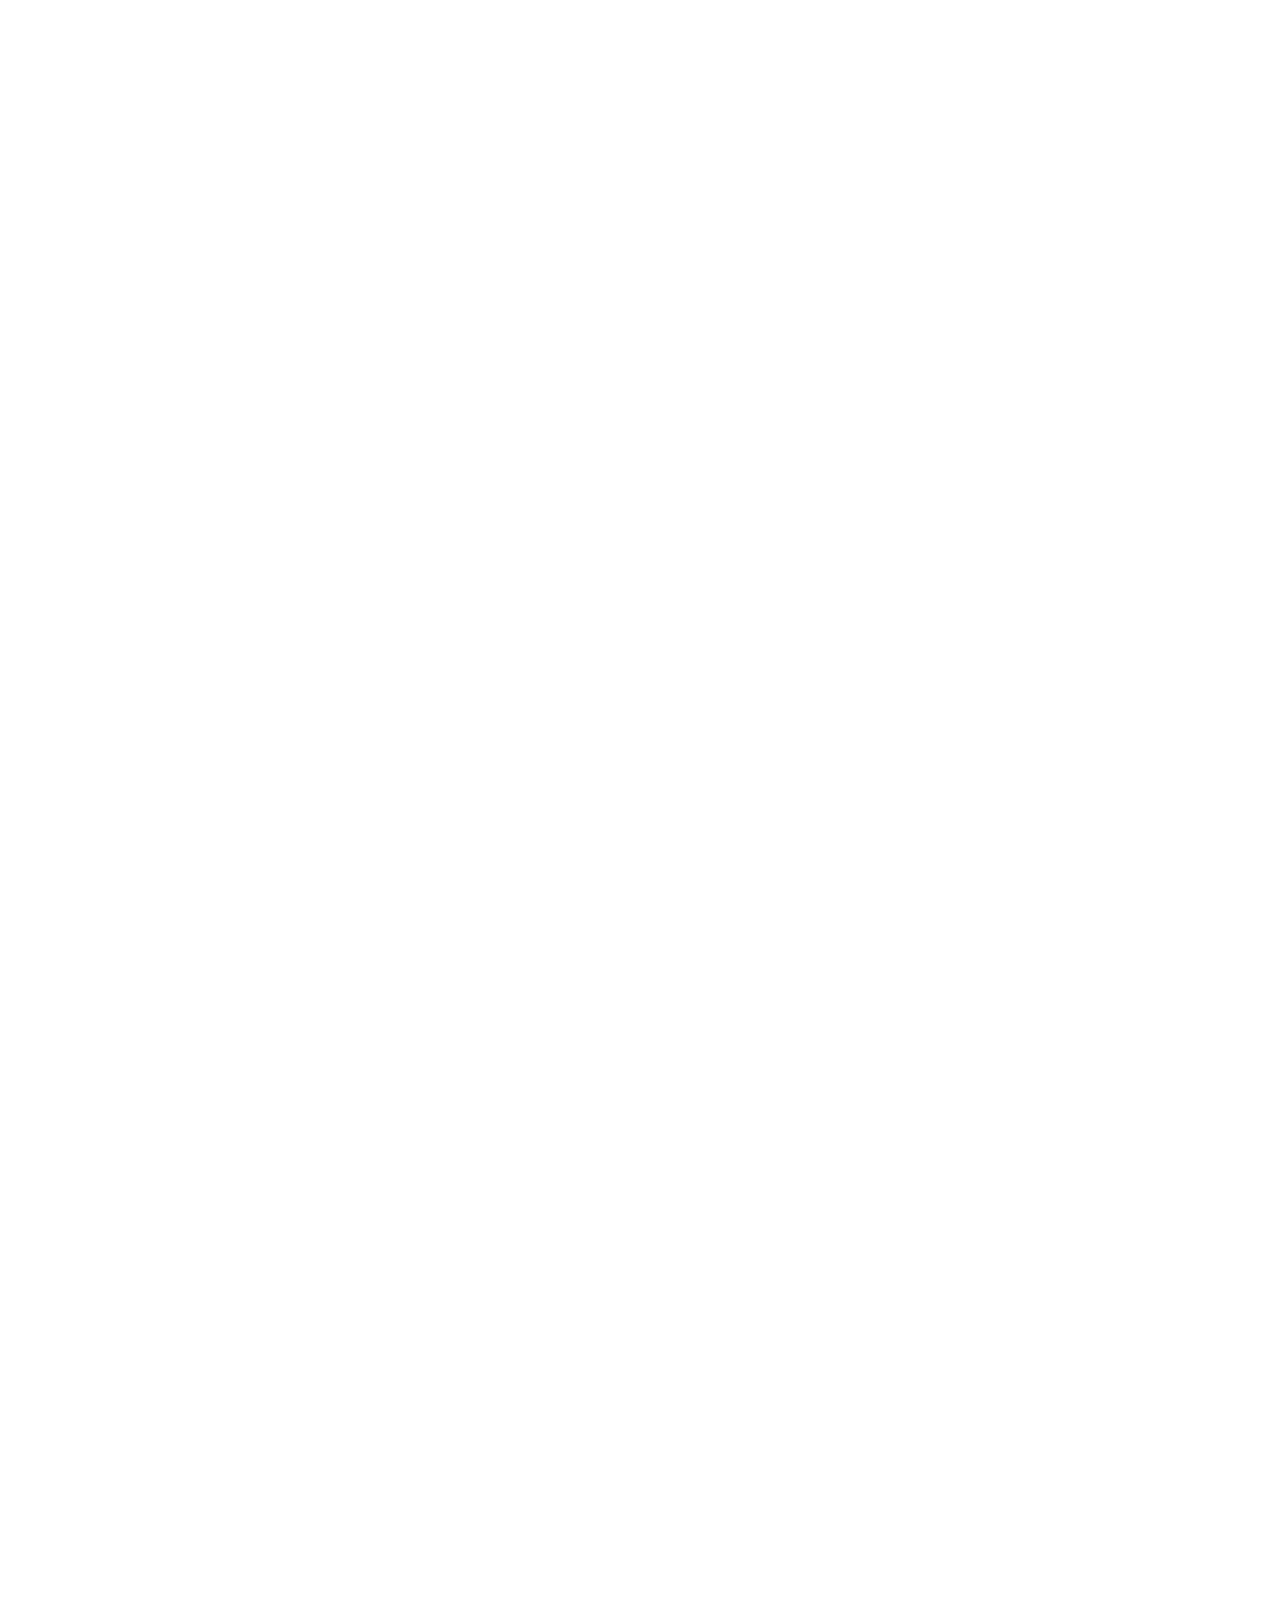
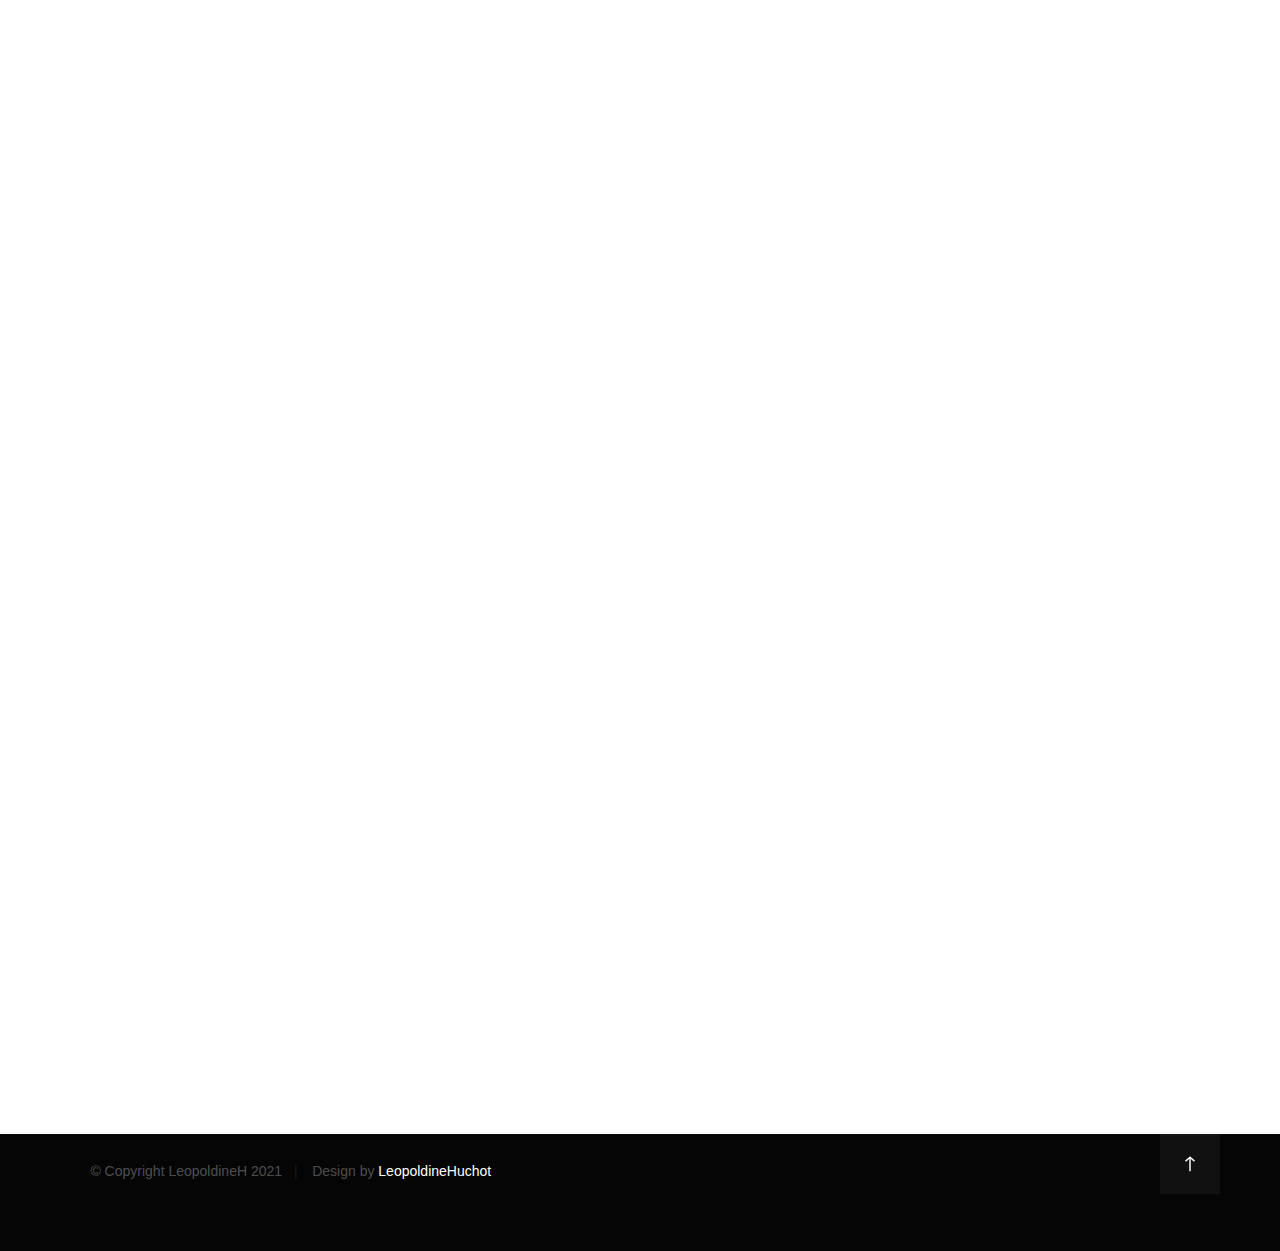
==== commit 702f2fbe: "with ginger" ====
--- a/drawings.html
+++ b/drawings.html
@@ -75,10 +75,10 @@
         <div class="row intro-content">
 
             <div class="column large-9 mob-full intro-text">
-                <h3>Digital draw</h3>
+                <h3>Personal project : Drawings</h3>
                 <h1>
-                    People mostly<br>
-                    but also everything else
+                    Paper, computer or Ipad
+                    <br> I draw everything, everywhere.
                    
                 </h1>
             </div>
@@ -88,10 +88,6 @@
                     Scroll For More
                 </a>
             </div>
-
-            <div class="intro-grid"></div>
-            <div class="draw-pic"></div>
-
         </div> <!-- end row -->
 
     </section> <!-- end intro -->
@@ -118,47 +114,42 @@
                 <div class="masonry__brick" data-aos="fade-up">
                     <div class="item-folio">
                         <div class="item-folio__thumb">
-                            <a href="images/Mouvements-6.png" class="thumb-link" title="mouvement" data-size="1050x700">
-                                <img src="images/Mouvements-6.png" 
-                                     srcset="images/Mouvements-6.png 1x, images/Mouvements-6.png 2x" alt="">
+                            <a href="images/LITTLE-PEOPLE.PNG" class="thumb-link" title="PROCREATE" data-size="1050x700">
+                                <img src="images/LITTLE-PEOPLE.PNG" 
+                                     srcset="images/LITTLE-PEOPLE.PNG 1x, images/LITTLE-PEOPLE.PNG 2x" alt="">
                             </a>    
                             
                         </div>
     
                         <div class="item-folio__text">
                             <h4 class="item-folio__title">
-                                Moove
+                                Portraits
                             </h4> <br>
                             <p class="item-folio__cat">
-                                Mouvements-6
+                                LITTLE PEOPLE
                             </p>
                         </div>
     
-                        <div class="item-folio__caption">
-                            <p>Vero molestiae sed aut natus excepturi. Et tempora numquam. Temporibus iusto quo.Unde dolorem corrupti neque nisi.</p>
-                        </div>
-                    </div>
-                </div> <!-- end masonry__brick -->
-    
-                <div class="masonry__brick" data-aos="fade-up">
-                    <div class="item-folio">
-                        <div class="item-folio__thumb">
-                            <a href="images/Mouvement-1.png" class="thumb-link" title="mouvement" data-size="1050x700">
-                                <img src="images/Mouvement-1.png" 
-                                     srcset="images/Mouvement-1.png 1x, images/Mouvement-1.png 2x" alt="">
-                            </a>
-                            
-                        </div>
-                        <div class="item-folio__text">
-                            <h4 class="item-folio__title">
-                                Here with you
+                    </div>
+                </div> <!-- end masonry__brick -->
+
+        
+                <div class="masonry__brick" data-aos="fade-up">
+                    <div class="item-folio">
+                        <div class="item-folio__thumb">
+                            <a href="images/BD-PLANCHE.PNG" class="thumb-link" title="BD" data-size="1050x700">
+                                <img src="images/BD-PLANCHE.PNG" 
+                                     srcset="images/BD-PLANCHE.PNG 1x, images/BD-PLANCHE.PNG 2x" alt="">
+                            </a>
+                            
+                        </div>
+                        <div class="item-folio__text">
+                            <h4 class="item-folio__title">
+                                View of a piece of a comic I'm doing
                             </h4> <br>
                             <p class="item-folio__cat">
-                                Mouvement-1
-                            </p>
-                        </div>
-                        <div class="item-folio__caption">
-                            <p>Vero molestiae sed aut natus excepturi. Et tempora numquam. Temporibus iusto quo.Unde dolorem corrupti neque nisi.</p>
+                                Planche-BD
+                            </p>
                         </div>
                     </div>
                 </div> <!-- end masonry__brick -->
@@ -182,9 +173,6 @@
                                 Apparently THE 2021 design, so I decided to make a glassmorphism designed app
                             </p>
                         </div>
-                        <div class="item-folio__caption">
-                            <p>Vero molestiae sed aut natus excepturi. Et tempora numquam. Temporibus iusto quo.Unde dolorem corrupti neque nisi.</p>
-                        </div>
                     </div>
                 </div> <!-- end masonry__brick -->
 
@@ -207,35 +195,11 @@
                                 The Slack of the agency Cacatoes Design Studio let UX/UI Designers do challenges every 2 weeks
                             </p>
                         </div>
-                        <div class="item-folio__caption">
-                            <p>Vero molestiae sed aut natus excepturi. Et tempora numquam. Temporibus iusto quo.Unde dolorem corrupti neque nisi.</p>
-                        </div>
-                    </div>
-                </div> <!-- end masonry__brick -->
-
-                <div class="masonry__brick" data-aos="fade-up">
-                    <div class="item-folio">
-                            
-                        <div class="item-folio__thumb">
-                            <a href="images/Mouvements-Chute.png" class="thumb-link" title="Fall" data-size="1050x700">
-                                <img src="images/Mouvements-Chute.png"
-                                     srcset="images/Mouvements-Chute.png 1x, images/Mouvements-Chute.png 2x" alt="">
-                            </a>
-                            
-                        </div>
-                        <div class="item-folio__text">
-                            <h4 class="item-folio__title">
-                                Fall 
-                            </h4> <br>
-                            <p class="item-folio__cat">
-                               Did he jump ? or was he pushed ? 
-                            </p>
-                        </div>
-                        <div class="item-folio__caption">
-                            <p>Vero molestiae sed aut natus excepturi. Et tempora numquam. Temporibus iusto quo.Unde dolorem corrupti neque nisi.</p>
-                        </div>
-                    </div>
-                </div> <!-- end masonry__brick -->
+                        
+                    </div>
+                </div> <!-- end masonry__brick -->
+
+                
 
                 <div class="masonry__brick" data-aos="fade-up">
                     <div class="item-folio">
@@ -255,9 +219,6 @@
                                 Penseuse
                             </p>
                         </div>
-                        <div class="item-folio__caption">
-                            <p>Vero molestiae sed aut natus excepturi. Et tempora numquam. Temporibus iusto quo.Unde dolorem corrupti neque nisi.</p>
-                        </div>
                     </div>
                 </div> <!-- end masonry__brick -->
 
@@ -280,9 +241,6 @@
                                 Penseuse-2
                             </p>
                         </div>
-                        <div class="item-folio__caption">
-                            <p>Vero molestiae sed aut natus excepturi. Et tempora numquam. Temporibus iusto quo.Unde dolorem corrupti neque nisi.</p>
-                        </div>
                     </div>
                 </div> <!-- end masonry__brick -->
         
@@ -304,9 +262,6 @@
                             <p class="item-folio__cat">
                                 Inherhead-2
                             </p>
-                        </div>
-                        <div class="item-folio__caption">
-                            <p>Vero molestiae sed aut natus excepturi. Et tempora numquam. Temporibus iusto quo.Unde dolorem corrupti neque nisi.</p>
                         </div>
                     </div>
                 </div> <!-- end masonry__brick -->
--- a/css/base.css
+++ b/css/base.css
@@ -3,6 +3,8 @@
  *  Epitome Base Stylesheet
  *  Template Ver. 1.0.0
  *  04-22-2019
+ *
+ *  MAJ 2021 Leopoldine Huchot 
  *  ------------------------------------------------------------------
  *
  *  TOC:
--- a/css/main.css
+++ b/css/main.css
@@ -1514,6 +1514,14 @@
   color: #000000;
 }
 
+.item-title2 {
+  font-family: "Avenir Next", serif;
+  font-size: 3.6rem;
+  font-weight: 500;
+  line-height: 1.222;
+  margin-top: 0;
+  color: #ffffff;
+}
 .ss-dark .section-heading,
 .ss-dark .section-desc {
   color: #ffffff;
@@ -1927,7 +1935,7 @@
   background-color: transparent;
   background-repeat: no-repeat;
   background-position: top center;
-  background-image: url(../images/Pic-1.png);
+  background-image: url(../images/LEOX3.png);
   background-size: cover;
   position: absolute;
   top: 20%;
@@ -2066,6 +2074,31 @@
   background-color: #000000;
   opacity: .2;
 }
+
+.ginger-pic {
+  background-color: transparent;
+  background-repeat: no-repeat;
+  background-position: top center;
+  background-image: url(../images/designletters_header.png);
+  background-size: cover;
+  position: absolute;
+  top: 20%;
+  right: 0;
+  bottom: 0;
+  left: 50%;
+}
+
+.ginger-pic::before {
+  content: "";
+  position: absolute;
+  top: 0;
+  left: 0;
+  width: 100%;
+  height: 100%;
+  background-color: #000000;
+  opacity: .2;
+}
+
 
 .intro-grid {
   background-image: url(../images/pattern-dot-grid.svg);
@@ -2444,6 +2477,7 @@
   margin-bottom: 0;
 }
 
+
 .timeline__header h5 {
   font-size: 2.1rem;
   font-weight: 400;
@@ -2630,7 +2664,7 @@
   background-repeat: no-repeat;
   background-position: center center;
   background-size: cover;
-  background-image: url(../images/Pic-2.png);
+  background-image: url(../images/AUTOPORTRAIT.png);
   color: rgba(255, 255, 255, 0.7);
   position: relative;
 }
